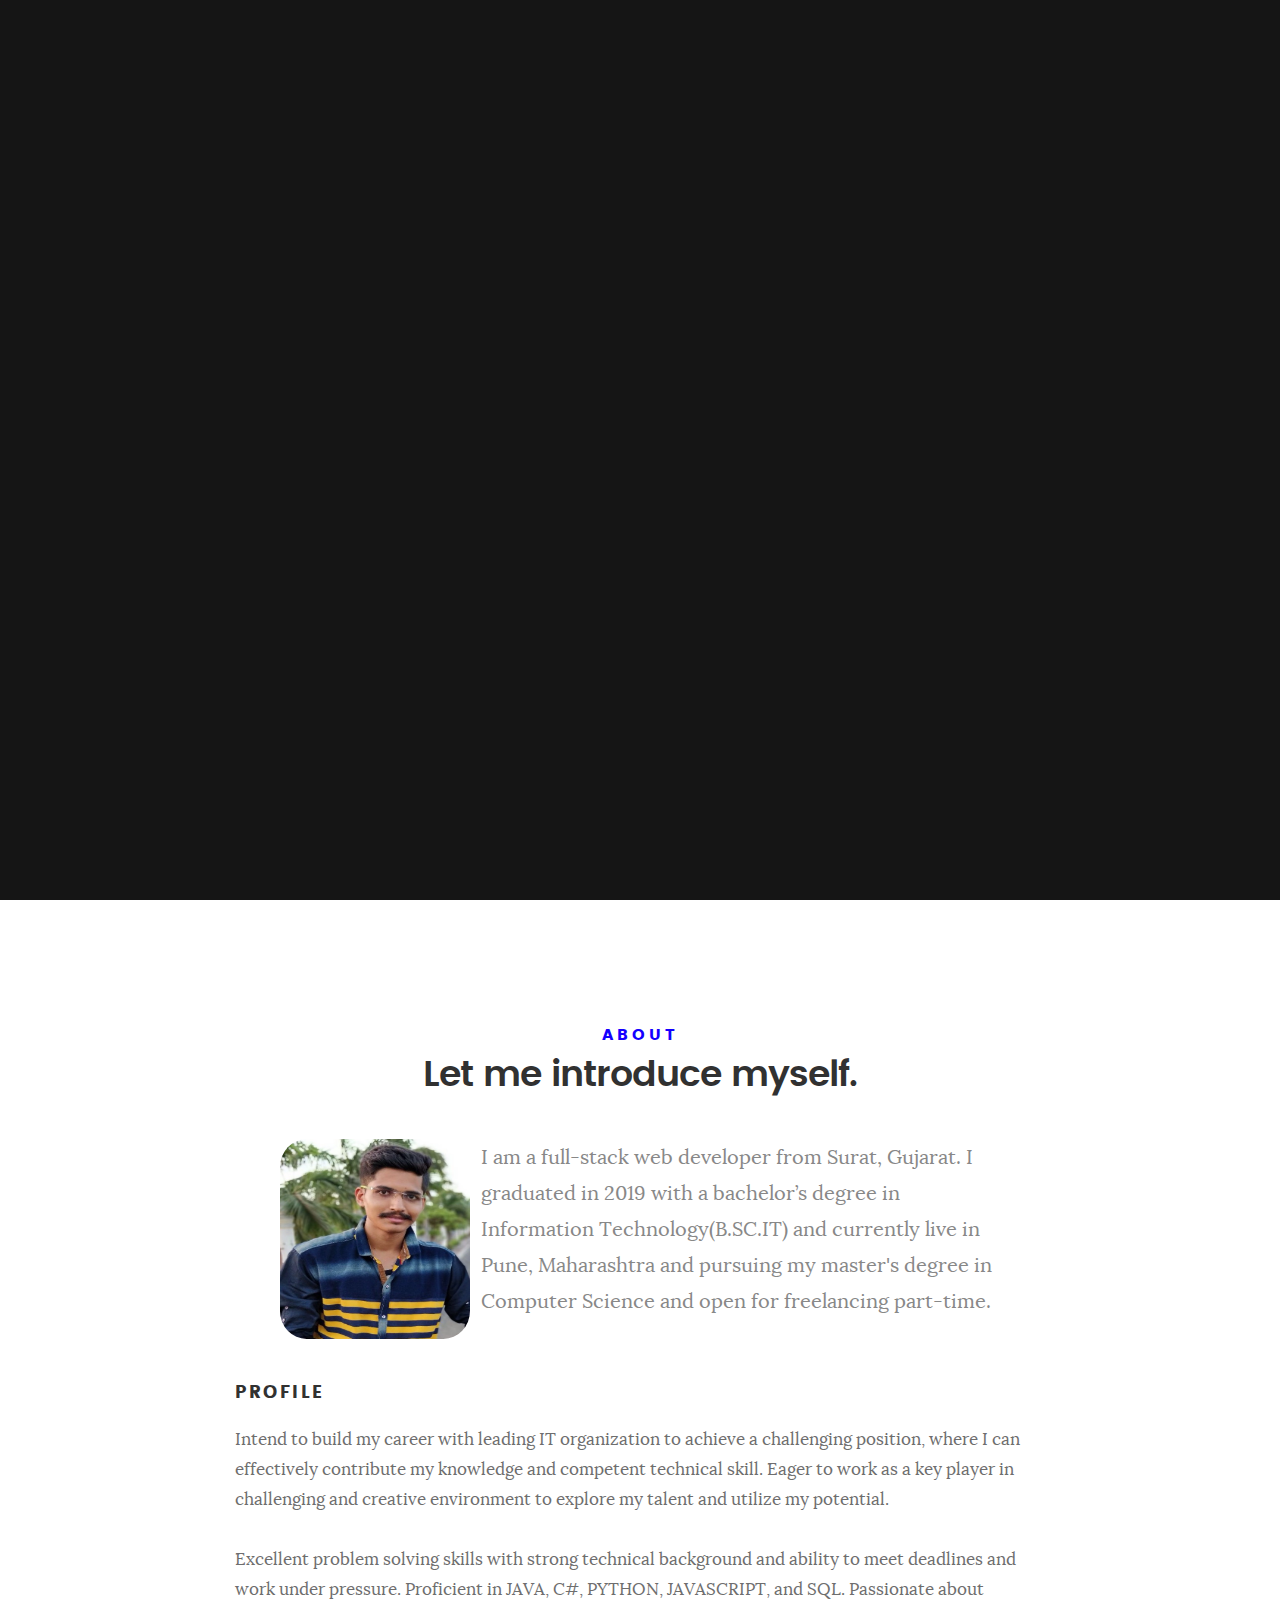
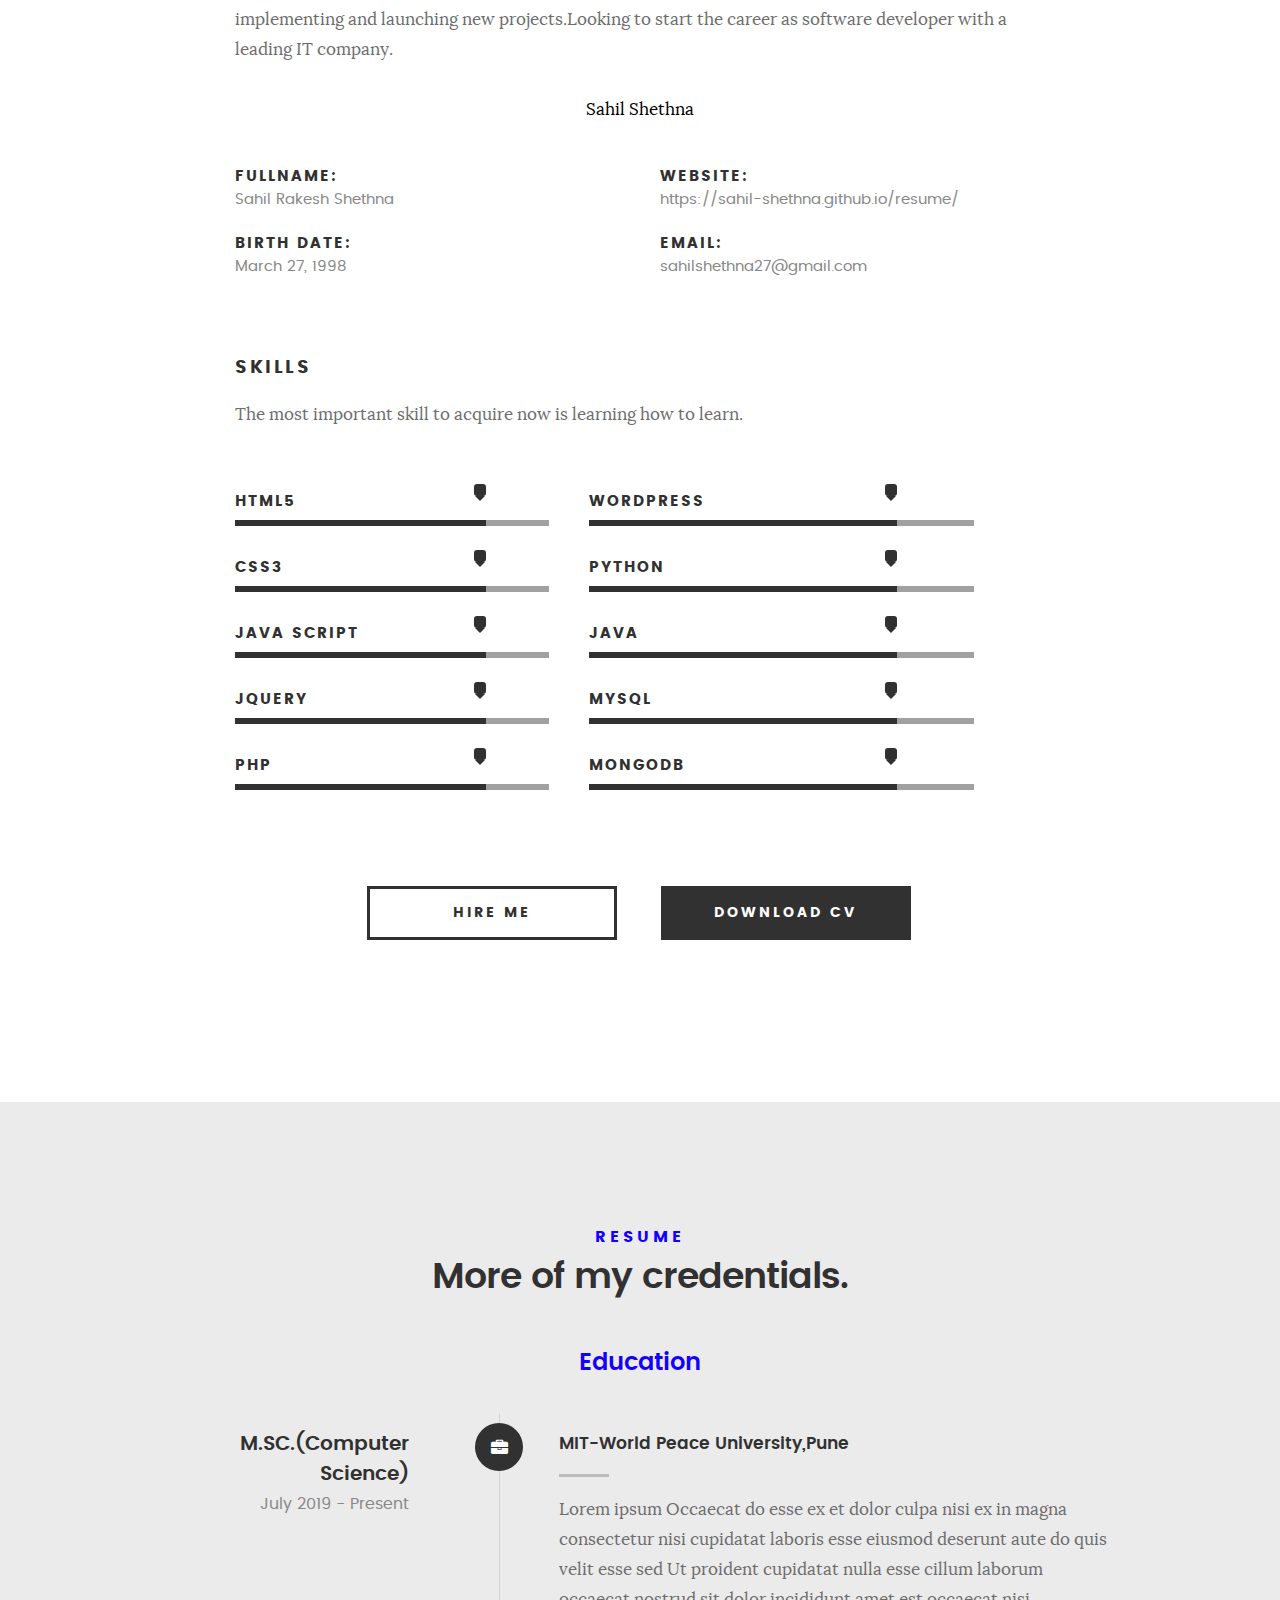
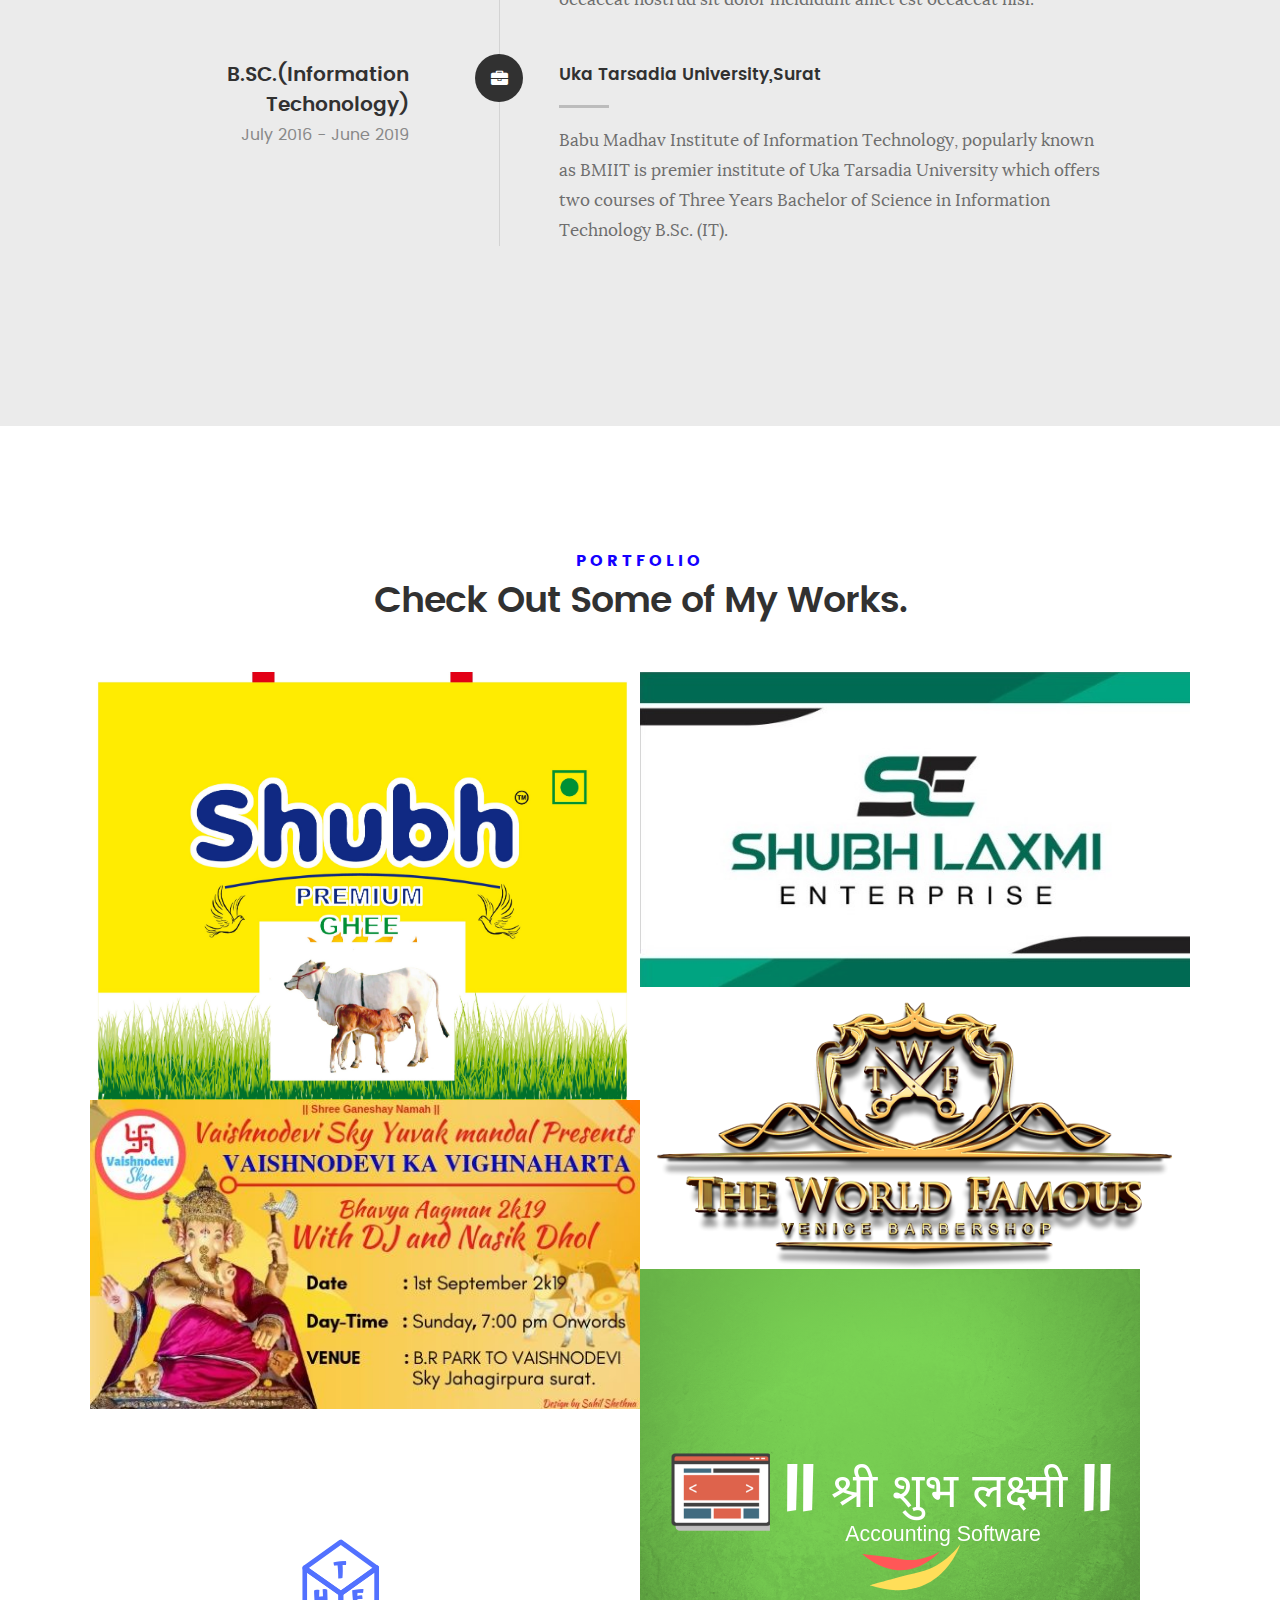
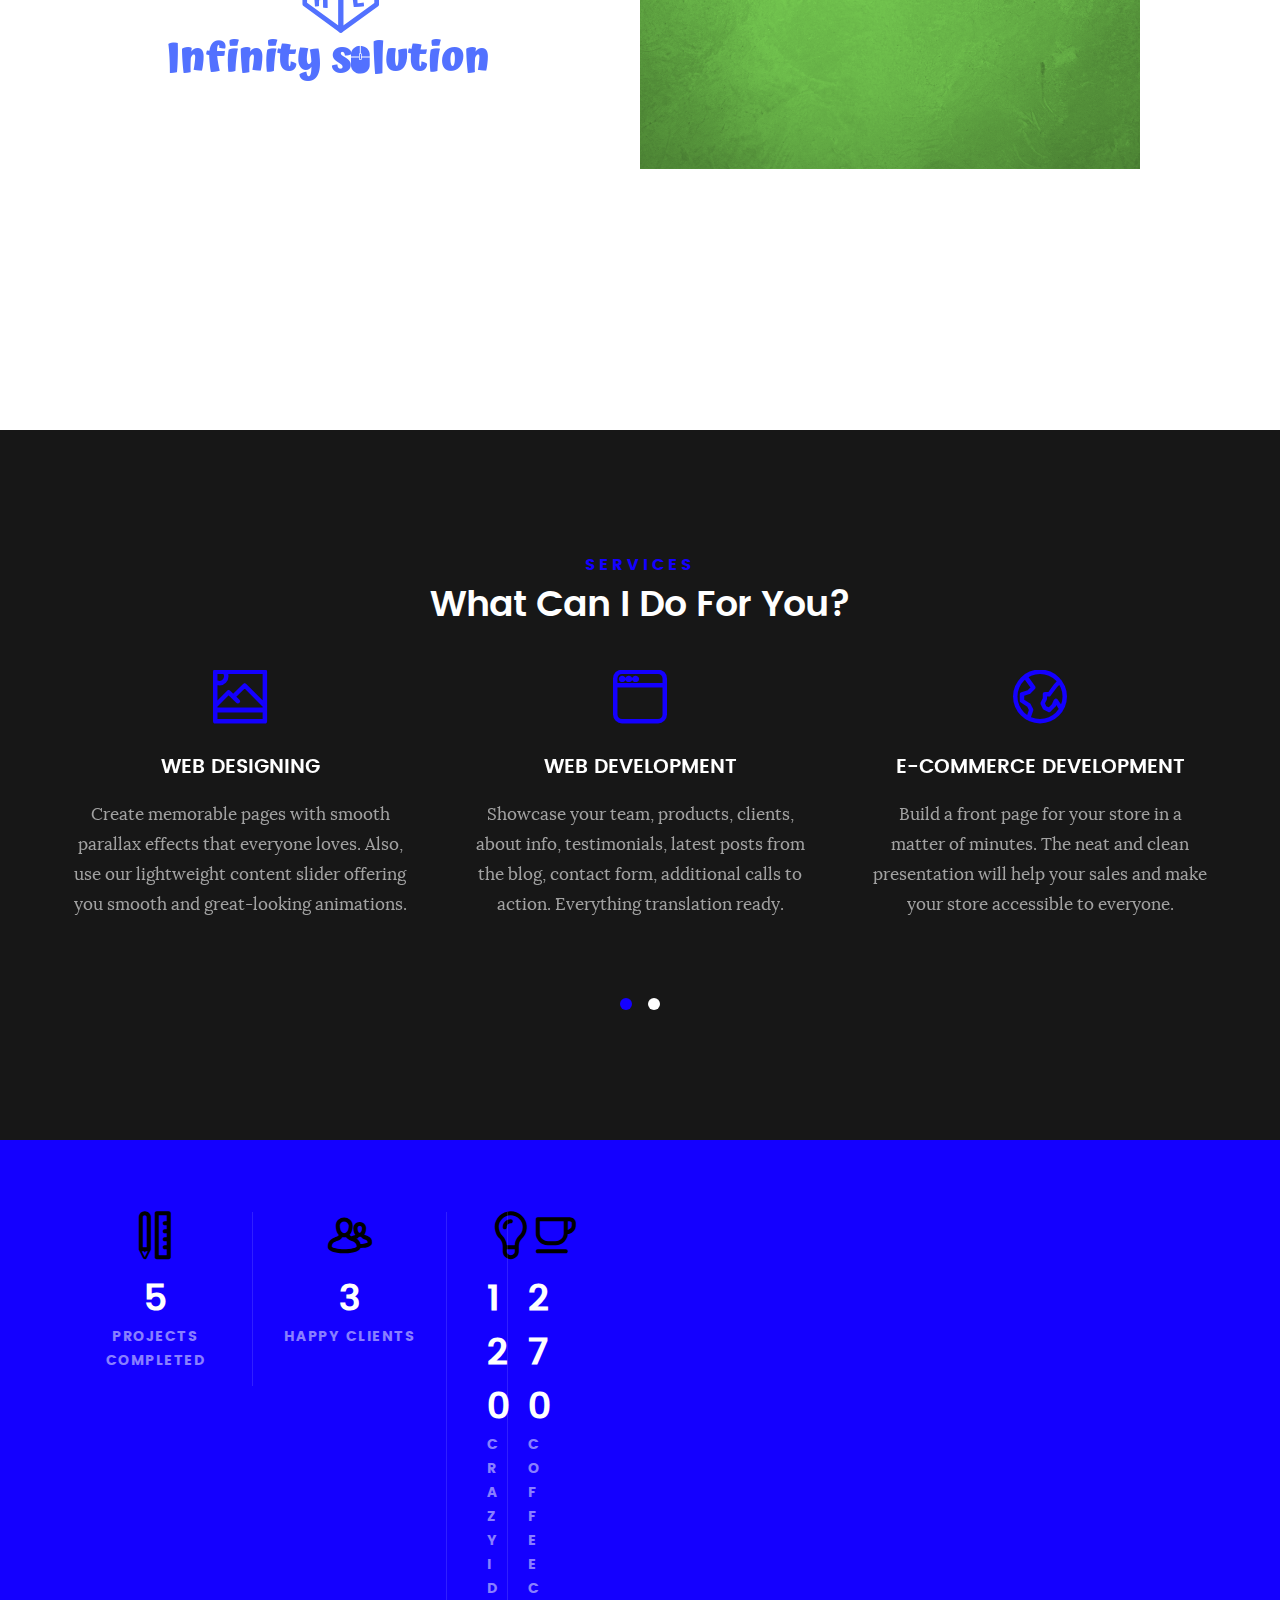
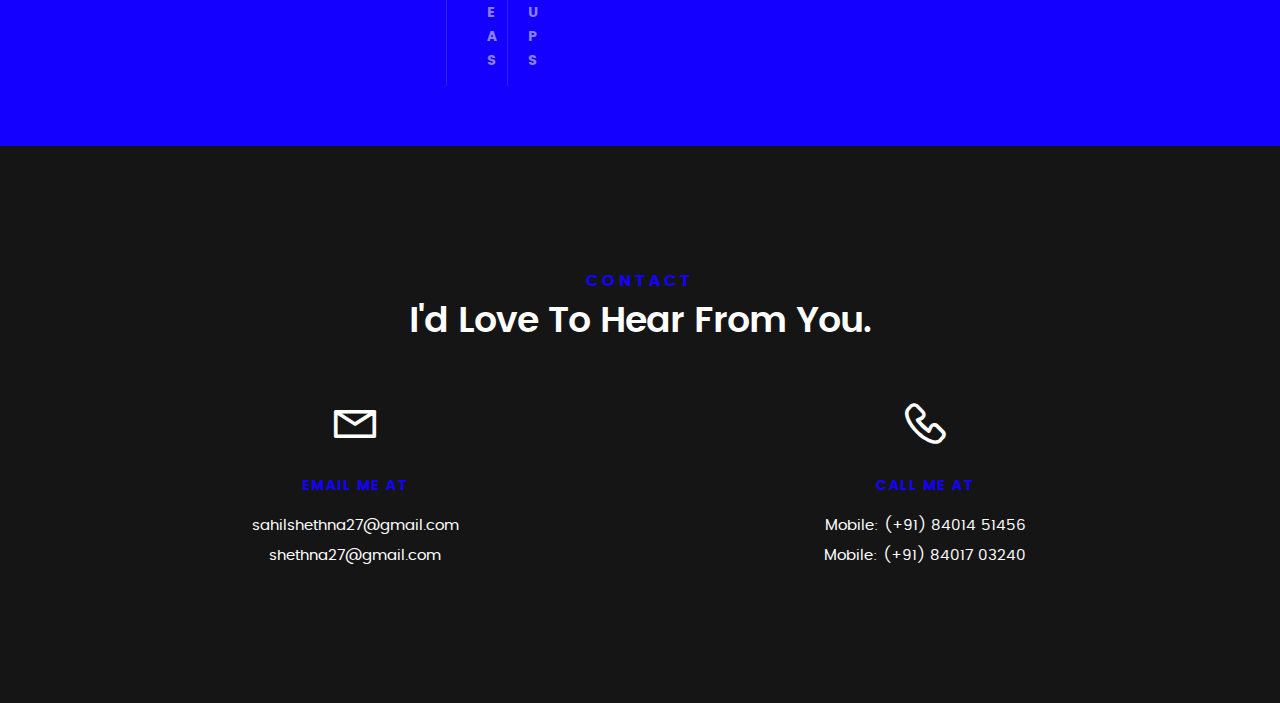
==== resume/index.html @ 9609a7d6 "Update index.html" ====
<!DOCTYPE html>
<!--[if IE 8 ]><html class="no-js oldie ie8" lang="en"> <![endif]-->
<!--[if IE 9 ]><html class="no-js oldie ie9" lang="en"> <![endif]-->
<!--[if (gte IE 9)|!(IE)]><!--><html class="no-js" lang="en"> <!--<![endif]-->
<head>

   <!--- basic page needs
   ================================================== -->
   <meta charset="utf-8">
	<title>Sahil Shethna</title>
	<meta name="description" content="">  
	<meta name="author" content="">

   <!-- mobile specific metas
   ================================================== -->
	<meta name="viewport" content="width=device-width, initial-scale=1, maximum-scale=1">

 	<!-- CSS
   ================================================== -->
   <link rel="stylesheet" href="css/base.css">  
   <link rel="stylesheet" href="css/main.css">
   <link rel="stylesheet" href="css/vendor.css">     

   <!-- script
   ================================================== -->   
	<script src="js/modernizr.js"></script>
	<script src="js/pace.min.js"></script>

   <!-- favicons
	================================================== -->
	<link rel="icon" type="image/png" href="favicon.jpg">

</head>

<body id="top">

	<!-- header 
   ================================================== -->
   <header>   	
   	<div class="row">

   		<div class="top-bar">
   			<a class="menu-toggle" href="#"><span>Menu</span></a>

	   		<div class="logo">
		         <a href="index.html"></a>
		      </div>		      

		   	<nav id="main-nav-wrap">
					<ul class="main-navigation">
						<li class="current"><a class="smoothscroll"  href="#intro" title="">Home</a></li>
						<li><a class="smoothscroll"  href="#about" title="">About</a></li>
						<li><a class="smoothscroll"  href="#resume" title="">Resume</a></li>
						<li><a class="smoothscroll"  href="#portfolio" title="">Portfolio</a></li>
						<li><a class="smoothscroll"  href="#services" title="">Services</a></li>					
						<li><a class="smoothscroll"  href="#contact" title="">Contact</a></li>	
					</ul>
				</nav>    		
   		</div> <!-- /top-bar --> 
   		
   	</div> <!-- /row --> 		
   </header> <!-- /header -->

	<!-- intro section
   ================================================== -->
   <section id="intro">   

   	<div class="intro-overlay"></div>	

   	<div class="intro-content">
   		<div class="row">

   			<div class="col-twelve">

	   			<h5><!-- Hello, World. --></h5>
	   			<h1><!-- I'm Juan Dela Cruz. --></h1>

	   			<p class="intro-position" style="padding-top: 20%">
	   				<span>Full-Stack Web Developer</span>
	   				<span>Wordpress Developer</span> 
	   			</p>

	   			<a class="button stroke smoothscroll" href="#about" title="">More About Me</a>

	   		</div>  
   			
   		</div>   		 		
   	</div> <!-- /intro-content --> 

   	<ul class="intro-social">        
         <li><a href="https://github.com/Sahil-Shethna"><i class="fa fa-github"></i></a></li>
         <li><a href="https://www.linkedin.com/in/sahil-shethna-9a8258146/"><i class="fa fa-linkedin"></i></a></li>
         <li><a href="https://twitter.com/sahil_shethna"><i class="fa fa-twitter"></i></a></li>
         <li><a href="https://www.instagram.com/sahil_shethna/"><i class="fa fa-instagram"></i></a></li>
         <li><a href="https://www.facebook.com/sahil.shethna/"><i class="fa fa-facebook"></i></a></li>
      </ul> <!-- /intro-social -->      	

   </section> <!-- /intro -->


   <!-- about section
   ================================================== -->
   <section id="about">  

   	<div class="row section-intro">
   		<div class="col-twelve">

   			<h5>About</h5>
   			<h1>Let me introduce myself.</h1>


   			<div class="intro-info">
   				
   				
   				<img src="images/profile-pic.jpg" alt="Profile Picture">
   				
   					<p class="lead">I am a full-stack web developer from Surat, Gujarat. I graduated in 2019 with a bachelor’s degree in Information Technology(B.SC.IT) and currently live in Pune, Maharashtra and pursuing my master's degree in Computer Science and open for freelancing part-time.</p>	
   				
   				
   			</div>   			

   		</div>   		
   	</div> <!-- /section-intro -->


   	<div class="row about-content">


   		<div class="col-6 tab-full">

   			<h3>Profile</h3>
   			<p>Intend to build my career with leading IT organization to achieve a challenging position, where I can effectively contribute my knowledge and competent technical skill. Eager to work as a key player in challenging and creative environment to explore my talent and utilize my potential.</p>
   			<p>Excellent problem solving skills with strong technical background and ability to meet deadlines and work under pressure. Proficient in JAVA, C#, PYTHON, JAVASCRIPT, and SQL. Passionate about implementing and launching new projects.Looking to start the career as software developer with a leading IT company.</p>
		</div>
		<center>
			<div class="LI-profile-badge"  data-version="v1" data-size="medium" data-locale="en_US" data-type="vertical" data-theme="dark" data-vanity="sahil-shethna-9a8258146"><a class="LI-simple-link" href='https://in.linkedin.com/in/sahil-shethna-9a8258146?trk=profile-badge'>Sahil Shethna</a></div>
			
		</center>
</div>
	<div class="row about-content">
		<div class="col-six tab-full">

   			<ul class="info-list">
   				<li>
   					<strong>Fullname:</strong>
   					<span>Sahil Rakesh Shethna</span>
   				</li>
   				<li>
   					<strong>Birth Date:</strong>
   					<span>March 27, 1998</span>
   				</li>
   			</ul> <!-- /info-list -->

   		</div>
   		<div class="col-six tab-full">

   			<ul class="info-list">
   				
   				<li>
   					<strong>Website:</strong>
   					<span>https://sahil-shethna.github.io/resume/</span>
   				</li>
   				<li>
   					<strong>Email:</strong>
   					<span>sahilshethna27@gmail.com</span>
   				</li>

   			</ul> <!-- /info-list -->

   		</div>
</div>
<div class="row about-content">
	<div class="col-twelve tab-full">
		<h3>Skills</h3>
   		<p>The most important skill to acquire now is learning how to learn.</p>
</div>
		<div class="col-five tab-full">
				<ul class="skill-bars">
				   <li>
				   	<div class="progress percent80"><span></span></div>
				   	<strong>HTML5</strong>
				   </li>
				   <li>
				   	<div class="progress percent80"><span></span></div>
				   	<strong>CSS3</strong>
				   </li>
				   <li>
				   	<div class="progress percent80"><span></span></div>
				   	<strong>Java Script</strong>
				   </li>
				   <li>
				   	<div class="progress percent80"><span></span></div>
				   	<strong>JQuery</strong>
				   </li>
				   <li>
				   	<div class="progress percent80"><span></span></div>
				   	<strong>PHP</strong>
				   </li>
      
				</ul> <!-- /skill-bars -->		

   		</div>
   		<div class="col-six tab-full">
   			

				<ul class="skill-bars">
				   <li>
				   	<div class="progress percent80"><span></span></div>
				   	<strong>Wordpress</strong>
				   </li>
				   <li>
				   	<div class="progress percent80"><span></span></div>
				   	<strong>Python</strong>
				   </li>
				   <li>
				   	<div class="progress percent80"><span></span></div>
				   	<strong>Java</strong>
				   </li>
				   <li>
				   	<div class="progress percent80"><span></span></div>
				   	<strong>Mysql</strong>
				   </li>
				   <li>
				   	<div class="progress percent80"><span></span></div>
				   	<strong>MongoDB</strong>
				   </li>
      
				</ul> <!-- /skill-bars -->		

   		</div>
   	</div>

   	<div class="row button-section">
   		<div class="col-twelve">
   			<a href="mailto:sahilshethna27@gmail.com" title="Hire Me" class="button stroke smoothscroll">Hire Me</a>
   			<a href="Sahil_CV.pdf" title="Download CV" class="button button-primary" target="_blank">Download CV</a>
   		</div>   		
   	</div>

   </section> <!-- /process-->    


   <!-- resume Section
   ================================================== -->
	<section id="resume" class="grey-section">

		<div class="row section-intro">
   		<div class="col-twelve">

   			<h5>Resume</h5>
   			<h1>More of my credentials.</h1>

   			<!-- <p class="lead">Lorem ipsum Do commodo in proident enim in dolor cupidatat adipisicing dolore officia nisi aliqua incididunt Ut veniam lorem ipsum Consectetur ut in in eu do.</p> -->

   		</div>   		
   	</div> <!-- /section-intro--> 
   	
   	<div class="row resume-timeline">

   		<div class="col-twelve resume-header">

   			<h2>Education</h2>

   		</div> <!-- /resume-header -->

   		<div class="col-twelve">

   			<div class="timeline-wrap">

   				<div class="timeline-block">

	   				<div class="timeline-ico">
	   					<i class="fa fa-briefcase"></i>
	   				</div>

	   				<div class="timeline-header">
	   					<h3>M.SC.(Computer Science)</h3>
	   					<p>July 2019 - Present</p>
	   				</div>

	   				<div class="timeline-content">
	   					<h4>MIT-World Peace University,Pune</h4>
	   					<p>Lorem ipsum Occaecat do esse ex et dolor culpa nisi ex in magna consectetur nisi cupidatat laboris esse eiusmod deserunt aute do quis velit esse sed Ut proident cupidatat nulla esse cillum laborum occaecat nostrud sit dolor incididunt amet est occaecat nisi.</p>
	   				</div>

	   			</div> <!-- /timeline-block -->

	   			<div class="timeline-block">

	   				<div class="timeline-ico">
	   					<i class="fa fa-briefcase"></i>
	   				</div>

	   				<div class="timeline-header">
	   					<h3>B.SC.(Information Techonology) </h3>
	   					<p>July 2016 - June 2019</p>
	   				</div>

	   				<div class="timeline-content">
	   					<h4>Uka Tarsadia University,Surat</h4>
	   					<p>Babu Madhav Institute of Information Technology, popularly known as BMIIT is premier institute of Uka Tarsadia University which offers two courses of Three Years Bachelor of Science in Information Technology B.Sc. (IT).</p>
	   				</div>

	   			</div> <!-- /timeline-block -->

   			</div> <!-- /timeline-wrap -->   			

   		</div> <!-- /col-twelve -->
   		
   	</div> <!-- /resume-timeline -->
		
	</section> <!-- /features -->


	<!-- Portfolio Section
   ================================================== -->
	<section id="portfolio">

		<div class="row section-intro">
   		<div class="col-twelve">

   			<h5>Portfolio</h5>
   			<h1>Check Out Some of My Works.</h1>

   			<!-- <p class="lead">Lorem ipsum Do commodo in proident enim in dolor cupidatat adipisicing dolore officia nisi aliqua incididunt Ut veniam lorem ipsum Consectetur ut in in eu do.</p> -->

   		</div>   		
   	</div> <!-- /section-intro--> 

   	<div class="row portfolio-content">

   		<div class="col-twelve">

   			<!-- portfolio-wrapper -->
	         <div id="folio-wrapper" class="block-1-2 block-mob-full stack">

	         	<div class="bgrid folio-item">
	               <div class="item-wrap">
	               	<img src="images/portfolio/shubh.jpg" alt="Shubh cow Ghee">
	                  <a href="#modal-01" class="overlay">	                  	           
	                     <div class="folio-item-table">
	                     	<div class="folio-item-cell">
		     					       <h3 class="folio-title">COMPANY PORTFOLIO</h3>	   		    
		     					    	 <span class="folio-types">
		     					       	  Web Design
		     					       </span>
		     					   </div>	                      	
	                     </div>                    
	                  </a>
	               </div>	               
	        		</div> <!-- /folio-item -->

	        		<div class="bgrid folio-item">
	               <div class="item-wrap">
	               	<img src="images/portfolio/shubhlaxmi.jpeg" alt="SHUBHLAXMI ACCOUNT SOFTWARE">
	               	<a href="#modal-02" class="overlay">              		                  
	                     <div class="folio-item-table">
	                     	<div class="folio-item-cell">
	                     		<h3 class="folio-title">SHUBHLAXMI ACCOUNT SOFTWARE</h3>	     					    
		     					    	<span class="folio-types">
		     					       	  Web Development
		     					      </span>		     		
		     					   </div> 	                      	
	                     </div>                    
	                  </a>
	               </div>
	        		</div> <!-- /folio-item -->

	            <div class="bgrid folio-item">
	               <div class="item-wrap">
	               	<img src="images/portfolio/project.png"alt="THE WORLD FAMOUS SALON">
	                  <a href="#modal-03" class="overlay">             		                  
	                     <div class="folio-item-table">
	                     	<div class="folio-item-cell">
	                     		<h3 class="folio-title">THE WORLD FAMOUS SALON</h3>	     					    
		     					    	<span class="folio-types">
		     					       	  Project E-commerce Website
		     					      </span>		     		
		     					   </div> 	                      	
	                     </div>                    
	                  </a>
	               </div>
	        		</div> <!-- /folio-item -->

	            <div class="bgrid folio-item">
	               <div class="item-wrap">
	               	<img src="images/portfolio/poster.jpg" alt="Banner">
	                  <a href="#modal-04" class="overlay">                  	                 
	                     <div class="folio-item-table">
	                     	<div class="folio-item-cell">
	                     		<h3 class="folio-title">Ganesh Aagman Banner </h3>	     					    
		     					    	<span class="folio-types">
		     					       	  Banner Design
		     					      </span>		     		
		     					   </div>  	                      	
	                     </div>                    
	                  </a>
	               </div>
	        		</div> <!-- /folio-item -->     

	        		<div class="bgrid folio-item">
	               <div class="item-wrap">
	               	<img src="images/portfolio/logo.png" alt="logo">
	                  <a href="#modal-05" class="overlay">             		                  
	                     <div class="folio-item-table">
	                     	<div class="folio-item-cell">
	                     		<h3 class="folio-title">SHUBHLAXMI ACCOUNT SOFTWARE</h3>	     					    
		     					    	<span class="folio-types">
		     					       	 Logo Design
		     					      </span>		     		
		     					   </div> 	                      	
	                     </div>                    
	                  </a>
	               </div>
	        		</div> <!-- /folio-item -->

	            <div class="bgrid folio-item">
	               <div class="item-wrap">
	               	<img src="images/portfolio/Infinitysolution.png" alt="Infinitysolution">
	                  <a href="#modal-06" class="overlay">
	                     <div class="folio-item-table">
	                     	<div class="folio-item-cell">
	                     		<h3 class="folio-title">THE INFINITY SOLUTION</h3>	     					    
		     					    	<span class="folio-types">
		     					       	  Wordpress Website
		     					      </span>		     		
		     					   </div>	                      	
	                     </div>                    
	                  </a>
	               </div>
	        		</div> <!-- /folio-item -->   

	            <!-- modal popups - begin
	            ============================================================= -->
	            <div id="modal-01" class="popup-modal slider mfp-hide">	

				     	<div class="media">
				     		<img src="images/portfolio/modals/shubh.jpg" alt="Shubh cow Ghee" />
				     	</div>      	

					   <div class="description-box">
					      <h4>Shubh cow Ghee</h4>		      
					      <p>Shubh Cow Ghee has made a name for itself in the list of top suppliers of dairy product in India, The supplier company located in Surat, Gujarat</p>

					      <div class="categories">Web Design</div>			               
					   </div>

			         <div class="link-box">
			            <a href="http://www.shubhghee.in/">Open Website</a>
					      <a href="#" class="popup-modal-dismiss">Close</a>
			         </div>		      

				   </div> <!-- /modal-01 -->

				   <div id="modal-02" class="popup-modal slider mfp-hide">	

				     	<div class="media">
				     		<img src="images/portfolio/modals/shubhlaxmi.jpeg" alt="shubhlaxmi" />
				     	</div>      	

					   <div class="description-box">
					      <h4>SHUBHLAXMI ACCOUNT SOFTWARE</h4>		      
					      <p>Shree Shubh laxmi know for accounting software in multiple languages since 2004.easy and simple software to use.</p>

					      <div class="categories">Web Development</div>			               
					   </div>

			         <div class="link-box">
			            <a href="http://shubhlaxmiaccountsoft.in/index.php">Open Website</a>
					      <a href="#" class="popup-modal-dismiss">Close</a>
			         </div>		      

				   </div> <!-- /modal-02 -->

				   <div id="modal-03" class="popup-modal slider mfp-hide">	

				     	<div class="media">
				     		<img src="images/portfolio/modals/Project.png" alt="Project" />
				     	</div>      	

					   <div class="description-box">
					      <h4>Project</h4>		      
					      <p>The purpose of Unisex Salon Management system is to provide online appointment.  It also provide a facility to buy a product online. At the last our system will maintain all the records of customer and employee.</p>

					      <div class="categories">E-commerce Website</div>			               
					   </div>

			         <div class="link-box">
			            <a href="http://theworldfamoussalon.epizy.com/?i=1">Open Website</a>
					      <a href="#" class="popup-modal-dismiss">Close</a>
			         </div>		      

				   </div> <!-- /modal-03 -->

				   <div id="modal-04" class="popup-modal slider mfp-hide">	

				     	<div class="media">
				     		<img src="images/portfolio/modals/poster.jpg" alt="poster" />
				     	</div>      	

					   <div class="description-box">
					      <h4>Ganesh Aagman Banner</h4>		      
					      <p>Ganesh aagman banner design for residential Society</p>

					      <div class="categories">Banner design</div>			               
					   </div>

			         <div class="link-box">
			            <!-- <a href="">Details</a> -->
					      <a href="#" class="popup-modal-dismiss">Close</a>
			         </div>		      

				   </div> <!-- /modal-04 -->

				   <div id="modal-05" class="popup-modal slider mfp-hide">	

				     	<div class="media">
				     		<img src="images/portfolio/modals/logo.png" alt="logo" />
				     	</div>      	

					   <div class="description-box">
					      <h4>SHUBHLAXMI ACCOUNT SOFTWARE</h4>		      
					      <p></p>

					      <div class="categories">Logo Design</div>			               
					   </div>

			         <div class="link-box">
			           
					      <a href="#" class="popup-modal-dismiss">Close</a>
			         </div>		      

				   </div> <!-- /modal-05 -->

				   <div id="modal-06" class="popup-modal slider mfp-hide">	

				     	<div class="media">
				     		<img src="images/portfolio/modals/Infinitysolution.png" alt="Infinitysolution" />
				     	</div>      	

					   <div class="description-box">
					      <h4>TheInfinitysolution</h4>		      
					      <p>Wordpress Website with live chat Feture.which contain my all projects</p>

					      <div class="categories">Wrodpress Website</div>			               
					   </div>

			         <div class="link-box">
			            <a href="http://theinfinitysolution.in/?i=1">Open Website</a>
					      <a href="#" class="popup-modal-dismiss">Close</a>
			         </div>		      

				   </div> <!-- /modal-06 -->


				   <!-- modal popups - end
	            ============================================================= -->

	         </div> <!-- /portfolio-wrapper --> 

   		</div>  <!-- /twelve -->   

   	</div> <!-- /portfolio-content --> 
		
	</section> <!-- /portfolio --> 


	<!-- CTA Section
   ================================================== -->
<!-- 	<section id="cta" class="grey-section">

   	<div class="row cta-content">

   		<div class="col-twelve section-ads">  

	     		<h2 class="h01"><a href="http://www.dreamhost.com/r.cgi?287326|STYLESHOUT">Styleshout Recommends Dreamhost.</a></h2>

		      <p class="lead">
		      Looking for an awesome and reliable webhosting? Try <a href="http://www.dreamhost.com/r.cgi?287326|STYLESHOUT"><span>DreamHost</span></a>.
				Get <span>$50 off</span> when you sign up with the promocode <span>styleshout</span>. 
				
				</p>

				<div class="action">
			      <a class="button button-primary large" href="http://www.dreamhost.com/r.cgi?287326|STYLESHOUT">Sign Up Now</a>
		      </div>		     	

   		</div>

   	</div> 

   </section> --> <!-- /cta --> 

	
	<!-- services Section
   ================================================== -->
	<section id="services">

		<div class="overlay"></div>

		<div class="row section-intro">
   		<div class="col-twelve">

   			<h5>Services</h5>
   			<h1>What Can I Do For You?</h1>

   			<!-- <p class="lead">Lorem ipsum Do commodo in proident enim in dolor cupidatat adipisicing dolore officia nisi aliqua incididunt Ut veniam lorem ipsum Consectetur ut in in eu do.</p> -->

   		</div>   		
   	</div> <!-- /section-intro -->

   	<div class="row services-content">

   		<div id="owl-slider" class="owl-carousel services-list">

	      	<div class="service">	

	      		<span class="icon"><i class="icon-image"></i></span>            

	            <div class="service-content">	

	            	 <h3>WEB DESIGNING</h3>

		            <p class="desc">Create memorable pages with smooth parallax effects that everyone loves. Also, use our lightweight content slider offering you smooth and great-looking animations.
	         		</p>
	         		
	         	</div> 	         	 

				</div> <!-- /service -->

				<div class="service">	

					<span class="icon"><i class="icon-window"></i></span>                          

	            <div class="service-content">	

	            	<h3>WEB DEVELOPMENT</h3>  

		            <p class="desc">Showcase your team, products, clients, about info, testimonials, latest posts from the blog, contact form, additional calls to action. Everything translation ready.
	         		</p>

	            </div>	                          

			   </div> <!-- /service -->

			   <div class="service">

			   	<span class="icon"><i class="icon-earth"></i></span>		            

	            <div class="service-content">

	            	<h3>E-COMMERCE DEVELOPMENT</h3>

		            <p class="desc">Build a front page for your store in a matter of minutes. The neat and clean presentation will help your sales and make your store accessible to everyone.
	        			</p> 

	            </div> 	            	               

			   </div> <!-- /service -->

				<div class="service">

					<span class="icon"><i class="icon-light-bulb"></i></span>	              

	            <div class="service-content">

	            	<h3>BUSINESS LOGO DESIGN</h3>

		            <p class="desc">A logo is a graphic mark, emblem, or symbol used to aid and promote public identification and recognition. It may be of a figurative design or include the text of the name it represents as in a wordmark.
	         		</p> 
	         		
	            </div>                

				</div> <!-- /service -->

			   <div class="service">

			   	<span class="icon"><i class="icon-window"></i></span>	            

	            <div class="service-content">

	            	<h3>WORDPRESS DEVELOPMENT</h3>

		            <p class="desc">Open source software which you can use to easily create a beautiful website, blog, or app.Find the perfect theme for your WordPress website.
	        			</p>

	            </div>	               

			   </div> <!-- /service -->

			   <div class="service">

			   	<span class="icon"><i class="icon-chat"></i></span>	   	           

	            <div class="service-content">

	            	 <h3>BLOG DESIGN</h3>

		            <p class="desc">Publish your passions your way. Whether you'd like to share your knowledge, experiences or the latest news, create a unique and beautiful blog for free.
	        			</p> 
	        			
	            </div>	               

			   </div> <!-- /service -->

	      </div> <!-- /services-list -->
   		
   	</div> <!-- /services-content -->
		
	</section> <!-- /services -->	


	<!-- stats Section
   ================================================== -->
	<section id="stats" class="count-up">

		<div class="row">
			<div class="col-twelve">

				<div class="block-1-6 block-s-1-3 block-tab-1-2 block-mob-full stats-list">

					<div class="bgrid stat">

						<div class="icon-part">
							<i class="icon-pencil-ruler"></i>
						</div>

						<h3 class="stat-count">
							5
						</h3>

						<h5 class="stat-title">
							Projects Completed
						</h5>

					</div> <!-- /stat -->					

					<div class="bgrid stat">

						<div class="icon-part">
							<i class="icon-users"></i>
						</div>

						<h3 class="stat-count">
							3
						</h3>

						<h5 class="stat-title">
							Happy Clients
						</h5>

					</div> <!-- /stat -->

					<div class="bgrid stat">
<!-- 
						<div class="icon-part">
							<i class="icon-badge"></i>
						</div>

						<h3 class="stat-count">
							200
						</h3>

						<h5 class="stat-title">
							Awards Received
						</h5>

					</div> --> <!-- /stat -->									

					<div class="bgrid stat">

						<div class="icon-part">
							<i class="icon-light-bulb"></i>
						</div>

						<h3 class="stat-count">
							120
						</h3>

						<h5 class="stat-title">
							Crazy Ideas
						</h5>

					</div> <!-- /stat -->

					<div class="bgrid stat">

						<div class="icon-part">
							<i class="icon-cup"></i>
						</div>

						<h3 class="stat-count">
							270
						</h3>

						<h5 class="stat-title">
							Coffee Cups
						</h5>

					</div> <!-- /stat -->

					<!-- <div class="bgrid stat">

						<div class="icon-part">
							<i class="icon-clock"></i>
						</div>

						<h3 class="stat-count">
							7200
						</h3>

						<h5 class="stat-title">
							Hours
						</h5>

					</div> --> <!-- /stat -->

				</div> <!-- /stats-list -->

			</div> <!-- /twelve -->
		</div> <!-- /row -->

	</section> <!-- /stats -->

	
   <!-- contact
   ================================================== -->
	<section id="contact">

		<div class="row section-intro">
   		<div class="col-twelve">

   			<h5>Contact</h5>
   			<h1>I'd Love To Hear From You.</h1>

   			<!-- <p class="lead">Lorem ipsum Do commodo in proident enim in dolor cupidatat adipisicing dolore officia nisi aliqua incididunt Ut veniam lorem ipsum Consectetur ut in in eu do.</p>
 -->
   		</div> 
   	</div> <!-- /section-intro -->

   	<div class="row contact-info">

   		<div class="col-six tab-full collapse">
   			<a href="mailto:sahilshethna27@gmail.com" style="color: white">
   			<div class="icon">
   				<i class="icon-mail"></i>
   			</div>

   			<h5>Email Me At</h5>

   			<p>sahilshethna27@gmail.com<br>
			   	shethna27@gmail.com	</p>
			   </a>
   		</div>

   		<div class="col-six tab-full">
   			<a href="tel:8401451456" style="color: white">
   			<div class="icon">
   				<i class="icon-phone"></i>
   			</div>

   			<h5>Call Me At</h5>

   			<p>Mobile: (+91) 84014 51456 <br>
			   	Mobile: (+91) 84017 03240 <br>
			   
			   </p>
			</a>
   		</div>

   		<!-- <div class="col-4 tab-full ">

   			<a href="mailto:sahilshethna27@gmail.com" style="color: white">
   			<div class="icon">
   				<i class="icon-mail"></i>
   			</div>

   			<h5>Skype</h5>

   			<p>sahilshethna27@gmail.com		     
			   </p>
			</a>
   		</div>

   		<div class="col-4 tab-full collapse">
   			<a href="mailto:sahilshethna27@gmail.com" style="color: white">
   			<div class="icon">
   				<i class="icon-mail"></i>
   			</div>

   			<h5>Email Me At</h5>

   			<p>sahilshethna27@gmail.com<br>
			   	shethna27@gmail.com			     
			   </p>
			</a>
   		</div>

   		<div class="col-4 tab-full ">
   			<a href="tel:8401451456" style="color: white">
   			<div class="icon">
   				<i class="icon-phone"></i>
   			</div>

   			<h5>Call Me At</h5>

   			<p>What's App: (+91) 8401451456<br>
			   	Mobile: (+91) 8401451456 , (+91) 8401703240 
			   </p>
			</a>
   		</div>
   		 -->
   	</div> <!-- /contact-info -->
		
	</section> <!-- /contact -->


   <!-- footer
   ================================================== -->

   <footer>
     	<div class="row">
      	<div class="col-six tab-full">
	      	<div id="go-top">
		         <a class="smoothscroll" title="Back to Top" href="#top"><i class="fa fa-long-arrow-up"></i></a>
		      </div>

      	</div> <!-- /row -->     	
   </footer>  

   <div id="preloader"> 
    	<div id="loader"></div>
   </div> 

   <!-- Java Script
   ================================================== --> 
   <script src="js/jquery-2.1.3.min.js"></script>
   <script src="js/plugins.js"></script>
   <script src="js/main.js"></script>
   <script type="text/javascript" src="https://platform.linkedin.com/badges/js/profile.js" async defer></script>
</body>

</html>
---- resume/css/base.css ----
/**
 * =================================================================== 
 *
 *  Kards v1.0 Base Stylesheet
 *  url: styleshout.com
 *  03-01-2016
 *  ------------------------------------------------------------------
 *  TOC:
 *  01. reset
 *  02. basic/base setup styles
 *  03. grid
 *  04. MISC
 *
 * =================================================================== 
 */

/** 
 * ===================================================================
 * 01. reset - normalize.css v3.0.2 | MIT License | git.io/normalize
 *
 * ------------------------------------------------------------------- 
 */
html {
	font-family: sans-serif;
	-ms-text-size-adjust: 100%;
	-webkit-text-size-adjust: 100%;
}

body {
	margin: 0;
}

article,
aside,
details,
figcaption,
figure,
footer,
header,
hgroup,
main,
menu,
nav,
section,
summary {
	display: block;
}

audio,
canvas,
progress,
video {
	display: inline-block;
	vertical-align: baseline;
}

audio:not([controls]) {
	display: none;
	height: 0;
}

[hidden],
template {
	display: none;
}

a {
	background: transparent;
}

a:active,
a:hover {
	outline: 0;
}

abbr[title] {
	border-bottom: 1px dotted;
}

b,
strong {
	font-weight: bold;
}

dfn {
	font-style: italic;
}

h1 {
	font-size: 2em;
	margin: 0.67em 0;
}

mark {
	background: #ff0;
	color: #000;
}

small {
	font-size: 80%;
}

sub,
sup {
	font-size: 75%;
	line-height: 0;
	position: relative;
	vertical-align: baseline;
}

sup {
	top: -0.5em;
}

sub {
	bottom: -0.25em;
}

img {
	border: 0;
}

svg:not(:root) {
	overflow: hidden;
}

figure {
	margin: 1em 40px;
}

hr {
	-moz-box-sizing: content-box;
	box-sizing: content-box;
	height: 0;
}

pre {
	overflow: auto;
}

code,
kbd,
pre,
samp {
	font-family: monospace, monospace;
	font-size: 1em;
}

button,
input,
optgroup,
select,
textarea {
	color: inherit;
	font: inherit;
	margin: 0;
}

button {
	overflow: visible;
}

button,
select {
	text-transform: none;
}

button,
html input[type="button"],
input[type="reset"],
input[type="submit"] {
	-webkit-appearance: button;
	cursor: pointer;
}

button[disabled],
html input[disabled] {
	cursor: default;
}

button::-moz-focus-inner,
input::-moz-focus-inner {
	border: 0;
	padding: 0;
}

input {
	line-height: normal;
}

input[type="checkbox"],
input[type="radio"] {
	box-sizing: border-box;
	padding: 0;
}

input[type="number"]::-webkit-inner-spin-button,
input[type="number"]::-webkit-outer-spin-button {
	height: auto;
}

input[type="search"] {
	-webkit-appearance: textfield;
	-moz-box-sizing: content-box;
	-webkit-box-sizing: content-box;
	box-sizing: content-box;
}

input[type="search"]::-webkit-search-cancel-button,
input[type="search"]::-webkit-search-decoration {
	-webkit-appearance: none;
}

fieldset {
	border: 1px solid #c0c0c0;
	margin: 0 2px;
	padding: 0.35em 0.625em 0.75em;
}

legend {
	border: 0;
	padding: 0;
}

textarea {
	overflow: auto;
}

optgroup {
	font-weight: bold;
}

table {
	border-collapse: collapse;
	border-spacing: 0;
}

td,
th {
	padding: 0;
}

/** 
 * ===================================================================
 * 02. basic/base setup styles - (_basic.scss)
 *
 * ------------------------------------------------------------------- 
 */
html {
	font-size: 62.5%;
	box-sizing: border-box;
}

*,
*::before,
*::after {
	box-sizing: inherit;
}

body {
	font-weight: normal;
	line-height: 1;
	text-rendering: optimizeLegibility;
	word-wrap: break-word;
	-webkit-overflow-scrolling: touch;
	-webkit-text-size-adjust: none;
}

body,
input,
button {
	-moz-osx-font-smoothing: grayscale;
	-webkit-font-smoothing: antialiased;
}

/**
 * Media - (_basic.scss)
 * ------------------------------------------------------------------- 
 */
img,
video {
	max-width: 100%;
	height: auto;
}

/**
 * Typography resets - (_basic.scss)
 * ------------------------------------------------------------------- 
 */
div,
dl,
dt,
dd,
ul,
ol,
li,
h1,
h2,
h3,
h4,
h5,
h6,
pre,
form,
p,
blockquote,
th,
td {
	margin: 0;
	padding: 0;
}

h1,
h2,
h3,
h4,
h5,
h6 {
	-webkit-font-variant-ligatures: common-ligatures;
	-moz-font-variant-ligatures: common-ligatures;
	font-variant-ligatures: common-ligatures;
	text-rendering: optimizeLegibility;
}

em,
i {
	font-style: italic;
	line-height: inherit;
}

strong,
b {
	font-weight: bold;
	line-height: inherit;
}

small {
	font-size: 60%;
	line-height: inherit;
}

ol,
ul {
	list-style: none;
}

li {
	display: block;
}

/**
 * links - (_basic.scss)
 * ------------------------------------------------------------------- 
 */
a {
	text-decoration: none;
	line-height: inherit;
}

a img {
	border: none;
}

/**
 * inputs - (_basic.scss)
 * ------------------------------------------------------------------- 
 */
fieldset {
	margin: 0;
	padding: 0;
}

input[type="email"],
input[type="number"],
input[type="search"],
input[type="text"],
input[type="tel"],
input[type="url"],
input[type="password"],
textarea {
	-webkit-appearance: none;
	-moz-appearance: none;
	-ms-appearance: none;
	-o-appearance: none;
	appearance: none;
}

/** 
 * ===================================================================
 * 03. grid - (_grid.scss)
 *
 * ------------------------------------------------------------------- 
 */
.row {
	width: 94%;
	max-width: 1140px;
	margin: 0 auto;
}

.row:before,
.row:after {
	content: "";
	display: table;
}

.row:after {
	clear: both;
}

.row .row {
	width: auto;
	max-width: none;
	margin-left: -20px;
	margin-right: -20px;
}

[class*="col-"],
.bgrid {
	float: left;
}

[class*="col-"] + [class*="col-"].end {
	float: right;
}

[class*="col-"] {
	padding: 0 20px;
}

.col-one {
	width: 8.33333%;
}

.col-two,
.col-1-6 {
	width: 16.66667%;
}

.col-three,
.col-1-4 {
	width: 25%;
}

.col-four,
.col-1-3 {
	width: 33.33333%;
}

.col-five {
	width: 41.66667%;
}

.col-six,
.col-1-2 {
	width: 50%;
}

.col-seven {
	width: 58.33333%;
}

.col-eight,
.col-2-3 {
	width: 66.66667%;
}

.col-nine,
.col-3-4 {
	width: 75%;
}

.col-ten,
.col-5-6 {
	width: 83.33333%;
}

.col-eleven {
	width: 91.66667%;
}

.col-twelve,
.col-full {
	width: 100%;
}

/**
 * small screens - (_grid.scss)
 * --------------------------------------------------------------- 
 */
@media screen and (max-width:1024px) {
	.row .row {
		margin-left: -18px;
		margin-right: -18px;
	}

	[class*="col-"] {
		padding: 0 18px;
	}

}

/**
 * tablets - (_grid.scss)
 * --------------------------------------------------------------- 
 */
@media screen and (max-width:768px) {
	.row {
		width: auto;
		padding-left: 30px;
		padding-right: 30px;
	}

	.row .row {
		padding-left: 0;
		padding-right: 0;
		margin-left: -15px;
		margin-right: -15px;
	}

	[class*="col-"] {
		padding: 0 15px;
	}

	.tab-1-4 {
		width: 25%;
	}

	.tab-1-3 {
		width: 33.33333%;
	}

	.tab-1-2 {
		width: 50%;
	}

	.tab-2-3 {
		width: 66.66667%;
	}

	.tab-3-4 {
		width: 75%;
	}

	.tab-full {
		width: 100%;
	}

}

/**
 * large mobile devices - (_grid.scss)
 * --------------------------------------------------------------- 
 */
@media screen and (max-width:600px) {
	.row {
		padding-left: 25px;
		padding-right: 25px;
	}

	.row .row {
		margin-left: -10px;
		margin-right: -10px;
	}

	[class*="col-"] {
		padding: 0 10px;
	}

	.mob-1-4 {
		width: 25%;
	}

	.mob-1-2 {
		width: 50%;
	}

	.mob-3-4 {
		width: 75%;
	}

	.mob-full {
		width: 100%;
	}

}

/**
 * small mobile devices - (_grid.scss)
 * --------------------------------------------------------------- 
 */
@media screen and (max-width:400px) {
	.row .row {
		padding-left: 0;
		padding-right: 0;
		margin-left: 0;
		margin-right: 0;
	}

	[class*="col-"] {
		width: 100% !important;
		float: none !important;
		clear: both !important;
		margin-left: 0;
		margin-right: 0;
		padding: 0;
	}

	[class*="col-"] + [class*="col-"].end {
		float: none;
	}

}

/** 
 * ===================================================================
 * block grids - (_grid.scss)
 *
 * ------------------------------------------------------------------- 
 */
[class*="block-"]:before,
[class*="block-"]:after {
	content: "";
	display: table;
}

[class*="block-"]:after {
	clear: both;
}

.block-1-6 .bgrid {
	width: 16.66667%;
}

.block-1-4 .bgrid {
	width: 25%;
}

.block-1-3 .bgrid {
	width: 33.33333%;
}

.block-1-2 .bgrid {
	width: 50%;
}

/**
 * Clearing for block grid columns. Allow columns with 
 * different heights to align properly.
 */
.block-1-6 .bgrid:nth-child(6n+1),
.block-1-4 .bgrid:nth-child(4n+1),
.block-1-3 .bgrid:nth-child(3n+1),
.block-1-2 .bgrid:nth-child(2n+1) {
	clear: both;
}

/**
 * small screens - (_grid.scss)
 * --------------------------------------------------------------- 
 */
@media screen and (max-width:1024px) {
	.block-s-1-6 .bgrid {
		width: 16.66667%;
	}

	.block-s-1-4 .bgrid {
		width: 25%;
	}

	.block-s-1-3 .bgrid {
		width: 33.33333%;
	}

	.block-s-1-2 .bgrid {
		width: 50%;
	}

	.block-s-full .bgrid {
		width: 100%;
		clear: both;
	}

	[class*="block-s-"] .bgrid:nth-child(n) {
		clear: none;
	}

	.block-s-1-6 .bgrid:nth-child(6n+1),
	.block-s-1-4 .bgrid:nth-child(4n+1),
	.block-s-1-3 .bgrid:nth-child(3n+1),
	.block-s-1-2 .bgrid:nth-child(2n+1) {
		clear: both;
	}

}

/**
 * tablets - (_grid.scss)
 * --------------------------------------------------------------- 
 */
@media screen and (max-width:768px) {
	.block-tab-1-6 .bgrid {
		width: 16.66667%;
	}

	.block-tab-1-4 .bgrid {
		width: 25%;
	}

	.block-tab-1-3 .bgrid {
		width: 33.33333%;
	}

	.block-tab-1-2 .bgrid {
		width: 50%;
	}

	.block-tab-full .bgrid {
		width: 100%;
		clear: both;
	}

	[class*="block-tab-"] .bgrid:nth-child(n) {
		clear: none;
	}

	.block-tab-1-6 .bgrid:nth-child(6n+1),
	.block-tab-1-4 .bgrid:nth-child(4n+1),
	.block-tab-1-3 .bgrid:nth-child(3n+1),
	.block-tab-1-2 .bgrid:nth-child(2n+1) {
		clear: both;
	}

}

/**
 * large mobile devices - (_grid.scss)
 * --------------------------------------------------------------- 
 */
@media screen and (max-width:600px) {
	.block-mob-1-6 .bgrid {
		width: 16.66667%;
	}

	.block-mob-1-4 .bgrid {
		width: 25%;
	}

	.block-mob-1-3 .bgrid {
		width: 33.33333%;
	}

	.block-mob-1-2 .bgrid {
		width: 50%;
	}

	.block-mob-full .bgrid {
		width: 100%;
		clear: both;
	}

	[class*="block-mob-"] .bgrid:nth-child(n) {
		clear: none;
	}

	.block-mob-1-6 .bgrid:nth-child(6n+1),
	.block-mob-1-4 .bgrid:nth-child(4n+1),
	.block-mob-1-3 .bgrid:nth-child(3n+1),
	.block-mob-1-2 .bgrid:nth-child(2n+1) {
		clear: both;
	}

}

/**
 * stack on small mobile devices - (_grid.scss)
 * --------------------------------------------------------------- 
 */
@media screen and (max-width:400px) {
	.stack .bgrid {
		width: 100% !important;
		float: none !important;
		clear: both !important;
		margin-left: 0;
		margin-right: 0;
	}

}

/** 
 * ===================================================================
 * 04. MISC  - (_grid.scss)
 *
 * ------------------------------------------------------------------- 
 */

/**
 * Clearing - (http://nicolasgallagher.com/micro-clearfix-hack/
 */
.group:before,
.group:after {
	content: "";
	display: table;
}

.group:after {
	clear: both;
}

/**
 * Misc Helper Styles 
 */
.hide {
	display: none;
}

.invisible {
	visibility: hidden;
}

.antialiased {
	-webkit-font-smoothing: antialiased;
	-moz-osx-font-smoothing: grayscale;
}

.remove-bottom {
	margin-bottom: 0;
}

.half-bottom {
	margin-bottom: 1.5rem !important;
}

.add-bottom {
	margin-bottom: 3rem !important;
}

.no-border {
	border: none;
}

.full-width {
	width: 100%;
}

.text-center {
	text-align: center;
}

.text-left {
	text-align: left;
}

.text-right {
	text-align: right;
}

.pull-left {
	float: left;
}

.pull-right {
	float: right;
}

.align-center {
	margin-left: auto;
	margin-right: auto;
	text-align: center;
}

/*# sourceMappingURL=base.css.map */
---- resume/css/main.css ----
/**
 * =================================================================== 
 *
 *  Kards v1.0 Main Stylesheet
 *  url: styleshout.com
 *  03-01-2016
 *  ------------------------------------------------------------------
 *  TOC:
 *  01. webfonts and iconfonts
 *  02. base style overrides
 *  03. typography & general theme styles
 *  04. preloader
 *  05. forms
 *  06. buttons 
 *  07. other components
 *  08. common styles
 *  09. header styles
 *  10. intro
 *  11. about
 *  12. resume
 *  13. portfolio
 *  14. call-to-action section
 *  15. services
 *  16. stats
 *  17. contact
 *  18. footer
 *
 * =================================================================== 
 */


/** 
 * ===================================================================
 * 01. webfonts and iconfonts - (_document-setup.scss)
 *
 * ------------------------------------------------------------------- 
 */
@import url("fonts.css");
@import url("font-awesome/css/font-awesome.min.css");
@import url("micons/micons.css");


/** 
 * ===================================================================
 * 02. base style overrides - (_document-setup.scss)
 *
 * ------------------------------------------------------------------- 
 */
html {
	font-size: 10px;
}

@media only screen and (max-width:1024px) {
	html {
		font-size: 9.411764705882353px;
	}
}
@media only screen and (max-width:768px) {
	html {
		font-size: 10px;
	}
}
@media only screen and (max-width:400px) {
	html {
		font-size: 9.411764705882353px;
	}
}

html, body {
	height: 100%;
}
body {
	background: #151515;
	font-family: "lora-regular", serif;
	font-size: 1.7rem;
	line-height: 3rem;
	color: #6e6e6e;
}

/**
 * links - (_document-setup.scss)
 * -------------------------------------------------------------------
 */
a, a:visited {
	color: #000000;
	-moz-transition: all 0.3s ease-in-out;
	-o-transition: all 0.3s ease-in-out;
	-webkit-transition: all 0.3s ease-in-out;
	-ms-transition: all 0.3s ease-in-out;
	transition: all 0.3s ease-in-out;
}
a:hover, a:focus, a:active {
	color: #1400FF;
	outline: 0;
}

/** 
 * ===================================================================
 * 03. typography & general theme styles - (_document-setup.scss)
 *
 * ------------------------------------------------------------------- 
 */
h1, h2, h3, h4, h5, h6, .h01, .h02, .h03, .h04, .h05, .h06 {
	font-family: "poppins-semibold", sans-serif;
	color: #313131;
	font-style: normal;
	text-rendering: optimizeLegibility;
	margin-bottom: 2.1rem;
}
h3, .h03, h4, .h04 {
	margin-bottom: 1.8rem;
}
h5, .h05, h6, .h06 {
	font-family: "poppins-bold";
	margin-bottom: 1.2rem;
}
h1, .h01 {
	font-size: 3.1rem;
	line-height: 1.355;
	letter-spacing: -.1rem;
}
@media only screen and (max-width:600px) {
	h1, .h01 {
		font-size: 2.6rem;
		letter-spacing: -.07rem;
	}
}
h2, .h02 {
	font-size: 2.4rem;
	line-height: 1.25;
}
h3, .h03 {
	font-size: 2rem;
	line-height: 1.5;
}
h4, .h04 {
	font-size: 1.7rem;
	line-height: 1.765;
}
h5, .h05 {
	font-size: 1.4rem;
	line-height: 1.714;
	text-transform: uppercase;
	letter-spacing: .15rem;
}
h6, .h06 {
	font-size: 1.3rem;
	line-height: 1.846;
	text-transform: uppercase;
	letter-spacing: .15rem;
}
p img {
	margin: 0;
}
p.lead {
	font-family: "lora-regular", serif;
	font-size: 2rem;
	line-height: 1.8;
	color: #888888;
}
@media only screen and (max-width:768px) {
	p.lead {
		font-size: 1.7rem;
	}
}
em, i, strong, b {
	font-size: 1.7rem;
	line-height: 3rem;
	font-style: normal;
	font-weight: normal;
}
em, i {
	font-family: "lora-italic", serif;
}
strong, b {
	font-family: "lora-bold", serif;
}
small {
	font-size: 1.2rem;
	line-height: inherit;
}
blockquote {
	margin: 3rem 0;
	padding-left: 4rem;
	position: relative;
}
blockquote:before {
	content: "\201C";
	font-size: 8rem;
	line-height: 0px;
	margin: 0;
	color: #313131;
	font-family: arial, sans-serif;
	position: absolute;
	top: 3rem;
	left: 0;
}
blockquote p {
	font-family: georgia, serif;
	font-style: italic;
	padding: 0;
	font-size: 1.9rem;
	line-height: 1.737;
}
blockquote cite {
	display: block;
	font-size: 1.3rem;
	font-style: normal;
	line-height: 1.616;
}
blockquote cite:before {
	content: "\2014 \0020";
}
blockquote cite a, blockquote cite a:visited {
	color: #888888;
	border: none;
}
abbr {
	font-family: "poppins-bold", serif;
	font-variant: small-caps;
	text-transform: lowercase;
	letter-spacing: .05rem;
	color: #888888;
}
var, kbd, samp, code, pre {
	font-family: Consolas, "Andale Mono", Courier, "Courier New", monospace;
}
pre {
	padding: 2.4rem 3rem 3rem;
	background: #F1F1F1;
}
code {
	font-size: 1.4rem;
	margin: 0 .2rem;
	padding: .3rem .6rem;
	white-space: nowrap;
	background: #F1F1F1;
	border: 1px solid #E1E1E1;
	border-radius: 3px;
}
pre > code {
	display: block;
	white-space: pre;
	line-height: 2;
	padding: 0;
	margin: 0;
}
pre.prettyprint > code {
	border: none;
}
del {
	text-decoration: line-through;
}
abbr[title], dfn[title] {
	border-bottom: 1px dotted;
	cursor: help;
}
mark {
	background: #FFF49B;
	color: #000;
}
hr {
	border: solid #d2d2d2;
	border-width: 1px 0 0;
	clear: both;
	margin: 2.4rem 0 1.5rem;
	height: 0;
}

/**
 * Lists - (_document-setup.scss)  
 * -------------------------------------------------------------------
 */
ol {
	list-style: decimal;
}
ul {
	list-style: disc;
}
li {
	display: list-item;
}
ol, ul {
	margin-left: 1.7rem;
}
ul li {
	padding-left: .4rem;
}
ul ul, ul ol, ol ol, ol ul {
	margin: .6rem 0 .6rem 1.7rem;
}
ul.disc li {
	display: list-item;
	list-style: none;
	padding: 0 0 0 .8rem;
	position: relative;
}
ul.disc li::before {
	content: "";
	display: inline-block;
	width: 8px;
	height: 8px;
	border-radius: 50%;
	background: #1400FF;
	position: absolute;
	left: -17px;
	top: 11px;
	vertical-align: middle;
}
dt {
	margin: 0;
	color: #1400FF;
}
dd {
	margin: 0 0 0 2rem;
}

/**
 * tables - (_document-setup.scss)  
 * -------------------------------------------------------------------
 */
table {
	border-width: 0;
	width: 100%;
	max-width: 100%;
	font-family: "lora-regular", sans-serif;
}
th, td {
	padding: 1.5rem 3rem;
	text-align: left;
	border-bottom: 1px solid #E8E8E8;
}
th {
	color: #313131;
	font-family: "poppins-bold", sans-serif;
}
td {
	line-height: 1.5;
}
th:first-child, td:first-child {
	padding-left: 0;
}
th:last-child, td:last-child {
	padding-right: 0;
}
.table-responsive {
	overflow-x: auto;
	-webkit-overflow-scrolling: touch;
}

/**
 * Spacing - (_document-setup.scss)  
 * -------------------------------------------------------------------
 */
button, .button {
	margin-bottom: 1.2;
}
fieldset {
	margin-bottom: 1.5rem;
}
input,
textarea,
select,
pre,
blockquote,
figure,
table,
p,
ul,
ol,
dl,
form,
.fluid-video-wrapper,
.ss-custom-select {
	margin-bottom: 3rem;
}

/**
 * floated image - (_document-setup.scss)  
 * -------------------------------------------------------------------
 */
img.pull-right {
	margin: .9rem 0 0 2.4rem;
}
img.pull-left {
	margin: .9rem 2.4rem 0 0;
}

/**
 * block grid paddings - (_document-setup.scss) 
 * -------------------------------------------------------------------
 */
.bgrid {
	padding: 0 20px;
}
@media only screen and (max-width:1024px) {
	.bgrid {
		padding: 0 18px;
	}
}
@media only screen and (max-width:768px) {
	.bgrid {
		padding: 0 15px;
	}
}
@media only screen and (max-width:600px) {
	.bgrid {
		padding: 0 10px;
	}
}
@media only screen and (max-width:400px) {
	.bgrid {
		padding: 0;
	}
}

/**
 * pace.js styles - minimal  - (_document-setup.scss)
 * -------------------------------------------------------------------
 */
.pace {
	-webkit-pointer-events: none;
	pointer-events: none;
	-webkit-user-select: none;
	-moz-user-select: none;
	user-select: none;
}
.pace-inactive {
	display: none;
}
.pace .pace-progress {
	background: #1400FF;
	position: fixed;
	z-index: 900;
	top: 0;
	right: 100%;
	width: 100%;
	height: 6px;
}

/** 
 * ===================================================================
 * 04. preloader - (_preloader-1.scss)
 *
 * ------------------------------------------------------------------- 
 */
#preloader {
	position: fixed;
	top: 0;
	left: 0;
	right: 0;
	bottom: 0;
	background: #151515;
	z-index: 800;
	height: 100%;
	width: 100%;
}
.no-js #preloader, .oldie #preloader {
	display: none;
}
#loader {
	position: absolute;
	left: 50%;
	top: 50%;
	width: 60px;
	height: 60px;
	margin: -30px 0 0 -30px;
	padding: 0;
}
#loader:before {
	content: "";
	border-top: 11px solid rgba(255, 255, 255, 0.1);
	border-right: 11px solid rgba(255, 255, 255, 0.1);
	border-bottom: 11px solid rgba(255, 255, 255, 0.1);
	border-left: 11px solid #1400FF;
	-webkit-animation: load 1.1s infinite linear;
	animation: load 1.1s infinite linear;
	display: block;
	border-radius: 50%;
	width: 60px;
	height: 60px;
}
@-webkit-keyframes load {
	0% {
		-webkit-transform: rotate(0deg);
		transform: rotate(0deg);
	}
	100% {
		-webkit-transform: rotate(360deg);
		transform: rotate(360deg);
	}
}
@keyframes load {
	0% {
		-webkit-transform: rotate(0deg);
		transform: rotate(0deg);
	}
	100% {
		-webkit-transform: rotate(360deg);
		transform: rotate(360deg);
	}
}

/** 
 * ===================================================================
 * 05. forms - (_forms.scss)
 *
 * ------------------------------------------------------------------- 
 */
fieldset {
	border: none;
}
input[type="email"],
input[type="number"],
input[type="search"],
input[type="text"],
input[type="tel"],
input[type="url"],
input[type="password"],
textarea,
select {
	display: block;
	height: 6rem;
	padding: 1.5rem 0;
	border: 0;
	outline: none;
	vertical-align: middle;
	color: #313131;
	font-family: "poppins-regular", sans-serif;
	font-size: 1.5rem;
	line-height: 3rem;
	max-width: 100%;
	background: transparent;
	border-bottom: 1px solid rgba(0, 0, 0, 0.3);
	-moz-transition: all 0.3s ease-in-out;
	-o-transition: all 0.3s ease-in-out;
	-webkit-transition: all 0.3s ease-in-out;
	-ms-transition: all 0.3s ease-in-out;
	transition: all 0.3s ease-in-out;
}
.ss-custom-select {
	position: relative;
	padding: 0;
}
.ss-custom-select select {
	-webkit-appearance: none;
	-moz-appearance: none;
	-ms-appearance: none;
	-o-appearance: none;
	appearance: none;
	text-indent: 0.01px;
	text-overflow: '';
	margin: 0;
	line-height: 3rem;
	vertical-align: middle;
}
.ss-custom-select select option {
	padding-left: 2rem;
	padding-right: 2rem;
}
.ss-custom-select select::-ms-expand {
	display: none;
}
.ss-custom-select::after {
	content: '\f0d7';
	font-family: 'FontAwesome';
	position: absolute;
	top: 50%;
	right: 1.5rem;
	margin-top: -10px;
	bottom: auto;
	width: 20px;
	height: 20px;
	line-height: 20px;
	font-size: 18px;
	text-align: center;
	pointer-events: none;
	color: #252525;
}

/* IE9 and below */
.oldie .ss-custom-select::after {
	display: none;
}
textarea {
	min-height: 25rem;
}
input[type="email"]:focus,
input[type="number"]:focus,
input[type="search"]:focus,
input[type="text"]:focus,
input[type="tel"]:focus,
input[type="url"]:focus,
input[type="password"]:focus,
textarea:focus,
select:focus {
	color: #1400FF;
	border-bottom: 1px solid #1400FF;
}
label, legend {
	font-family: "poppins-bold", sans-serif;
	font-size: 1.4rem;
	margin-bottom: .6rem;
	color: #3b3b3b;
	display: block;
}
input[type="checkbox"], input[type="radio"] {
	display: inline;
}
label > .label-text {
	display: inline-block;
	margin-left: 1rem;
	font-family: "poppins-regular", sans-serif;
	line-height: inherit;
}
label > input[type="checkbox"], label > input[type="radio"] {
	margin: 0;
	position: relative;
	top: .15rem;
}

/**
 * Style Placeholder Text  
 * -
 */
::-webkit-input-placeholder {
	color: #a1a1a1;
}
:-moz-placeholder {
	color: #a1a1a1;  /* Firefox 18- */
}
::-moz-placeholder {
	color: #a1a1a1;  /* Firefox 19+ */
}
:-ms-input-placeholder {
	color: #a1a1a1;
}
.placeholder {
	color: #a1a1a1 !important;
}

/** 
 * ===================================================================
 * 06. buttons - (_button-essentials.scss)
 *
 * ------------------------------------------------------------------- 
 */
.button,
a.button,
button,
input[type="submit"],
input[type="reset"],
input[type="button"] {
	display: inline-block;
	font-family: "poppins-bold", sans-serif;
	font-size: 1.4rem;
	text-transform: uppercase;
	letter-spacing: .3rem;
	height: 5.4rem;
	line-height: 5.4rem;
	padding: 0 3rem;
	margin: 0 .3rem 1.2rem 0;
	background: #d8d8d8;
	color: #313131;
	text-decoration: none;
	cursor: pointer;
	text-align: center;
	white-space: nowrap;
	border: none;
	-moz-transition: all 0.3s ease-in-out;
	-o-transition: all 0.3s ease-in-out;
	-webkit-transition: all 0.3s ease-in-out;
	-ms-transition: all 0.3s ease-in-out;
	transition: all 0.3s ease-in-out;
}
.button:hover,
a.button:hover,
button:hover,
input[type="submit"]:hover,
input[type="reset"]:hover,
input[type="button"]:hover,
.button:focus,
button:focus,
input[type="submit"]:focus,
input[type="reset"]:focus,
input[type="button"]:focus {
	background: #bebebe;
	color: #000000;
	outline: 0;
}
.button.button-primary,
a.button.button-primary,
button.button-primary,
input[type="submit"].button-primary,
input[type="reset"].button-primary,
input[type="button"].button-primary {
	background: #313131;
	color: #FFFFFF;
}
.button.button-primary:hover,
a.button.button-primary:hover,
button.button-primary:hover,
input[type="submit"].button-primary:hover,
input[type="reset"].button-primary:hover,
input[type="button"].button-primary:hover,
.button.button-primary:focus,
button.button-primary:focus,
input[type="submit"].button-primary:focus,
input[type="reset"].button-primary:focus,
input[type="button"].button-primary:focus {
	background: #1f1f1f;
}
button.full-width, .button.full-width {
	width: 100%;
	margin-right: 0;
}
button.medium, .button.medium {
	height: 5.7rem !important;
	line-height: 5.7rem !important;
	padding: 0 1.8rem !important;
}
button.large, .button.large {
	height: 6rem !important;
	line-height: 6rem !important;
	padding: 0rem 3rem !important;
}
button.stroke, .button.stroke {
	background: transparent !important;
	border: 3px solid #313131;
	line-height: 4.8rem;
}
button.stroke.medium, .button.stroke.medium {
	line-height: 5.1rem !important;
}
button.stroke.large, .button.stroke.large {
	line-height: 5.4rem !important;
}
button.stroke:hover, .button.stroke:hover {
	border: 3px solid #1400FF;
	color: #1400FF;
}
button::-moz-focus-inner, input::-moz-focus-inner {
	border: 0;
	padding: 0;
}


/** 
 * ===================================================================
 * 07. other components - (_others.scss)
 *
 * ------------------------------------------------------------------- 
 */

/**
 * alert box - (_alert-box.scss)
 * -------------------------------------------------------------------
 */
.alert-box {
	padding: 2.1rem 4rem 2.1rem 3rem;
	position: relative;
	margin-bottom: 3rem;
	border-radius: 3px;
	font-family: "poppins-regular", sans-serif;
	font-size: 1.5rem;
}
.alert-box .close {
	position: absolute;
	right: 1.8rem;
	top: 1.8rem;
	cursor: pointer;
}
.ss-error {
	background-color: #ffd1d2;
	color: #e65153;
}
.ss-success {
	background-color: #c8e675;
	color: #758c36;
}
.ss-info {
	background-color: #d7ecfb;
	color: #4a95cc;
}
.ss-notice {
	background-color: #fff099;
	color: #bba31b;
}

/**
 * additional typo styles - (_additional-typo.scss)
 * -------------------------------------------------------------------
 */

/**
 * drop cap 
 */
.drop-cap:first-letter {
	float: left;
	margin: 0;
	padding: 1.5rem .6rem 0 0;
	font-size: 8.4rem;
	font-family: "poppins-bold", sans-serif;
	line-height: 6rem;
	text-indent: 0;
	background: transparent;
	color: #313131;
}

/**
 * line definition style
 */
.lining dt, .lining dd {
	display: inline;
	margin: 0;
}
.lining dt + dt:before, .lining dd + dt:before {
	content: "\A";
	white-space: pre;
}
.lining dd + dd:before {
	content: ", ";
}
.lining dd + dd:before {
	content: ", ";
}
.lining dd:before {
	content: ": ";
	margin-left: -0.2em;
}

/**
 * dictionary definition style
 */
.dictionary-style dt {
	display: inline;
	counter-reset: definitions;
}
.dictionary-style dt + dt:before {
	content: ", ";
	margin-left: -0.2em;
}
.dictionary-style dd {
	display: block;
	counter-increment: definitions;
}
.dictionary-style dd:before {
	content: counter(definitions, decimal) ". ";
}

/** 
 * Pull Quotes
 * -----------
 * markup:
 *
 * <aside class="pull-quote">
 *		<blockquote>
 *			<p></p>
 *		</blockquote>
 *	</aside>
 *
 * --------------------------------------------------------------------- 
 */
.pull-quote {
	position: relative;
	padding: 2.1rem 3rem 2.1rem 0px;
}
.pull-quote:before, .pull-quote:after {
	height: 1em;
	position: absolute;
	font-size: 8rem;
	font-family: Arial, Sans-Serif;
	color: #333;
}
.pull-quote:before {
	content: "\201C";
	top: 33px;
	left: 0;
}
.pull-quote:after {
	content: '\201D';
	bottom: -33px;
	right: 0;
}
.pull-quote blockquote {
	margin: 0;
}
.pull-quote blockquote:before {
	content: none;
}

/** 
 * Stats Tab
 * ---------
 * markup:
 *
 * <ul class="stats-tabs">
 *		<li><a href="#">[value]<em>[name]</em></a></li>
 *	</ul>
 *
 * Extend this object into your markup.
 *
 * ---------------------------------------------------------------------
 */
.stats-tabs {
	padding: 0;
	margin: 3rem 0;
}
.stats-tabs li {
	display: inline-block;
	margin: 0 1.5rem 3rem 0;
	padding: 0 1.5rem 0 0;
	border-right: 1px solid #ccc;
}
.stats-tabs li:last-child {
	margin: 0;
	padding: 0;
	border: none;
}
.stats-tabs li a {
	display: inline-block;
	font-size: 2.5rem;
	font-family: "poppins-bold", sans-serif;
	border: none;
	color: #252525;
}
.stats-tabs li a:hover {
	color: #1400FF;
}
.stats-tabs li a em {
	display: block;
	margin: .6rem 0 0 0;
	font-size: 1.4rem;
	font-family: "poppins-regular", sans-serif;
	color: #888888;
}

/**
 * skillbars - (_skillbars.scss)
 * -------------------------------------------------------------------
 */
.skill-bars {
	list-style: none;
	margin: 6rem 0 3rem;
}
.skill-bars li {
	height: .6rem;
	background: #a1a1a1;
	width: 100%;
	margin-bottom: 6rem;
	padding: 0;
	position: relative;
}
.skill-bars li strong {
	position: absolute;
	left: 0;
	top: -3rem;
	font-family: "poppins-bold", sans-serif;
	color: #313131;
	text-transform: uppercase;
	letter-spacing: .2rem;
	font-size: 1.5rem;
	line-height: 2.4rem;
}
.skill-bars li .progress {
	background: #313131;
	position: relative;
	height: 100%;
}
.skill-bars li .progress span {
	position: absolute;
	right: 0;
	top: -3.6rem;
	display: block;
	font-family: "poppins-regular", sans-serif;
	color: white;
	font-size: 1.1rem;
	line-height: 1;
	background: #313131;
	padding: .6rem .6rem;
	border-radius: 3px;
}
.skill-bars li .progress span::after {
	position: absolute;
	left: 50%;
	bottom: -5px;
	margin-left: -5px;
	border-right: 5px solid transparent;
	border-left: 5px solid transparent;
	border-top: 5px solid #313131;
	content: "";
}

.skill-bars li .percent5   { width: 5%; }
.skill-bars li .percent10  { width: 10%; }
.skill-bars li .percent15  { width: 15%; }
.skill-bars li .percent20  { width: 20%; }
.skill-bars li .percent25  { width: 25%; }
.skill-bars li .percent30  { width: 30%; }
.skill-bars li .percent35  { width: 35%; }
.skill-bars li .percent40  { width: 40%; }
.skill-bars li .percent45  { width: 45%; }
.skill-bars li .percent50  { width: 50%; }
.skill-bars li .percent55  { width: 55%; }
.skill-bars li .percent60  { width: 60%; }
.skill-bars li .percent65  { width: 65%; }
.skill-bars li .percent70  { width: 70%; }
.skill-bars li .percent75  { width: 75%; }
.skill-bars li .percent80  { width: 80%; }
.skill-bars li .percent85  { width: 85%; }
.skill-bars li .percent90  { width: 90%; }
.skill-bars li .percent95  { width: 95%; }
.skill-bars li .percent100 { width: 100%; }


/** 
 * ===================================================================
 * 08. common styles (_layout.scss)
 *
 * ------------------------------------------------------------------- 
 */
.grey-section {
	background: #ebebeb;
}
.grey-section p.lead {
	color: #7d7d7d;
}
.section-intro {
	max-width: 700px;
	margin-left: auto;
	margin-right: auto;
	text-align: center;
	margin-bottom: 3.6rem;
	position: relative;
}
.section-intro h1 {
	font-family: "poppins-semibold", serif;
	font-size: 3.6rem;
	color: #313131;
	line-height: 1.25;
	margin-bottom: 1.2rem;
}
.section-intro h5 {
	color: #1400FF;
	font-size: 1.6rem;
	line-height: 1.875;
	margin-bottom: 0.3rem;
	letter-spacing: .4rem;
}

/**
 * responsive:
 * common styles
 * ------------------------------------------------------------------- 
 */
@media only screen and (max-width:768px) {
	.section-intro {
		max-width: 650px;
	}
	.section-intro h1 {
		font-size: 3rem;
	}
}
@media only screen and (max-width:600px) {
	.section-intro h1 {
		font-size: 2.6rem;
	}
	.section-intro h5 {
		font-size: 1.5rem;
		letter-spacing: .3rem;
	}
}
@media only screen and (max-width:400px) {
	.section-intro h1 {
		font-size: 2.4rem;
	}
}


/** 
 * ===================================================================
 * 09. header styles - (_layout.scss)
 *
 * ------------------------------------------------------------------- 
 */
header {
	position: fixed;
	width: 100%;
	min-height: 66px;
	z-index: 600;
}
header .row {
	position: relative;
	min-height: 66px;
}
header .top-bar {
	display: block;
	background: #000000;
	min-width: 220px;
	min-height: 66px;
	position: absolute;
	left: 90px;
	top: 0;
}
header .logo {
	float: left;
	margin-left: 20px;
	margin-right: 50px;
	margin-top: 25px;
	position: relative;
}
header .logo a {
	display: block;
	margin: 0;
	padding: 0;
	border: none;
	font: 0/0 a;
	text-shadow: none;
	color: transparent;
	width: 100px;
	height: 22px;
	background: url("../images/logo.png") no-repeat center;
	background-size: 100px 22px;
}

/**
 * menu toggle - (_layout.css)
 * ------------------------------------------------------------------- 
 */
.menu-toggle {
	float: left;
	width: 40px;
	height: 40px;
	margin-left: 20px;
	margin-top: 13px;
	display: block;
	position: relative;
}
.menu-toggle span {
	display: block;
	background-color: #1400FF;
	width: 24px;
	height: 3px;
	margin-top: -1.5px;
	font: 0/0 a;
	text-shadow: none;
	color: transparent;
	position: absolute;
	right: 8px;
	top: 50%;
	bottom: auto;
	left: auto;
	-moz-transition: background 0.2s ease-in-out;
	-o-transition: background 0.2s ease-in-out;
	-webkit-transition: background 0.2s ease-in-out;
	-ms-transition: background 0.2s ease-in-out;
	transition: background 0.2s ease-in-out;
}
.menu-toggle span::before, .menu-toggle span::after {
	content: '';
	width: 100%;
	height: 100%;
	background-color: inherit;
	position: absolute;
	left: 0;
	-moz-transition-duration: 0.2s, 0.2s;
	-o-transition-duration: 0.2s, 0.2s;
	-webkit-transition-duration: 0.2s, 0.2s;
	-ms-transition-duration: 0.2s, 0.2s;
	transition-duration: 0.2s, 0.2s;
	-moz-transition-delay: 0.2s, 0s;
	-o-transition-delay: 0.2s, 0s;
	-webkit-transition-delay: 0.2s, 0s;
	-ms-transition-delay: 0.2s, 0s;
	transition-delay: 0.2s, 0s;
}
.menu-toggle span::before {
	top: -8px;
	-moz-transition-property: top, transform;
	-o-transition-property: top, transform;
	-webkit-transition-property: top, transform;
	-ms-transition-property: top, transform;
	transition-property: top, transform;
}
.menu-toggle span::after {
	bottom: -8px;
	-moz-transition-property: bottom, transform;
	-o-transition-property: bottom, transform;
	-webkit-transition-property: bottom, transform;
	-ms-transition-property: bottom, transform;
	transition-property: bottom, transform;
}

/* is clicked */
.menu-toggle.is-clicked span {
	background-color: rgba(255, 0, 119, 0);
}
.menu-toggle.is-clicked span::before, .menu-toggle.is-clicked span::after {
	background-color: #1400FF;
	-moz-transition-delay: 0s, 0.2s;
	-o-transition-delay: 0s, 0.2s;
	-webkit-transition-delay: 0s, 0.2s;
	-ms-transition-delay: 0s, 0.2s;
	transition-delay: 0s, 0.2s;
}
.menu-toggle.is-clicked span::before {
	top: 0;
	-webkit-transform: rotate(45deg);
	-ms-transform: rotate(45deg);
	transform: rotate(45deg);
}
.menu-toggle.is-clicked span::after {
	bottom: 0;
	-webkit-transform: rotate(-45deg);
	-ms-transform: rotate(-45deg);
	transform: rotate(-45deg);
}

/* navigation panel */
#main-nav-wrap {
	display: block;
	width: 100%;
	font-family: "poppins-medium", sans-serif;
	font-size: 1.5rem;
	position: absolute;
	top: 100%;
	left: 0;
}

/* dropdown nav */
.main-navigation {
	background: #000000;
	padding: 24px 30px 42px;
	margin: 0;
	width: 100%;
	height: auto;
	clear: both;
	display: none;
}
.main-navigation > li {
	display: block;
	height: auto;
	text-align: left;
	padding: 0;
}
.main-navigation li a {
	display: block;
	color: #FFFFFF;
	width: auto;
	padding: 15px 0;
	line-height: 16px;
	border: none;
}
.main-navigation li a:hover {
	color: #1400FF;
	padding-left: 1rem;
}
.main-navigation li.current > a {
	background: none;
	color: #1400FF;
}

/**
 * responsive:
 * header styles
 * --------------------------------------------------------------- 
 */
@media only screen and (max-width:1024px) {
	header .top-bar {
		left: 60px;
	}
}
@media only screen and (max-width:768px) {
	header .top-bar {
		left: 50px;
	}
}
@media only screen and (max-width:600px) {
	header .top-bar {
		left: 35px;
	}
}
@media only screen and (max-width:400px) {
	header .top-bar {
		left: 25px;
	}
}


/** 
 * ===================================================================
 * 10. intro - (_layout.scss) 
 *
 * ------------------------------------------------------------------- 
 */
#intro {
	background: #151515 url(../images/intro-bg.JPG) no-repeat center bottom;
	-webkit-background-size: cover;
	-moz-background-size: cover;
	background-size: cover;
	background-attachment: fixed;
	width: 100%;
	height: 100%;
	min-height: 720px;
	display: table;
	position: relative;
	text-align: center;
}
.intro-overlay {
	position: absolute;
	top: 0;
	left: 0;
	width: 100%;
	height: 100%;
	background: #111111;
	opacity: .2;
}

.intro-content {
	display: table-cell;
	vertical-align: middle;
	text-align: center;
	-webkit-transform: translateY(-2.1rem);
	-ms-transform: translateY(-2.1rem);
	transform: translateY(-2.1rem);
}
.intro-content h1 {
	color: #FFFFFF;
	font-family: "poppins-medium", sans-serif;
	font-size: 8.4rem;
	line-height: 1.071;
	max-width: 900px;
	margin-top: 0;
	margin-bottom: .6rem;
	margin-left: auto;
	margin-right: auto;
	text-shadow: 0 0 20px rgba(0, 0, 0, 0.5);
}
.intro-content h5 {
	color: #1400FF;
	font-family: "poppins-bold", sans-serif;
	font-size: 2.3rem;
	line-height: 1.565;
	margin-bottom: 0;
	text-transform: uppercase;
	letter-spacing: .3rem;
	text-shadow: 0 0 6px rgba(0, 0, 0, 0.2);
}
.intro-content .intro-position {
	font-family: "lora-regular", serif;
	font-size: 1.7rem;
	line-height: 2.4rem;
	text-transform: uppercase;
	letter-spacing: .2rem;
	color: #FFFFFF;
	text-shadow: 0 0 6px rgba(0, 0, 0, 0.2);
}
.intro-content .intro-position span {
	display: inline-block;
}
.intro-content .intro-position span::after {
	content: "|";
	text-align: center;
	display: inline-block;
	padding: 0 8px 0 14px;
	color: rgba(255, 255, 255, 0.3);
}
.intro-content .intro-position span:first-child::before {
	content: "|";
	text-align: center;
	display: inline-block;
	padding: 0 14px 0 8px;
	color: rgba(255, 255, 255, 0.3);
}
.intro-content .button {
	color: #FFFFFF !important;
	border-color: rgba(255, 255, 255, 0.3);
	height: 6rem !important;
	line-height: 5.4rem !important;
	padding: 0 3.5rem 0 3rem !important;
	margin-top: .6rem;
	font-size: 1.3rem;
	text-transform: uppercase;
	letter-spacing: .25rem;
}
.intro-content .button:hover, .intro-content .button:focus {
	border-color: #1400FF;
}
.intro-content .button::after {
	display: inline-block;
	content: "\f107";
	font-family: fontAwesome;
	font-size: 1.6rem;
	line-height: inherit;
	text-align: center;
	position: relative;
	left: 1.2rem;
}

.intro-social {
	display: block;
	position: absolute;
	width: 100%;
	left: 0;
	bottom: 7.2rem;
	font-size: 3.3rem;
	margin: 0;
	padding: 0;
}
.intro-social li {
	display: inline-block;
	margin: 0 20px;
	padding: 0;
}
.intro-social li a, .intro-social li a:visited {
	color: #FFFFFF;
}
.intro-social li a:hover, .intro-social li a:focus {
	color: #1400FF;
}

/**
 * responsive:
 * Intro
 * --------------------------------------------------------------- 
 */
@media only screen and (max-width:1024px) {
	.intro-content h1 {
		font-size: 7.6rem;
	}
	.intro-social {
		font-size: 3rem;
	}
	.intro-social li {
		margin: 0 15px;
	}
}
@media only screen and (max-width:768px) {
	#intro {
		min-height: 660px;
	}
	.intro-content h1 {
		font-size: 5.2rem;
	}
	.intro-content h5 {
		font-size: 1.8rem;
	}
	.intro-content .intro-position {
		font-size: 1.3rem;
	}
	.intro-social {
		font-size: 2.5rem;
	}
	.intro-social li {
		margin: 0 10px;
	}
}
@media only screen and (max-width:600px) {
	#intro {
		min-height: 600px;
	}
	.intro-content h1 {
		font-size: 4.6rem;
		margin-bottom: .6rem;
	}
	.intro-content h5 {
		font-size: 1.5rem;
		margin-bottom: .3rem;
		letter-spacing: .2rem;
	}
	.intro-content .intro-position {
		font-size: 1.2rem;
	}
	.intro-content .intro-position span {
		padding: 0 .6rem;
	}
	.intro-content .intro-position span::before, .intro-content .intro-position span::after {
		display: none !important;
	}
	.intro-social {
		font-size: 2.4rem;
	}
}


/** 
 * ===================================================================
 * 11. about - (_layout.scss)
 *
 * ------------------------------------------------------------------- 
 */
#about {
	background: #FFFFFF;
	padding-top: 12rem;
	padding-bottom: 15rem;
}
#about .section-intro {
	margin-bottom: 3rem;
}

.intro-info {
	margin-top: 4.2rem;
	margin-right: -30px;
	margin-left: -30px;
}
.intro-info img {
	height: 20rem;
	width: 19rem;
	border-radius: 14%;
	margin: -0.1rem 11px 0 0;
	float: left;
}
.intro-info .lead {
	text-align: left;
	padding-left: 13rem;
}

.about-content {
	position: relative;
	text-align: left;
	max-width: 850px;
	margin-bottom: 3.6rem;
}
.about-content h3 {
	font-family: "poppins-bold", sans-serif;
	font-size: 1.8rem;
	text-transform: uppercase;
	letter-spacing: .25rem;
}
.about-content .info-list {
	list-style: none;
	margin-left: 0;
}
.about-content .info-list li {
	padding: 0 0 1.5rem 0;
	margin-bottom: .6rem;
}
.about-content .info-list li strong {
	font-family: "poppins-bold", sans-serif;
	color: #313131;
	text-transform: uppercase;
	letter-spacing: .2rem;
	font-size: 1.5rem;
	line-height: 3rem;
}
.about-content .info-list li span {
	display: block;
	font-family: "poppins-regular", sans-serif;
	color: #888888;
	font-size: 1.5rem;
	line-height: 1;
}
.about-content .skill-bars {
	margin-top: 6rem;
}

.button-section {
	text-align: center;
}
.button-section .button {
	width: 250px;
}
.button-section [class*="col-"] .button:first-child {
	margin-right: 4rem;
}

/**
 * responsive:
 * about
 * ------------------------------------------------------------------- 
 */
@media only screen and (max-width:1024px) {
	.intro-info {
		margin-right: 0;
		margin-left: 0;
	}
}
@media only screen and (max-width:768px) {
	.intro-info img {
		height: 7.8rem;
		width: 7.8rem;
	}
	.intro-info .lead {
		padding-left: 11rem;
	}
	.about-content h3 {
		text-align: center;
	}
	.about-content .info-list, .about-content .skill-bars {
		margin-bottom: 4.2rem;
	}
	.button-section .button {
		width: 100%;
		margin-bottom: 3rem;
	}
	.button-section [class*="col-"] .button:first-child {
		margin-right: 0;
	}
}
@media only screen and (max-width:600px) {
	.intro-info {
		text-align: center;
		margin-top: 3rem;
	}
	.intro-info img {
		height: 6.6rem;
		width: 6.6rem;
		float: none;
		display: inline-block;
	}
	.intro-info .lead {
		padding-left: 0;
		text-align: center;
	}
}

/** 
 * ===================================================================
 * 12. resume - (_layout.scss)
 *
 * ------------------------------------------------------------------- 
 */
#resume {
	padding-top: 12rem;
	padding-bottom: 12rem;
}

#resume .resume-header {
	text-align: center;
}
#resume .resume-header h2 {
	color: #1400FF;
}

#resume .resume-timeline {
	max-width: 980px;
}
#resume .timeline-wrap {
	position: relative;
	margin-top: 1.5rem;
	margin-bottom: 6rem;
}
#resume .timeline-wrap::before {
	content: "";
	display: block;
	width: 1px;
	height: 100%;
	background: rgba(0, 0, 0, 0.1);
	position: absolute;
	left: 35%;
	top: 0;
}
#resume .timeline-block {
	position: relative;
	padding-top: 1.5rem;
}
#resume .timeline-ico {
	height: 4.8rem;
	width: 4.8rem;
	line-height: 4.8rem;
	background: #313131;
	border-radius: 50%;
	text-align: center;
	color: #FFFFFF;
	position: absolute;
	left: 35%;
	top: .9rem;
	margin-left: -2.4rem;
}
#resume .timeline-ico i {
	position: relative;
	left: .05rem;
	top: .2rem;
}

#resume .timeline-header {
	float: left;
	width: 35%;
	padding-right: 90px;
	text-align: right;
}
#resume .timeline-header h3 {
	margin-bottom: 0;
}
#resume .timeline-header p {
	font-family: "poppins-regular", sans-serif;
	font-size: 1.6rem;
	color: #888888;
}
#resume .timeline-content {
	margin-left: 35%;
	padding-left: 60px;
}
#resume .timeline-content h4 {
	position: relative;
	padding-bottom: 1.8rem;
}
#resume .timeline-content h4::after {
	content: "";
	display: block;
	height: 3px;
	width: 50px;
	background: rgba(0, 0, 0, 0.2);
	position: absolute;
	left: 0;
	bottom: 0;
}

/**
 * responsive:
 * resume
 * ------------------------------------------------------------------- 
 */
@media only screen and (max-width:1024px) {
	#resume .timeline-header {
		padding-right: 50px;
	}
	#resume .timeline-header h3 {
		font-size: 1.8rem;
	}
	#resume .timeline-header p {
		font-size: 1.4rem;
	}
	#resume .timeline-content {
		padding-left: 50px;
	}
}
@media only screen and (max-width:768px) {
	#resume .timeline-wrap::before {
		left: 2.4rem;
	}
	#resume .timeline-ico {
		left: 2.4rem;
	}
	#resume .timeline-header {
		float: none;
		width: auto;
		padding-right: 15px;
		text-align: left;
	}
	#resume .timeline-header h3 {
		font-size: 2rem;
	}
	#resume .timeline-header p {
		font-size: 1.5rem;
		margin-bottom: 1.5rem;
	}
	#resume .timeline-content {
		margin: 0;
	}
	#resume .timeline-content h4 {
		padding-bottom: 0;
		padding-top: 2.1rem;
		margin-bottom: .6rem;
		font-size: 1.7rem;
	}
	#resume .timeline-content h4::after {
		bottom: auto;
		top: 0;
	}
	#resume .timeline-header, #resume .timeline-content {
		padding-left: 7rem;
	}
}
@media only screen and (max-width:480px) {
	#resume .resume-header h2 {
		font-size: 2.2rem;
	}
	#resume .timeline-wrap::before {
		left: 1.8rem;
	}
	#resume .timeline-ico {
		height: 3.6rem;
		width: 3.6rem;
		line-height: 3.6rem;
		left: 1.8rem;
		margin-left: -1.8rem;
		font-size: 1.5rem;
	}
	#resume .timeline-header, #resume .timeline-content {
		padding-left: 5.5rem;
	}
}


/** 
 * ===================================================================
 * 13. portfolio - (_layout.scss)
 *
 * ------------------------------------------------------------------- 
 */
#portfolio {
	background: #FFFFFF;
	padding-top: 12rem;
	padding-bottom: 12rem;
}
#portfolio .folio-item {
	padding: 0;
	position: relative;
	overflow: hidden;
}
#portfolio .folio-item img {
	vertical-align: middle;
	-moz-transition: all 0.5s ease-in-out;
	-o-transition: all 0.5s ease-in-out;
	-webkit-transition: all 0.5s ease-in-out;
	-ms-transition: all 0.5s ease-in-out;
	transition: all 0.5s ease-in-out;
}

#portfolio .overlay {
	position: absolute;
	top: 0;
	left: 0;
	width: 100%;
	height: 100%;
	background: transparent;
	-moz-transition: all 0.5s ease-in-out;
	-o-transition: all 0.5s ease-in-out;
	-webkit-transition: all 0.5s ease-in-out;
	-ms-transition: all 0.5s ease-in-out;
	transition: all 0.5s ease-in-out;
}

#portfolio .folio-item-table {
	display: table;
	width: 100%;
	height: 100%;
}
#portfolio .folio-item-cell {
	display: table-cell;
	vertical-align: middle;
	text-align: center;
	-moz-transition: all 0.5s ease-in-out;
	-o-transition: all 0.5s ease-in-out;
	-webkit-transition: all 0.5s ease-in-out;
	-ms-transition: all 0.5s ease-in-out;
	transition: all 0.5s ease-in-out;
	position: relative;
	left: -100%;
}

#portfolio .folio-title {
	color: #FFFFFF;
	font-size: 3.3rem;
	padding: 0 3rem;
	margin-bottom: 0;
}
#portfolio .folio-types {
	margin: 0;
	padding: 0;
	text-transform: uppercase;
	font-family: "poppins-regular", sans-serif;
	font-size: 1.2rem;
	letter-spacing: .1rem;
	color: rgba(255, 255, 255, 0.6);
}
#portfolio .folio-item:hover .overlay {
	background: rgba(0, 0, 0, 0.8);
}
#portfolio .folio-item:hover .folio-item-cell {
	left: 0;
}
#portfolio .folio-item:hover img {
	-webkit-transform: scale(1.05);
	-ms-transform: scale(1.05);
	transform: scale(1.05);
}

/**
 * responsive:
 * portfolio
 * ------------------------------------------------------------------- 
 */
@media only screen and (max-width:1024px) {
	#portfolio .folio-title {
		font-size: 3.1rem;
	}
}
@media only screen and (max-width:768px) {
	#portfolio .folio-title {
		font-size: 2.5rem;
	}
}
@media only screen and (max-width:400px) {
	#portfolio .folio-title {
		font-size: 2.2rem;
	}
}

/**
 * Popup Modal - (_layout.scss)
 * ------------------------------------------------------------------
 */
.popup-modal {
	max-width: 550px;
	background: #FFFFFF;
	position: relative;
	margin: 0 auto;
}
.popup-modal .media {
	position: relative;
}
.popup-modal img {
	vertical-align: bottom;
}
.popup-modal .description-box {
	padding: 1.8rem 3.6rem 3rem;
}
.popup-modal .description-box h4 {
	font-family: "poppins-bold", sans-serif;
	font-size: 1.5rem;
	line-height: 2.4rem;
	margin-bottom: .6rem;
}
.popup-modal .description-box p {
	font-family: "poppins-regular", sans-serif;
	font-size: 1.4rem;
	line-height: 2.4rem;
	margin-bottom: 12px;
}
.popup-modal .categories {
	font-family: "poppins-bold", sans-serif;
	font-size: 1.1rem;
	line-height: 1.8rem;
	text-transform: uppercase;
	letter-spacing: .1rem;
	display: block;
	text-align: left;
	color: rgba(0, 0, 0, 0.5);
}
.popup-modal .link-box {
	width: 100%;
	overflow: hidden;
	background: #000000;
}
.popup-modal .link-box a {
	font-family: "poppins-bold", sans-serif;
	font-size: 1.2rem;
	line-height: 6rem;
	color: #FFFFFF;
	text-transform: uppercase;
	letter-spacing: 3px;
	cursor: pointer;
	display: block;
	text-align: center;
	float: left;
	width: 50%;
	-moz-transition: all 0.3s ease-in-out;
	-o-transition: all 0.3s ease-in-out;
	-webkit-transition: all 0.3s ease-in-out;
	-ms-transition: all 0.3s ease-in-out;
	transition: all 0.3s ease-in-out;
}
.popup-modal .link-box a:first-child {
	border-right: 1px solid rgba(200, 200, 200, 0.1);
}
.popup-modal .link-box a:hover {
	background: #1400FF;
	border: none;
}
@media only screen and (max-width:600px) {
	.popup-modal {
		width: auto;
		margin: 0 20px;
	}
}

/**
 * transition effect for modal popup - (_layout.scss)
 * ------------------------------------------------------------------ 
 */

/* overlay at start */
.mfp-fade.mfp-bg {
	opacity: 0;
	-moz-transition: all 0.3s ease-in-out;
	-o-transition: all 0.3s ease-in-out;
	-webkit-transition: all 0.3s ease-in-out;
	-ms-transition: all 0.3s ease-in-out;
	transition: all 0.3s ease-in-out;
}

/* overlay animate in */
.mfp-fade.mfp-bg.mfp-ready {
	opacity: .9;
}

/* overlay animate out */
.mfp-fade.mfp-bg.mfp-removing {
	opacity: 0;
}

/* content at start */
.mfp-fade.mfp-wrap .mfp-content {
	opacity: 0;
	-webkit-transform: translateY(-100%);
	-ms-transform: translateY(-100%);
	transform: translateY(-100%);
	-moz-transition: all 0.3s ease-in-out;
	-o-transition: all 0.3s ease-in-out;
	-webkit-transition: all 0.3s ease-in-out;
	-ms-transition: all 0.3s ease-in-out;
	transition: all 0.3s ease-in-out;
}

/* content animate in */
.mfp-fade.mfp-wrap.mfp-ready .mfp-content {
	opacity: 1;
	-webkit-transform: translateY(0);
	-ms-transform: translateY(0);
	transform: translateY(0);
}

/* content animate out */
.mfp-fade.mfp-wrap.mfp-removing .mfp-content {
	opacity: 0;
	-webkit-transform: translateY(-100%);
	-ms-transform: translateY(-100%);
	transform: translateY(-100%);
}

/** 
 * ===================================================================
 * 14. call-to-action section - (_layout.scss)
 *
 * ------------------------------------------------------------------- 
 */
#cta {
	padding-top: 10.2rem;
	padding-bottom: 9rem;
	text-align: center;
}
#cta p.lead {
	color: #6e6e6e;
}
.cta-content {
	max-width: 640px;
}
.cta-thumb {
	display: inline-block;
	margin-bottom: 1.2rem;
}
.cta-thumb img {
	height: 7.8rem;
	width: 7.8rem;
	border-radius: 50%;
}

/**
 * section ads - (_layout.scss)
 * ------------------------------------------------------------------- 
 */
.section-ads h2 {
	position: relative;
	padding-bottom: 2.1rem;
}
.section-ads h2::after {
	content: "";
	display: block;
	height: 3px;
	width: 80px;
	background: rgba(0, 0, 0, 0.2);
	position: absolute;
	left: 50%;
	bottom: 0;
	margin-left: -40px;
}
.section-ads h2 a, .section-ads h2 a:visited {
	color: #313131;
}
.section-ads span {
	color: #3F0D39;
}

/**
 * responsive:
 * cta
 * -------------------------------------------------------------------
 */
@media only screen and (max-width:650px) {
	.cta-content {
		max-width: 650px;
	}
	.cta-content h2 {
		font-size: 2.4rem;
	}
}


/** 
 * ===================================================================
 * 15. services - (_layout.scss)
 *
 * ------------------------------------------------------------------- 
 */
#services {
	background: #313131 url(../images/bg.jpg) no-repeat center;
	-webkit-background-size: cover;
	-moz-background-size: cover;
	background-size: cover;
	padding-top: 12rem;
	padding-bottom: 12rem;
	color: white;
	position: relative;
}
#services .overlay {
	position: absolute;
	top: 0;
	left: 0;
	width: 100%;
	height: 100%;
	background: #151515;
	opacity: .9;
}

#services .section-intro {
	margin-bottom: 1.8rem;
}

#services .section-intro h1 {
	color: white;
}
#services .section-intro h5 {
	color: #1400FF;
}
#services .section-intro p {
	color: rgba(255, 255, 255, 0.7);
}
.services-content {
	max-width: 1200px;
}
.services-list {
	margin-top: 1.2rem;
	text-align: center;
}
.services-list .service {
	margin-bottom: 1.2rem;
	padding: 0 30px;
}
.services-list .icon {
	display: inline-block;
	margin-bottom: 2.1rem;
}
.services-list .icon i {
	font-size: 5.4rem;
	color: #1400FF;
}
.services-list h3 {
	color: #FFFFFF;
}
.services-list .desc {
	color: rgba(255, 255, 255, 0.6);
}

/* pagination */
.owl-pagination {
	text-align: center;
	width: 100%;
	margin: .6rem 0 0;
}
.owl-theme .owl-controls .owl-page {
	display: inline-block;
}
.owl-theme .owl-controls .owl-page span {
	display: block;
	width: 1.2rem;
	height: 1.2rem;
	margin: 1.2rem .8rem 0 .8rem;
	border-radius: 50%;
	display: inline-block;
	background: #FFFFFF;
}
.owl-theme .owl-controls .owl-page.active span {
	background: #1400FF;
}


/** 
 * ===================================================================
 * 16. stats - (_layout.scss)
 *
 * ------------------------------------------------------------------- 
 */
#stats {
	background: #1400FF;
	padding-top: 7.2rem;
	padding-bottom: 6rem;
	text-align: center;
}
#stats .row {
	max-width: 1440px;
}
#stats .stat {
	border-left: 1px solid rgba(255, 255, 255, 0.12);
	min-height: 17.4rem;
}
#stats .stat:first-child {
	border: none;
}
#stats .icon-part i {
	font-size: 4.8rem;
	color: #000000;
}
#stats .stat-count {
	color: #FFFFFF;
	font-size: 3.6rem;
	margin-top: 1.2rem;
	margin-bottom: 0;
	font-family: "poppins-medium", sans-serif;
	color: white;
}
#stats .stat-title {
	color: rgba(255, 255, 255, 0.5);
}

/**
 * responsive:
 * stats
 * -------------------------------------------------------------------
 */
@media only screen and (max-width:1024px) {
	#stats .stat:nth-child(n) {
		border-left: 1px solid rgba(255, 255, 255, 0.12);
		padding-bottom: 1.5rem;
	}
	#stats .stat:nth-child(3n+1) {
		border: none;
	}
}
@media only screen and (max-width:768px) {
	#stats .stat:nth-child(n) {
		border-left: 1px solid rgba(255, 255, 255, 0.12);
	}
	#stats .stat:nth-child(2n+1) {
		border: none;
	}
}
@media only screen and (max-width:600px) {
	#stats .stat:nth-child(n) {
		border: none;
	}
}


/** 
 * ===================================================================
 * 17. contact - (_layout.scss)
 *
 * ------------------------------------------------------------------- 
 */
#contact {
	background: #151515;
	padding-top: 12rem;
	padding-bottom: 7.2rem;
}
#contact .section-intro h1 {
	color: white;
}
#contact .section-intro h5 {
	color: #1400FF;
}
#contact .section-intro p {
	color: rgba(255, 255, 255, 0.7);
}

/* contact form */
.contact-form {
	max-width: 740px;
}

.contact-form ::-webkit-input-placeholder {
	color: rgba(255, 255, 255, 0.3);
}
.contact-form :-moz-placeholder {
	color: rgba(255, 255, 255, 0.3);  /* Firefox 18- */
}
.contact-form ::-moz-placeholder {
	color: rgba(255, 255, 255, 0.3);  /* Firefox 19+ */
}
.contact-form :-ms-input-placeholder {
	color: rgba(255, 255, 255, 0.3);
}
.contact-form .placeholder {
	color: rgba(255, 255, 255, 0.3) !important;
}

#contact form {
	margin-top: 0;
	margin-bottom: 3rem;
}
#contact form .form-field {
	position: relative;
}
#contact form .form-field:before, #contact form .form-field:after {
	content: "";
	display: table;
}
#contact form .form-field:after {
	clear: both;
}
#contact form .form-field label {
	font-family: "poppins-bold", sans-serif;
	font-size: 1.1rem;
	line-height: 2.4rem;
	position: absolute;
	bottom: -1.2rem;
	right: .6rem;
	text-transform: uppercase;
	letter-spacing: .1rem;
	padding: 0 2rem;
	margin: 0;
	color: #FFFFFF;
	background: #1400FF;
}
#contact form .form-field label::after {
	position: absolute;
	left: -5px;
	top: 50%;
	margin-top: -6px;
	border-top: 5px solid transparent;
	border-bottom: 5px solid transparent;
	border-right: 5px solid #1400FF;
	content: "";
}
#contact input[type="text"],
#contact input[type="password"],
#contact input[type="email"],
#contact textarea {
	width: 100%;
	color: rgba(255, 255, 255, 0.7);
	margin-bottom: 0;
	border: none;
	border-bottom: 1px solid rgba(255, 255, 255, 0.1);
}
#contact input[type="text"],
#contact input[type="password"],
#contact input[type="email"] {
	height: 6.6rem;
	padding: 1.8rem 2rem;
}
#contact input[type="text"]:focus,
#contact input[type="password"]:focus,
#contact input[type="email"]:focus {
	border-color: #1400FF;
	color: #FFFFFF;
}
#contact textarea {
	min-height: 20rem;
	padding: 1.8rem 2rem;
}
#contact textarea:focus {
	border-color: #1400FF;
	color: #FFFFFF;
}
#contact button.submitform {
	font-size: 1.5rem;
	display: block;
	letter-spacing: .2rem;
	height: 6.6rem;
	line-height: 6.6rem;
	padding: 0 3rem;
	margin-top: 4.8rem;
	width: 100%;
	background: #1400FF;
	color: #FFFFFF;
}
#contact button.submitform:hover, #contact button.submitform:focus {
	background: #1400FF;
}
#message-warning, #message-success {
	display: none;
	background: #0d0d0d;
	border-radius: 3px;
	padding: 3rem;
	margin-bottom: 3.6rem;
	width: 100%;
}
#message-warning {
	color: #fa0003;
}
#message-success {
	color: #1400FF;
}
#message-warning i, #message-success i {
	margin-right: 10px;
}

/* form loader */
#submit-loader {
	display: none;
	position: relative;
	left: 0;
	top: 1.8rem;
	width: 100%;
	text-align: center;
}
#submit-loader .text-loader {
	display: none;
	font-family: "poppins-bold", sans-serif;
	color: #FFFFFF;
	letter-spacing: .3rem;
	text-transform: uppercase;
}
.oldie #submit-loader .s-loader {
	display: none;
}
.oldie #submit-loader .text-loader {
	display: block;
}
.contact-info {
	margin: 4.8rem auto 0;
	font-family: "poppins-regular", sans-serif;
	font-size: 1.5rem;
	text-align: center;
}
.contact-info .collapse {
	padding: 0;
}
.contact-info .icon {
	margin-bottom: 2.1rem;
}
.contact-info .icon i {
	font-size: 4.2rem;
	color: #FFFFFF;
}
.contact-info h5 {
	color: #1400FF;
}

/**
 * loader animation - (_layout.scss)
 * --------------------------------------------------------------- 
 */
.s-loader {
	margin: 1.2rem auto 3rem;
	width: 70px;
	text-align: center;
	-webkit-transform: translateX(0.45rem);
	-ms-transform: translateX(0.45rem);
	transform: translateX(0.45rem);
}
.s-loader > div {
	width: 1rem;
	height: 1rem;
	background-color: #FFFFFF;
	border-radius: 100%;
	display: inline-block;
	margin-right: .9rem;
	-webkit-animation: sk-bouncedelay 1.4s infinite ease-in-out both;
	animation: sk-bouncedelay 1.4s infinite ease-in-out both;
}
.s-loader .bounce1 {
	-webkit-animation-delay: -0.32s;
	animation-delay: -0.32s;
}
.s-loader .bounce2 {
	-webkit-animation-delay: -0.16s;
	animation-delay: -0.16s;
}
@-webkit-keyframes sk-bouncedelay {
	0%, 80%, 100% {
		-webkit-transform: scale(0);
		-ms-transform: scale(0);
		transform: scale(0);
	}
	40% {
		-webkit-transform: scale(1);
		-ms-transform: scale(1);
		transform: scale(1);
	}
}
@keyframes sk-bouncedelay {
	0%, 80%, 100% {
		-webkit-transform: scale(0);
		-ms-transform: scale(0);
		transform: scale(0);
	}
	40% {
		-webkit-transform: scale(1);
		-ms-transform: scale(1);
		transform: scale(1);
	}
}


/** 
 * ===================================================================
 * 18. footer - (_layout.scss)
 *
 * ------------------------------------------------------------------- 
 */
footer {
	padding-bottom: 3rem;
	font-size: 1.4rem;
	font-family: "poppins-regular", sans-serif;
}
footer a, footer a:visited {
	color: #FFFFFF;
}
footer a:hover, footer a:focus {
	color: #1400FF;
}
footer .row {
	max-width: 900px;
}
footer .social {
	text-align: right;
}
footer .footer-social {
	display: inline-block;
	font-size: 2.1rem;
	margin: 0;
	padding: 0;
	position: relative;
	top: -.3rem;
}
footer .footer-social li {
	display: inline-block;
	margin: 0 12px;
	padding: 0;
}
footer .footer-social li a {
	color: #FFFFFF;
}
footer .copyright span {
	display: inline-block;
}
footer .copyright span::after {
	content: "|";
	display: inline-block;
	padding: 0 1rem 0 1.2rem;
	color: rgba(255, 255, 255, 0.1);
}
footer .copyright span:last-child::after {
	display: none;
}

/**
 * responsive:
 * footer
 * -------------------------------------------------------------------
 */
@media only screen and (max-width:768px) {
	footer {
		text-align: center;
	}
	footer .social {
		display: block;
		width: 100%;
		text-align: center;
		margin-bottom: 1.5rem;
	}
	footer .copyright span {
		display: block;
	}
	footer .copyright span::after {
		display: none;
	}
}

/**
 * go to top - (_layout.scss)
 * ------------------------------------------------------------------- 
 */
#go-top {
	position: fixed;
	bottom: 0;
	right: 0;
	z-index: 600;
	display: none;
}
#go-top a {
	text-decoration: none;
	border: 0 none;
	display: block;
	height: 6.6rem;
	width: 6rem;
	line-height: 6.6rem;
	text-align: center;
	background: #1400FF;
	color: #FFFFFF;
	text-align: center;
	text-transform: uppercase;
	-moz-transition: all 0.3s ease-in-out;
	-o-transition: all 0.3s ease-in-out;
	-webkit-transition: all 0.3s ease-in-out;
	-ms-transition: all 0.3s ease-in-out;
	transition: all 0.3s ease-in-out;
}
#go-top a i {
	font-size: 1.6rem;
	line-height: inherit;
}
#go-top a:hover {
	background: #000000;
}

/*# sourceMappingURL=main.css.map */
---- resume/css/vendor.css ----
/**
 * =================================================================== 
 *
 *  Kards v1.0 Vendor/Third Party CSS 
 *  url: styleshout.com
 *  03-01-2016
 *  ------------------------------------------------------------------
 *  TOC:
 *  01. Core Owl Carousel CSS File
 *  02. Magnific Popup CSS
 *
 * =================================================================== 
 */

/* 
 *  01. Core Owl Carousel CSS File
 *	 v1.3.3
 */

/* clearfix */
.owl-carousel .owl-wrapper:after {
	content: ".";
	display: block;
	clear: both;
	visibility: hidden;
	line-height: 0;
	height: 0;
}

/* display none until init */
.owl-carousel {
	display: none;
	position: relative;
	width: 100%;
	-ms-touch-action: pan-y;
}
.owl-carousel .owl-wrapper {
	display: none;
	position: relative;
	-webkit-transform: translate3d(0px, 0px, 0px);
}
.owl-carousel .owl-wrapper-outer {
	overflow: hidden;
	position: relative;
	width: 100%;
}
.owl-carousel .owl-wrapper-outer.autoHeight {
	-webkit-transition: height 500ms ease-in-out;
	-moz-transition: height 500ms ease-in-out;
	-ms-transition: height 500ms ease-in-out;
	-o-transition: height 500ms ease-in-out;
	transition: height 500ms ease-in-out;
}
.owl-carousel .owl-item {
	float: left;
}
.owl-controls .owl-page, .owl-controls .owl-buttons div {
	cursor: pointer;
}
.owl-controls {
	-webkit-user-select: none;
	-khtml-user-select: none;
	-moz-user-select: none;
	-ms-user-select: none;
	user-select: none;
	-webkit-tap-highlight-color: transparent;
}

/* mouse grab icon */
.grabbing {
	cursor: url(grabbing.png) 8 8, move;
}

/* fix */
.owl-carousel .owl-wrapper, .owl-carousel .owl-item {
	-webkit-backface-visibility: hidden;
	-moz-backface-visibility: hidden;
	-ms-backface-visibility: hidden;
	-webkit-transform: translate3d(0, 0, 0);
	-moz-transform: translate3d(0, 0, 0);
	-ms-transform: translate3d(0, 0, 0);
}

/* 
 *  Owl Carousel CSS3 Transitions 
 *  v1.3.2
 */
.owl-origin {
	-webkit-perspective: 1200px;
	-webkit-perspective-origin-x: 50%;
	-webkit-perspective-origin-y: 50%;
	-moz-perspective: 1200px;
	-moz-perspective-origin-x: 50%;
	-moz-perspective-origin-y: 50%;
	perspective: 1200px;
}

/* fade */
.owl-fade-out {
	z-index: 10;
	-webkit-animation: fadeOut .7s both ease;
	-moz-animation: fadeOut .7s both ease;
	animation: fadeOut .7s both ease;
}
.owl-fade-in {
	-webkit-animation: fadeIn .7s both ease;
	-moz-animation: fadeIn .7s both ease;
	animation: fadeIn .7s both ease;
}

/* backSlide */
.owl-backSlide-out {
	-webkit-animation: backSlideOut 1s both ease;
	-moz-animation: backSlideOut 1s both ease;
	animation: backSlideOut 1s both ease;
}
.owl-backSlide-in {
	-webkit-animation: backSlideIn 1s both ease;
	-moz-animation: backSlideIn 1s both ease;
	animation: backSlideIn 1s both ease;
}

/* goDown */
.owl-goDown-out {
	-webkit-animation: scaleToFade .7s ease both;
	-moz-animation: scaleToFade .7s ease both;
	animation: scaleToFade .7s ease both;
}
.owl-goDown-in {
	-webkit-animation: goDown .6s ease both;
	-moz-animation: goDown .6s ease both;
	animation: goDown .6s ease both;
}

/* scaleUp */
.owl-fadeUp-in {
	-webkit-animation: scaleUpFrom .5s ease both;
	-moz-animation: scaleUpFrom .5s ease both;
	animation: scaleUpFrom .5s ease both;
}
.owl-fadeUp-out {
	-webkit-animation: scaleUpTo .5s ease both;
	-moz-animation: scaleUpTo .5s ease both;
	animation: scaleUpTo .5s ease both;
}

/* Keyframes */

/*empty*/
@-webkit-keyframes empty {
	0% {
		opacity: 1;
	}
}
@-moz-keyframes empty {
	0% {
		opacity: 1;
	}
}
@keyframes empty {
	0% {
		opacity: 1;
	}
}
@-webkit-keyframes fadeIn {
	0% {
		opacity: 0;
	}
	100% {
		opacity: 1;
	}
}
@-moz-keyframes fadeIn {
	0% {
		opacity: 0;
	}
	100% {
		opacity: 1;
	}
}
@keyframes fadeIn {
	0% {
		opacity: 0;
	}
	100% {
		opacity: 1;
	}
}
@-webkit-keyframes fadeOut {
	0% {
		opacity: 1;
	}
	100% {
		opacity: 0;
	}
}
@-moz-keyframes fadeOut {
	0% {
		opacity: 1;
	}
	100% {
		opacity: 0;
	}
}
@keyframes fadeOut {
	0% {
		opacity: 1;
	}
	100% {
		opacity: 0;
	}
}
@-webkit-keyframes backSlideOut {
	25% {
		opacity: .5;
		-webkit-transform: translateZ(-500px);
	}
	75% {
		opacity: .5;
		-webkit-transform: translateZ(-500px) translateX(-200%);
	}
	100% {
		opacity: .5;
		-webkit-transform: translateZ(-500px) translateX(-200%);
	}
}
@-moz-keyframes backSlideOut {
	25% {
		opacity: .5;
		-moz-transform: translateZ(-500px);
	}
	75% {
		opacity: .5;
		-moz-transform: translateZ(-500px) translateX(-200%);
	}
	100% {
		opacity: .5;
		-moz-transform: translateZ(-500px) translateX(-200%);
	}
}
@keyframes backSlideOut {
	25% {
		opacity: .5;
		transform: translateZ(-500px);
	}
	75% {
		opacity: .5;
		transform: translateZ(-500px) translateX(-200%);
	}
	100% {
		opacity: .5;
		transform: translateZ(-500px) translateX(-200%);
	}
}
@-webkit-keyframes backSlideIn {
	0%, 25% {
		opacity: .5;
		-webkit-transform: translateZ(-500px) translateX(200%);
	}
	75% {
		opacity: .5;
		-webkit-transform: translateZ(-500px);
	}
	100% {
		opacity: 1;
		-webkit-transform: translateZ(0) translateX(0);
	}
}
@-moz-keyframes backSlideIn {
	0%, 25% {
		opacity: .5;
		-moz-transform: translateZ(-500px) translateX(200%);
	}
	75% {
		opacity: .5;
		-moz-transform: translateZ(-500px);
	}
	100% {
		opacity: 1;
		-moz-transform: translateZ(0) translateX(0);
	}
}
@keyframes backSlideIn {
	0%, 25% {
		opacity: .5;
		transform: translateZ(-500px) translateX(200%);
	}
	75% {
		opacity: .5;
		transform: translateZ(-500px);
	}
	100% {
		opacity: 1;
		transform: translateZ(0) translateX(0);
	}
}
@-webkit-keyframes scaleToFade {
	to {
		opacity: 0;
		-webkit-transform: scale(0.8);
	}
}
@-moz-keyframes scaleToFade {
	to {
		opacity: 0;
		-moz-transform: scale(0.8);
	}
}
@keyframes scaleToFade {
	to {
		opacity: 0;
		transform: scale(0.8);
	}
}
@-webkit-keyframes goDown {
	from {
		-webkit-transform: translateY(-100%);
	}
}
@-moz-keyframes goDown {
	from {
		-moz-transform: translateY(-100%);
	}
}
@keyframes goDown {
	from {
		transform: translateY(-100%);
	}
}
@-webkit-keyframes scaleUpFrom {
	from {
		opacity: 0;
		-webkit-transform: scale(1.5);
	}
}
@-moz-keyframes scaleUpFrom {
	from {
		opacity: 0;
		-moz-transform: scale(1.5);
	}
}
@keyframes scaleUpFrom {
	from {
		opacity: 0;
		transform: scale(1.5);
	}
}
@-webkit-keyframes scaleUpTo {
	to {
		opacity: 0;
		-webkit-transform: scale(1.5);
	}
}
@-moz-keyframes scaleUpTo {
	to {
		opacity: 0;
		-moz-transform: scale(1.5);
	}
}
@keyframes scaleUpTo {
	to {
		opacity: 0;
		transform: scale(1.5);
	}
}


/* 
 *  02. Magnific Popup CSS
 */
.mfp-bg {
	top: 0;
	left: 0;
	width: 100%;
	height: 100%;
	z-index: 1042;
	overflow: hidden;
	position: fixed;
	background: #0b0b0b;
	opacity: 0.8;
	filter: alpha(opacity=80);
}
.mfp-wrap {
	top: 0;
	left: 0;
	width: 100%;
	height: 100%;
	z-index: 1043;
	position: fixed;
	outline: none !important;
	-webkit-backface-visibility: hidden;
}
.mfp-container {
	text-align: center;
	position: absolute;
	width: 100%;
	height: 100%;
	left: 0;
	top: 0;
	padding: 0 8px;
	-webkit-box-sizing: border-box;
	-moz-box-sizing: border-box;
	box-sizing: border-box;
}
.mfp-container:before {
	content: '';
	display: inline-block;
	height: 100%;
	vertical-align: middle;
}
.mfp-align-top .mfp-container:before {
	display: none;
}
.mfp-content {
	position: relative;
	display: inline-block;
	vertical-align: middle;
	margin: 0 auto;
	text-align: left;
	z-index: 1045;
}
.mfp-inline-holder .mfp-content, .mfp-ajax-holder .mfp-content {
	width: 100%;
	cursor: auto;
}
.mfp-ajax-cur {
	cursor: progress;
}
.mfp-zoom-out-cur, .mfp-zoom-out-cur .mfp-image-holder .mfp-close {
	cursor: -moz-zoom-out;
	cursor: -webkit-zoom-out;
	cursor: zoom-out;
}
.mfp-zoom {
	cursor: pointer;
	cursor: -webkit-zoom-in;
	cursor: -moz-zoom-in;
	cursor: zoom-in;
}
.mfp-auto-cursor .mfp-content {
	cursor: auto;
}
.mfp-close, .mfp-arrow, .mfp-preloader, .mfp-counter {
	-webkit-user-select: none;
	-moz-user-select: none;
	user-select: none;
}
.mfp-loading.mfp-figure {
	display: none;
}
.mfp-hide {
	display: none !important;
}
.mfp-preloader {
	color: #CCC;
	position: absolute;
	top: 50%;
	width: auto;
	text-align: center;
	margin-top: -0.8em;
	left: 8px;
	right: 8px;
	z-index: 1044;
}
.mfp-preloader a {
	color: #CCC;
}
.mfp-preloader a:hover {
	color: #FFF;
}
.mfp-s-ready .mfp-preloader {
	display: none;
}
.mfp-s-error .mfp-content {
	display: none;
}
button.mfp-close, button.mfp-arrow {
	overflow: visible;
	cursor: pointer;
	background: transparent;
	border: 0;
	-webkit-appearance: none;
	display: block;
	outline: none;
	padding: 0;
	z-index: 1046;
	-webkit-box-shadow: none;
	box-shadow: none;
}
button::-moz-focus-inner {
	padding: 0;
	border: 0;
}
.mfp-close {
	width: 44px;
	height: 44px;
	line-height: 44px;
	position: absolute;
	right: 0;
	top: 0;
	text-decoration: none;
	text-align: center;
	opacity: 0.65;
	filter: alpha(opacity=65);
	padding: 0 0 18px 10px;
	color: #FFF;
	font-style: normal;
	font-size: 28px;
	font-family: Arial, Baskerville, monospace;
}
.mfp-close:hover, .mfp-close:focus {
	opacity: 1;
	filter: alpha(opacity=100);
}
.mfp-close:active {
	top: 1px;
}
.mfp-close-btn-in .mfp-close {
	color: #333;
}
.mfp-image-holder .mfp-close, .mfp-iframe-holder .mfp-close {
	color: #FFF;
	right: -6px;
	text-align: right;
	padding-right: 6px;
	width: 100%;
}
.mfp-counter {
	position: absolute;
	top: 0;
	right: 0;
	color: #CCC;
	font-size: 12px;
	line-height: 18px;
	white-space: nowrap;
}
.mfp-arrow {
	position: absolute;
	opacity: 0.65;
	filter: alpha(opacity=65);
	margin: 0;
	top: 50%;
	margin-top: -55px;
	padding: 0;
	width: 90px;
	height: 110px;
	-webkit-tap-highlight-color: transparent;
}
.mfp-arrow:active {
	margin-top: -54px;
}
.mfp-arrow:hover, .mfp-arrow:focus {
	opacity: 1;
	filter: alpha(opacity=100);
}
.mfp-arrow:before, .mfp-arrow:after, .mfp-arrow .mfp-b, .mfp-arrow .mfp-a {
	content: '';
	display: block;
	width: 0;
	height: 0;
	position: absolute;
	left: 0;
	top: 0;
	margin-top: 35px;
	margin-left: 35px;
	border: medium inset transparent;
}
.mfp-arrow:after, .mfp-arrow .mfp-a {
	border-top-width: 13px;
	border-bottom-width: 13px;
	top: 8px;
}
.mfp-arrow:before, .mfp-arrow .mfp-b {
	border-top-width: 21px;
	border-bottom-width: 21px;
	opacity: 0.7;
}
.mfp-arrow-left {
	left: 0;
}
.mfp-arrow-left:after, .mfp-arrow-left .mfp-a {
	border-right: 17px solid #FFF;
	margin-left: 31px;
}
.mfp-arrow-left:before, .mfp-arrow-left .mfp-b {
	margin-left: 25px;
	border-right: 27px solid #3F3F3F;
}
.mfp-arrow-right {
	right: 0;
}
.mfp-arrow-right:after, .mfp-arrow-right .mfp-a {
	border-left: 17px solid #FFF;
	margin-left: 39px;
}
.mfp-arrow-right:before, .mfp-arrow-right .mfp-b {
	border-left: 27px solid #3F3F3F;
}
.mfp-iframe-holder {
	padding-top: 40px;
	padding-bottom: 40px;
}
.mfp-iframe-holder .mfp-content {
	line-height: 0;
	width: 100%;
	max-width: 900px;
}
.mfp-iframe-holder .mfp-close {
	top: -40px;
}
.mfp-iframe-scaler {
	width: 100%;
	height: 0;
	overflow: hidden;
	padding-top: 56.25%;
}
.mfp-iframe-scaler iframe {
	position: absolute;
	display: block;
	top: 0;
	left: 0;
	width: 100%;
	height: 100%;
	box-shadow: 0 0 8px rgba(0, 0, 0, 0.6);
	background: #000;
}

/* Main image in popup */
img.mfp-img {
	width: auto;
	max-width: 100%;
	height: auto;
	display: block;
	line-height: 0;
	-webkit-box-sizing: border-box;
	-moz-box-sizing: border-box;
	box-sizing: border-box;
	padding: 40px 0 40px;
	margin: 0 auto;
}

/* The shadow behind the image */
.mfp-figure {
	line-height: 0;
}
.mfp-figure:after {
	content: '';
	position: absolute;
	left: 0;
	top: 40px;
	bottom: 40px;
	display: block;
	right: 0;
	width: auto;
	height: auto;
	z-index: -1;
	box-shadow: 0 0 8px rgba(0, 0, 0, 0.6);
	background: #444;
}
.mfp-figure small {
	color: #BDBDBD;
	display: block;
	font-size: 12px;
	line-height: 14px;
}
.mfp-figure figure {
	margin: 0;
}
.mfp-bottom-bar {
	margin-top: -36px;
	position: absolute;
	top: 100%;
	left: 0;
	width: 100%;
	cursor: auto;
}
.mfp-title {
	text-align: left;
	line-height: 18px;
	color: #F3F3F3;
	word-wrap: break-word;
	padding-right: 36px;
}
.mfp-image-holder .mfp-content {
	max-width: 100%;
}
.mfp-gallery .mfp-image-holder .mfp-figure {
	cursor: pointer;
}
@media screen and (max-width:800px) and (orientation:landscape), screen and (max-height:300px) {

	/**
	     * Remove all paddings around the image on small screen
	     */
	.mfp-img-mobile .mfp-image-holder {
		padding-left: 0;
		padding-right: 0;
	}
	.mfp-img-mobile img.mfp-img {
		padding: 0;
	}
	.mfp-img-mobile .mfp-figure:after {
		top: 0;
		bottom: 0;
	}
	.mfp-img-mobile .mfp-figure small {
		display: inline;
		margin-left: 5px;
	}
	.mfp-img-mobile .mfp-bottom-bar {
		background: rgba(0, 0, 0, 0.6);
		bottom: 0;
		margin: 0;
		top: auto;
		padding: 3px 5px;
		position: fixed;
		-webkit-box-sizing: border-box;
		-moz-box-sizing: border-box;
		box-sizing: border-box;
	}
	.mfp-img-mobile .mfp-bottom-bar:empty {
		padding: 0;
	}
	.mfp-img-mobile .mfp-counter {
		right: 5px;
		top: 3px;
	}
	.mfp-img-mobile .mfp-close {
		top: 0;
		right: 0;
		width: 35px;
		height: 35px;
		line-height: 35px;
		background: rgba(0, 0, 0, 0.6);
		position: fixed;
		text-align: center;
		padding: 0;
	}
}
@media all and (max-width:900px) {
	.mfp-arrow {
		-webkit-transform: scale(0.75);
		transform: scale(0.75);
	}
	.mfp-arrow-left {
		-webkit-transform-origin: 0;
		transform-origin: 0;
	}
	.mfp-arrow-right {
		-webkit-transform-origin: 100%;
		transform-origin: 100%;
	}
	.mfp-container {
		padding-left: 6px;
		padding-right: 6px;
	}
}
.mfp-ie7 .mfp-img {
	padding: 0;
}
.mfp-ie7 .mfp-bottom-bar {
	width: 600px;
	left: 50%;
	margin-left: -300px;
	margin-top: 5px;
	padding-bottom: 5px;
}
.mfp-ie7 .mfp-container {
	padding: 0;
}
.mfp-ie7 .mfp-content {
	padding-top: 44px;
}
.mfp-ie7 .mfp-close {
	top: 0;
	right: 0;
	padding-top: 0;
}

/*# sourceMappingURL=vendor.css.map */
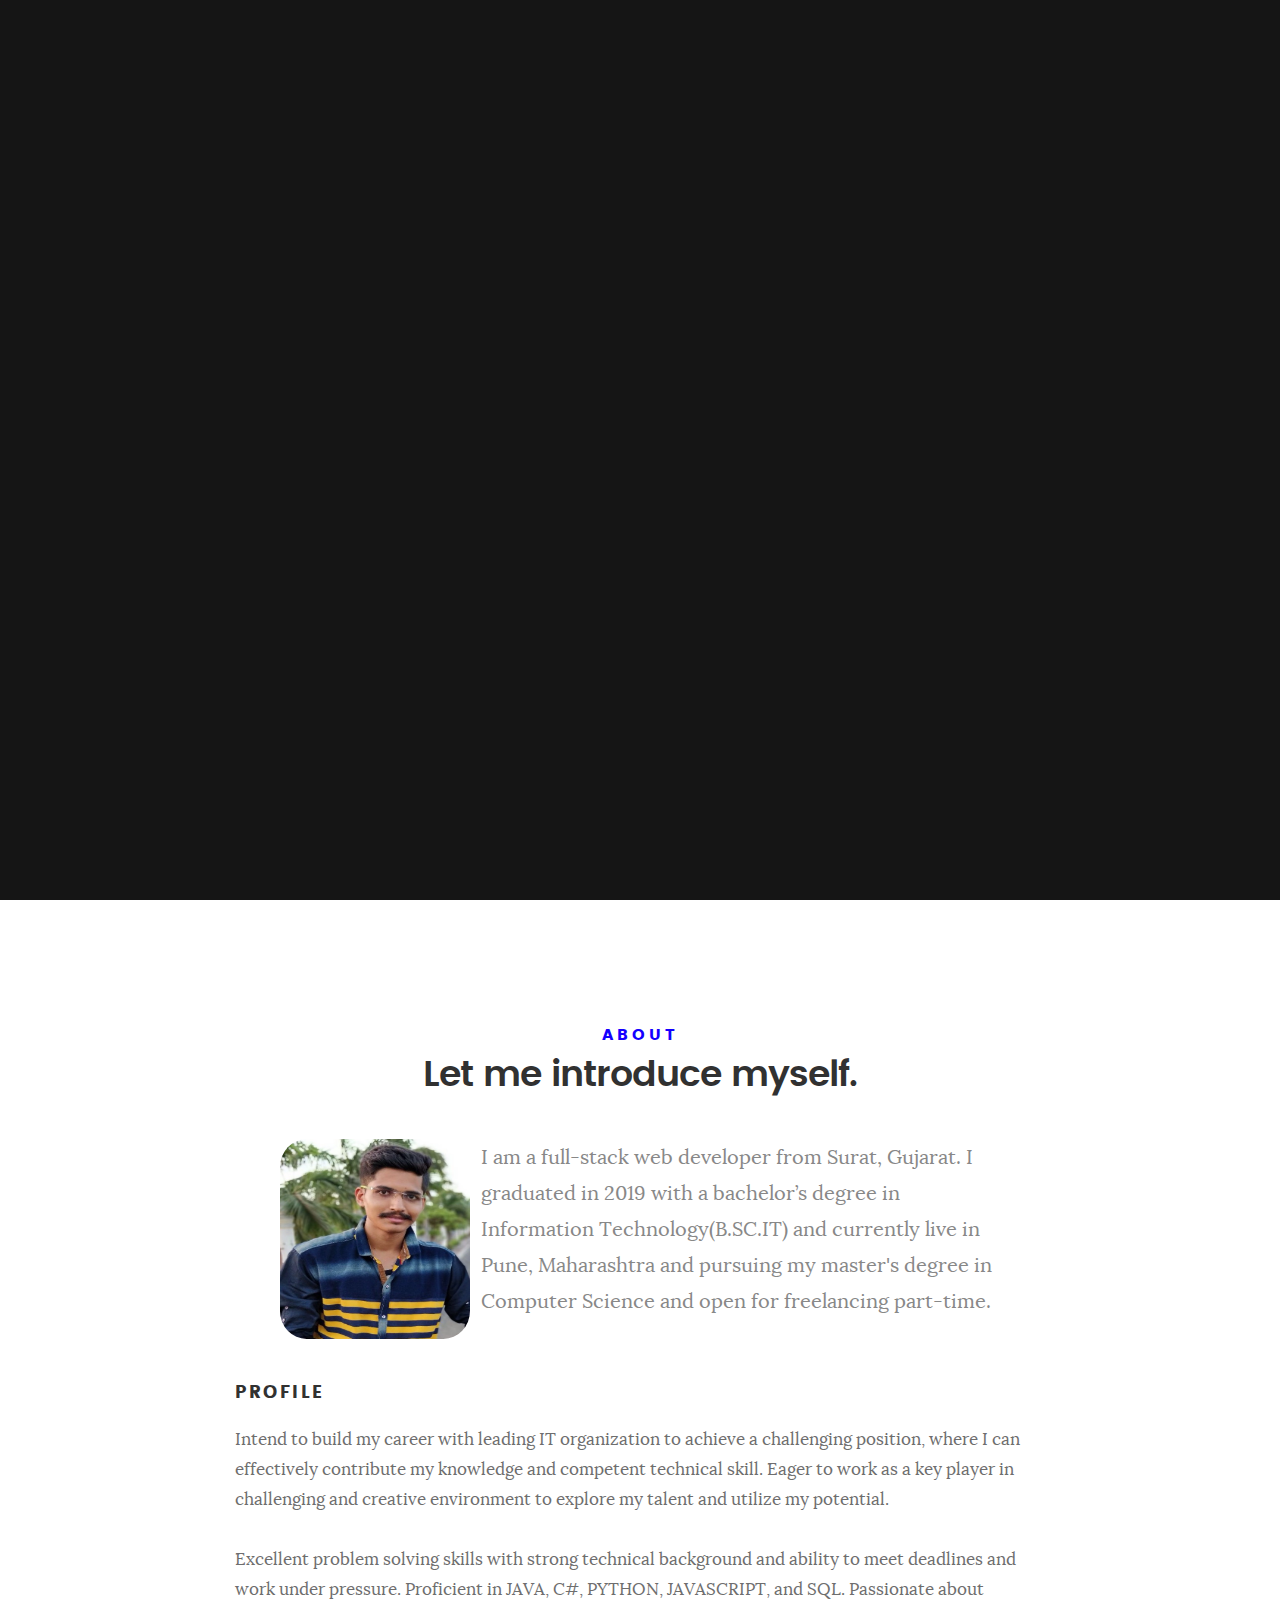
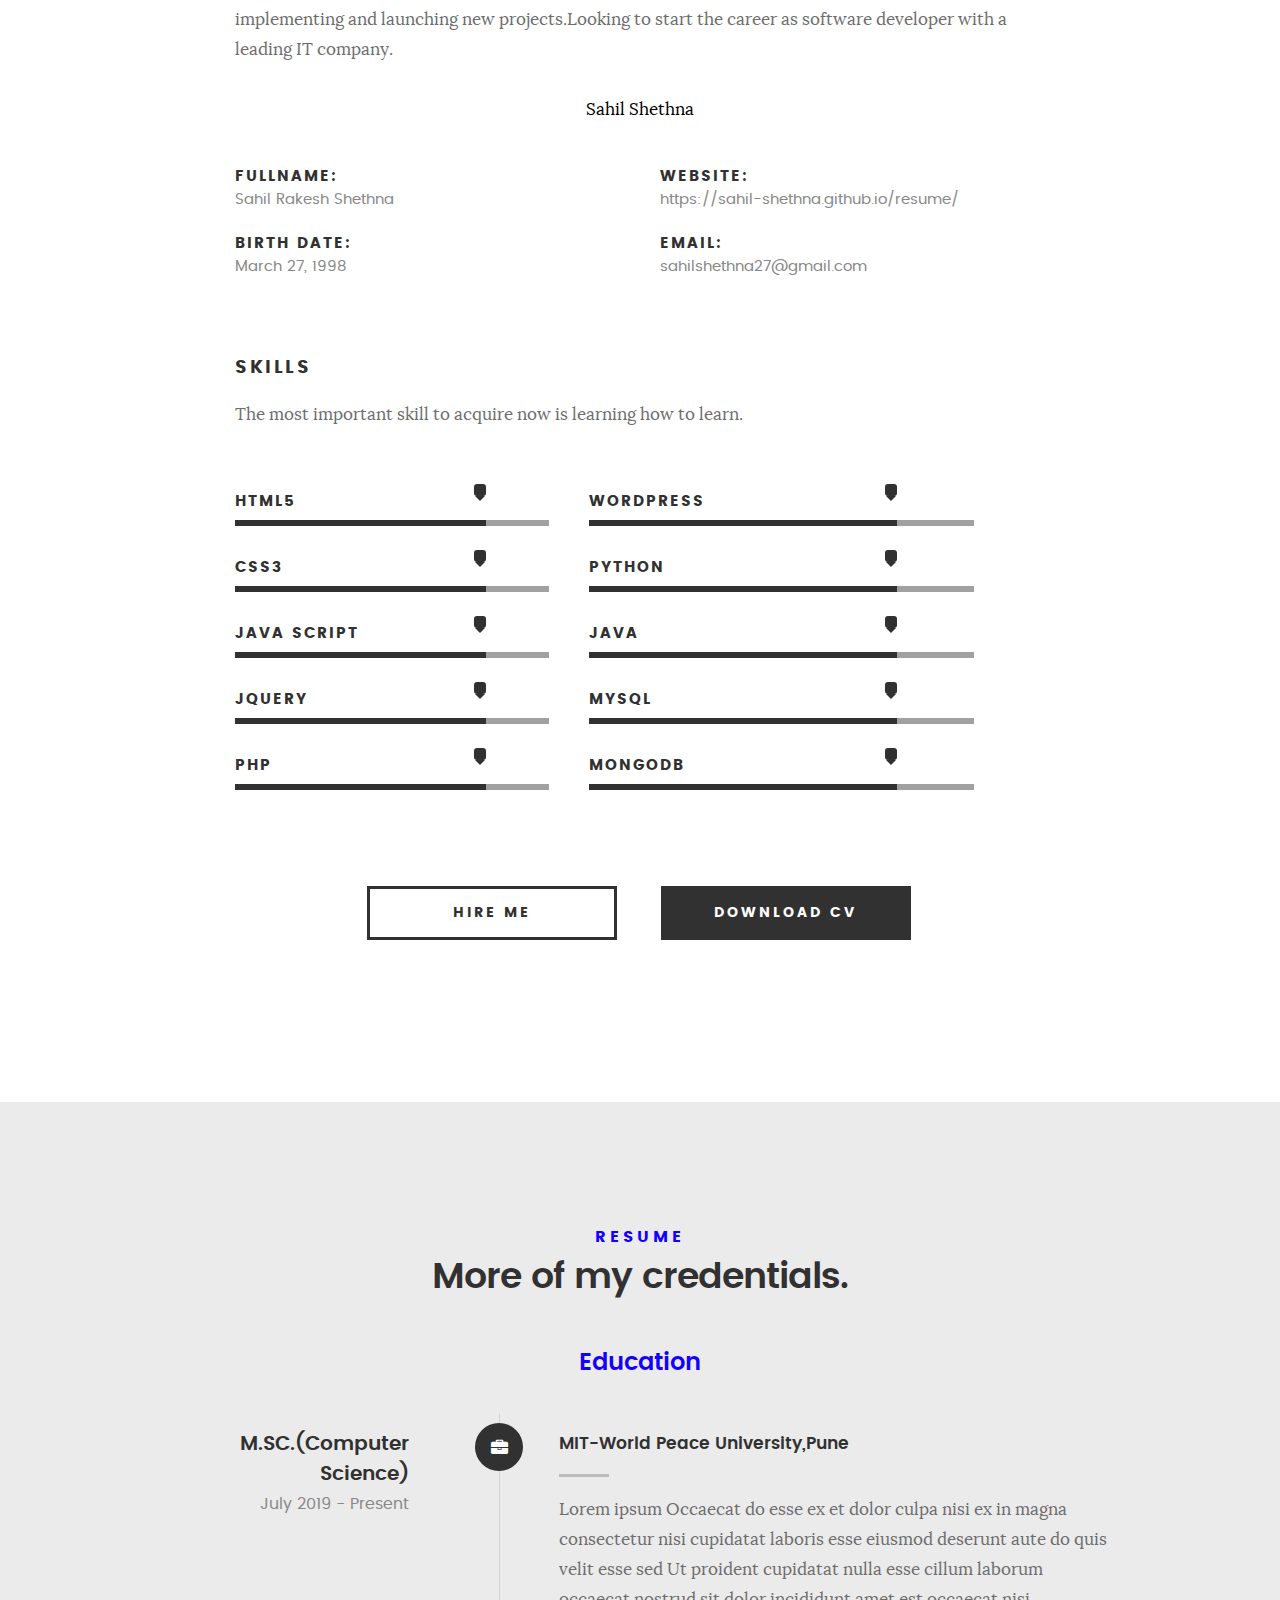
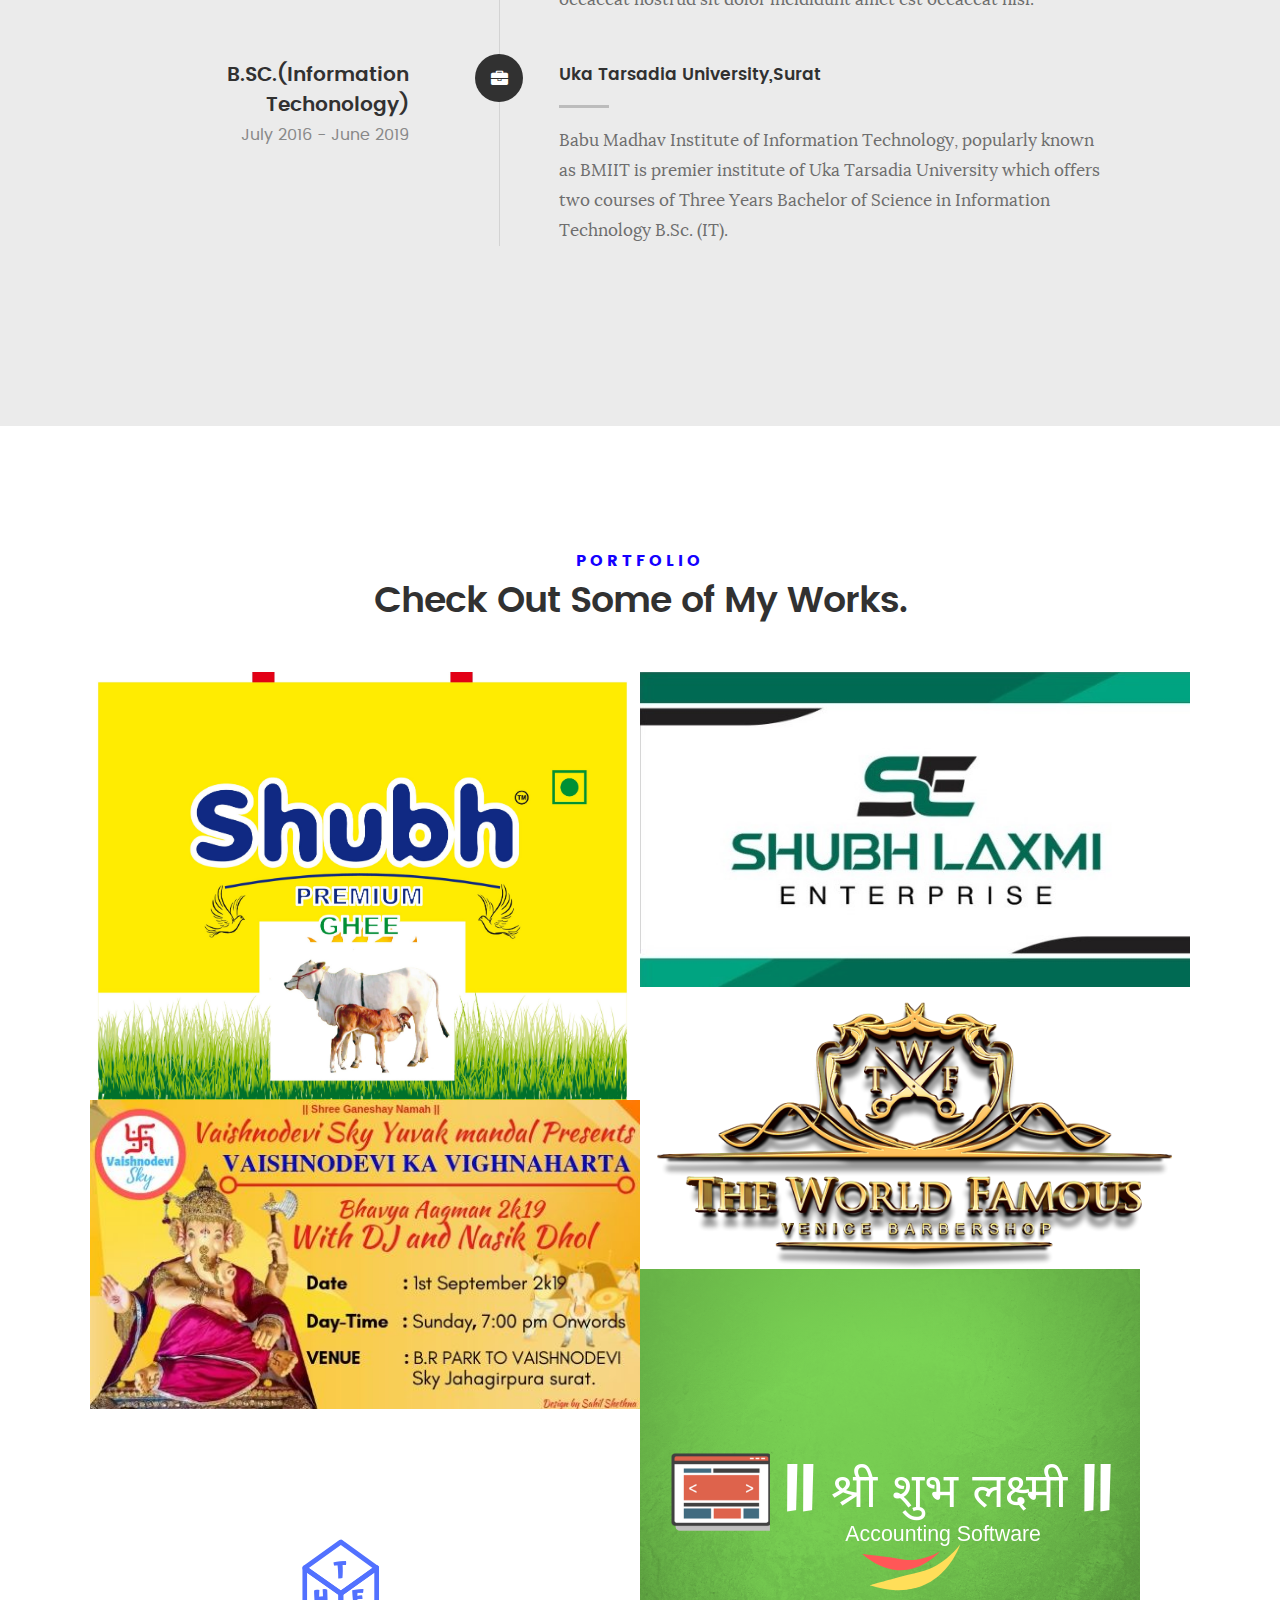
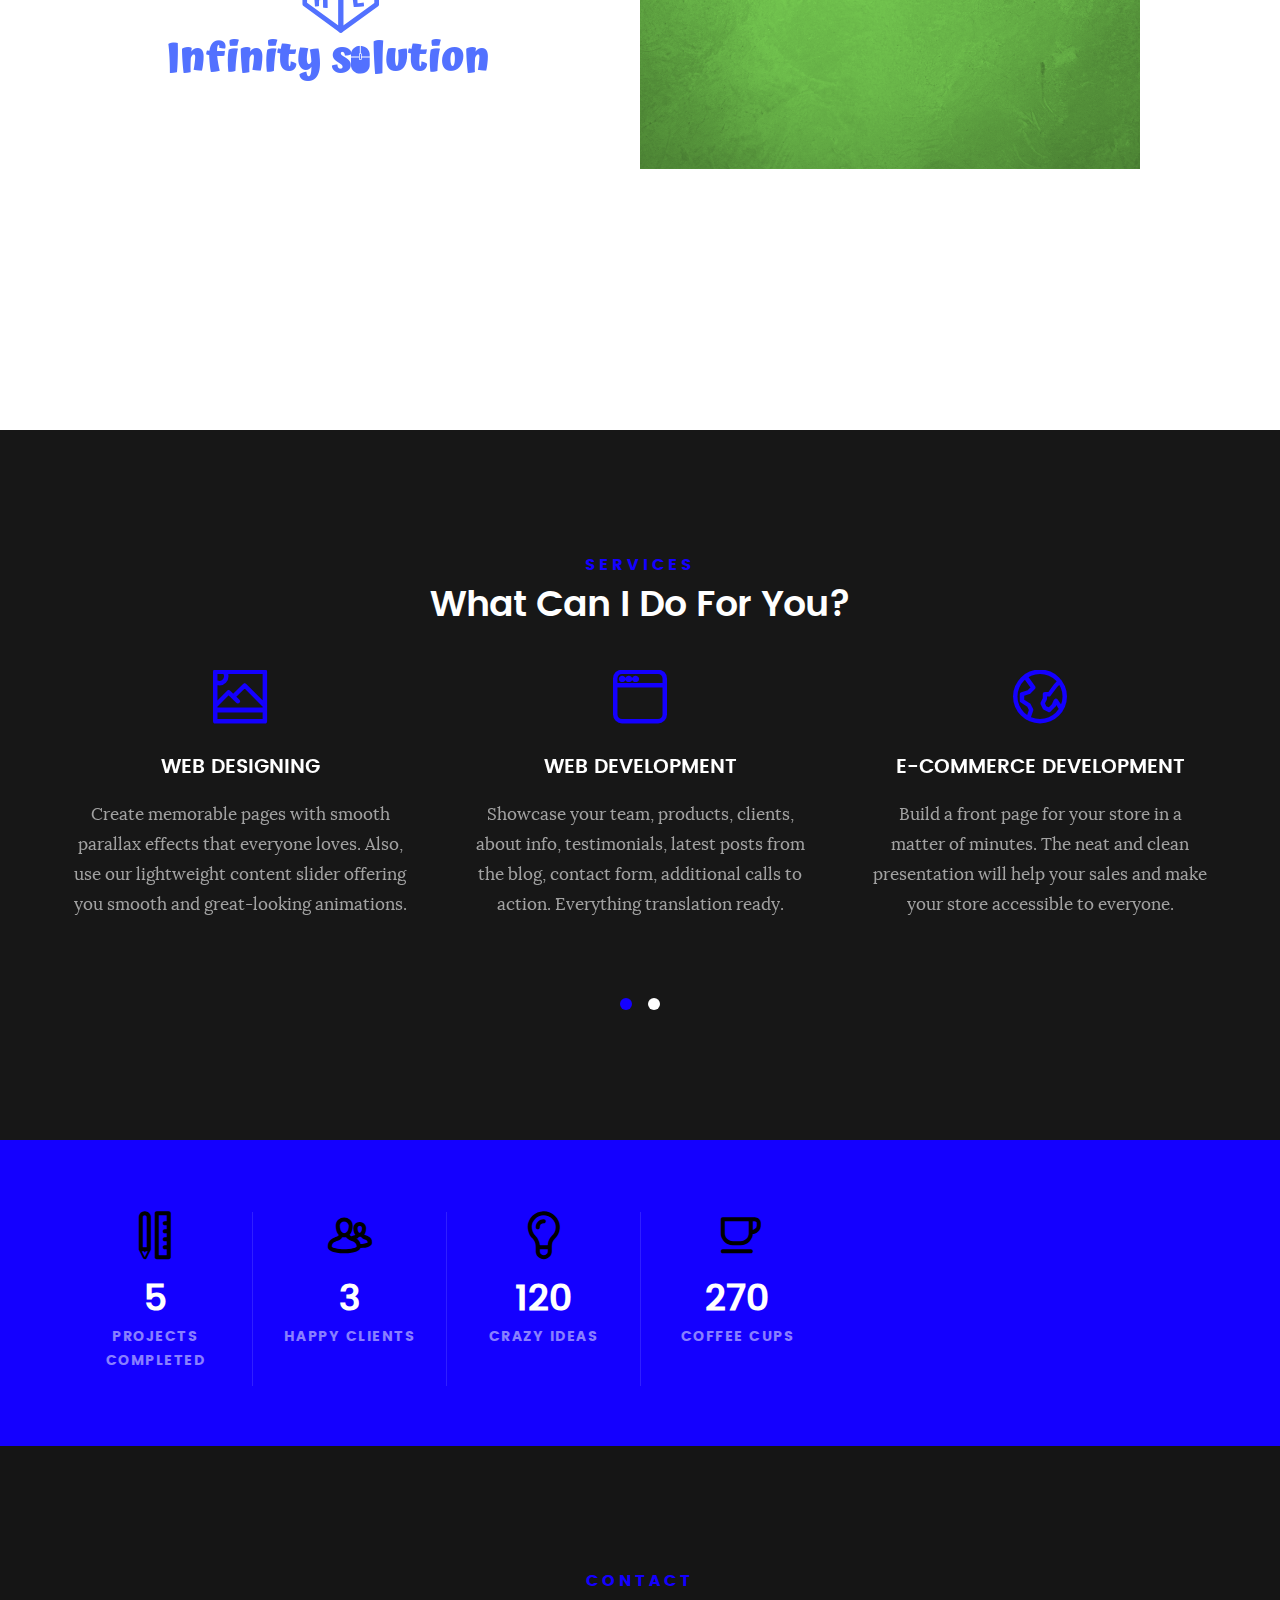
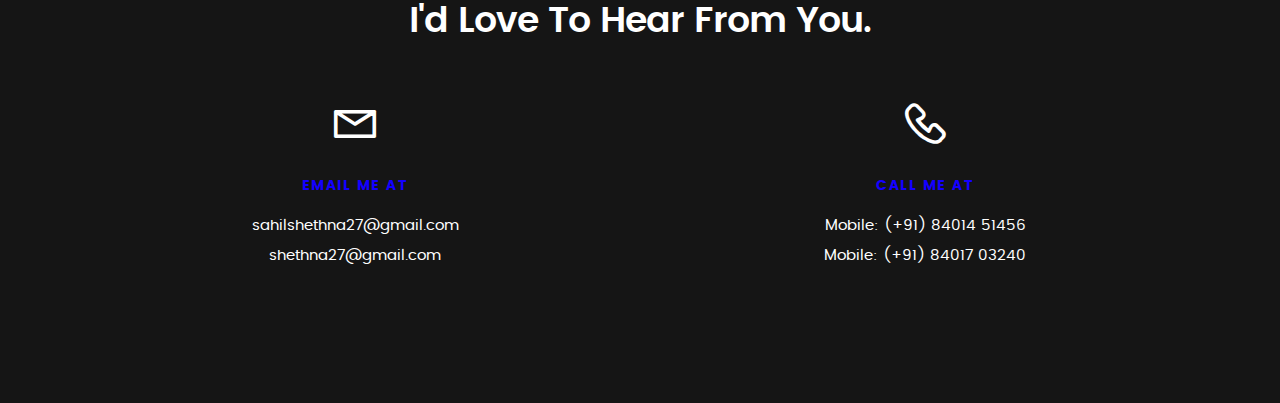
==== commit 2c6bf316: "Update index.html" ====
--- a/resume/index.html
+++ b/resume/index.html
@@ -751,8 +751,8 @@
 
 					</div> <!-- /stat -->
 
-					<div class="bgrid stat">
-<!-- 
+<!-- 					<div class="bgrid stat">
+
 						<div class="icon-part">
 							<i class="icon-badge"></i>
 						</div>
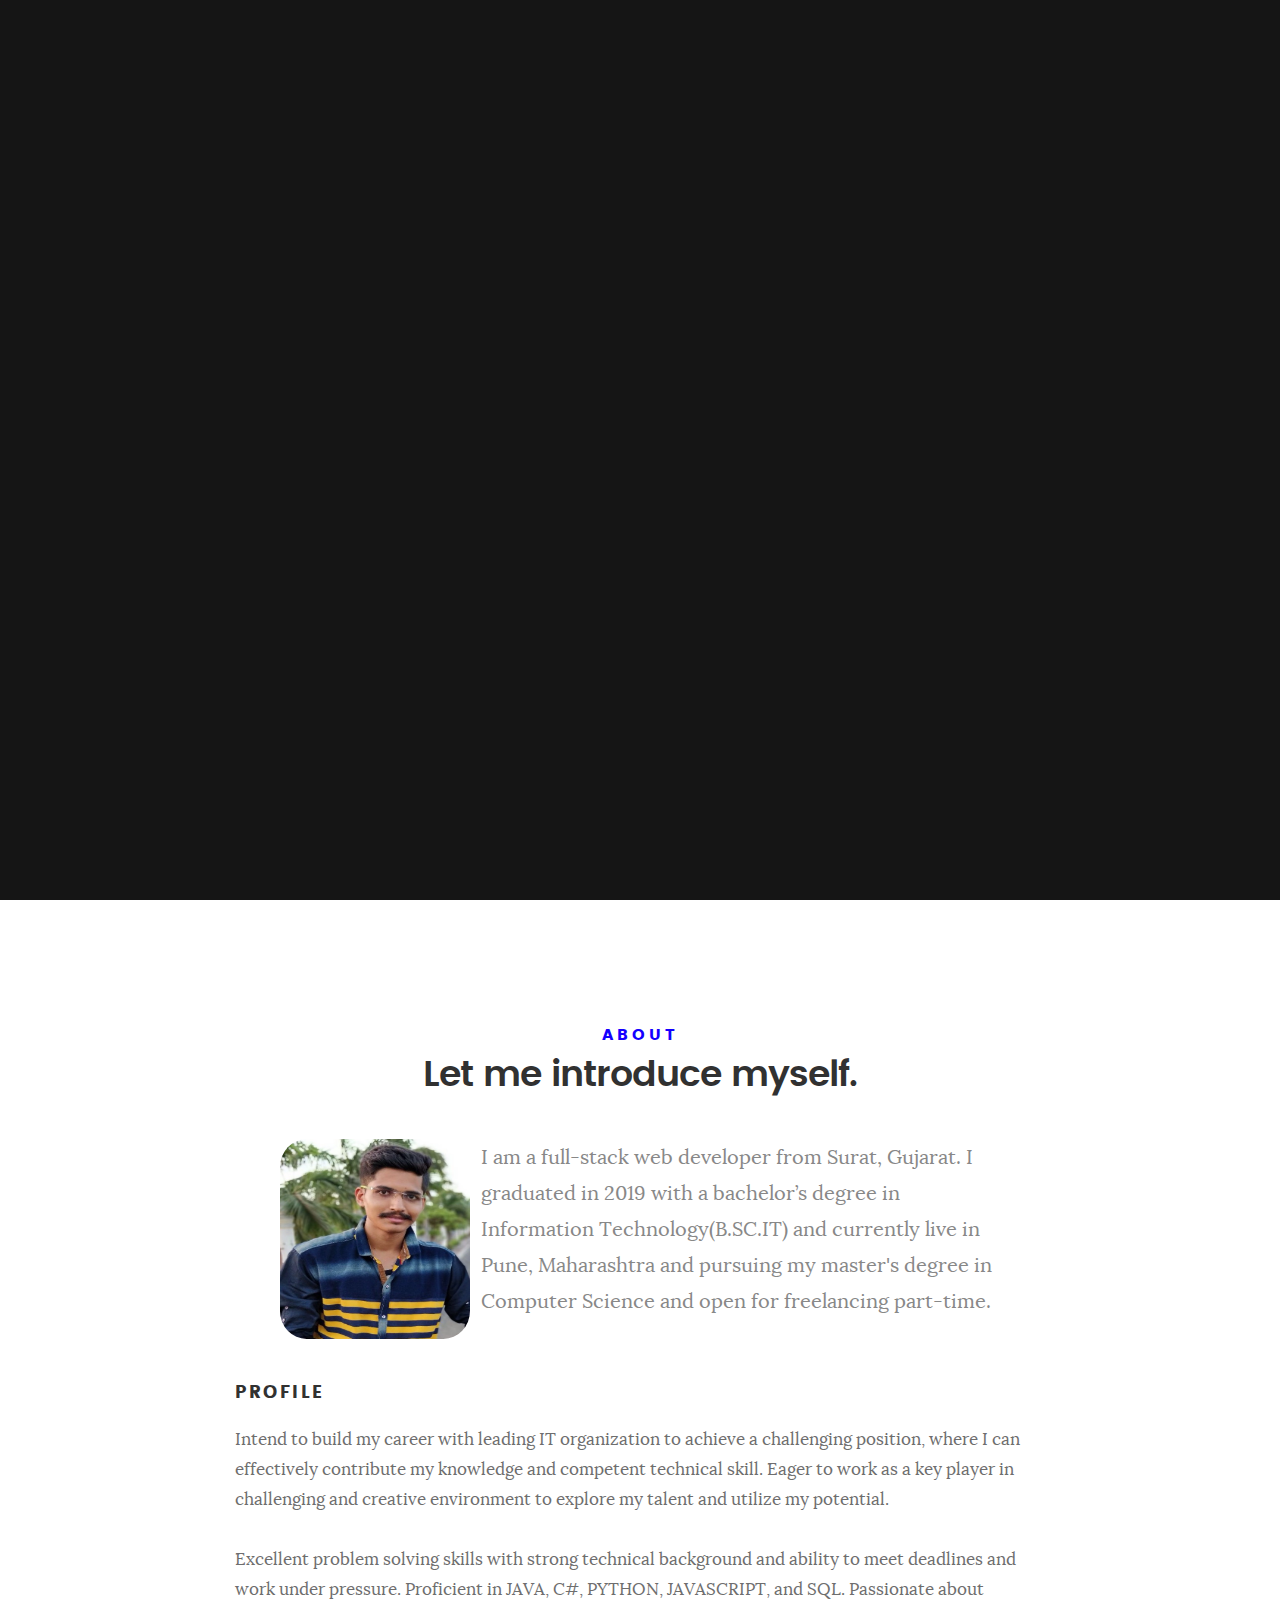
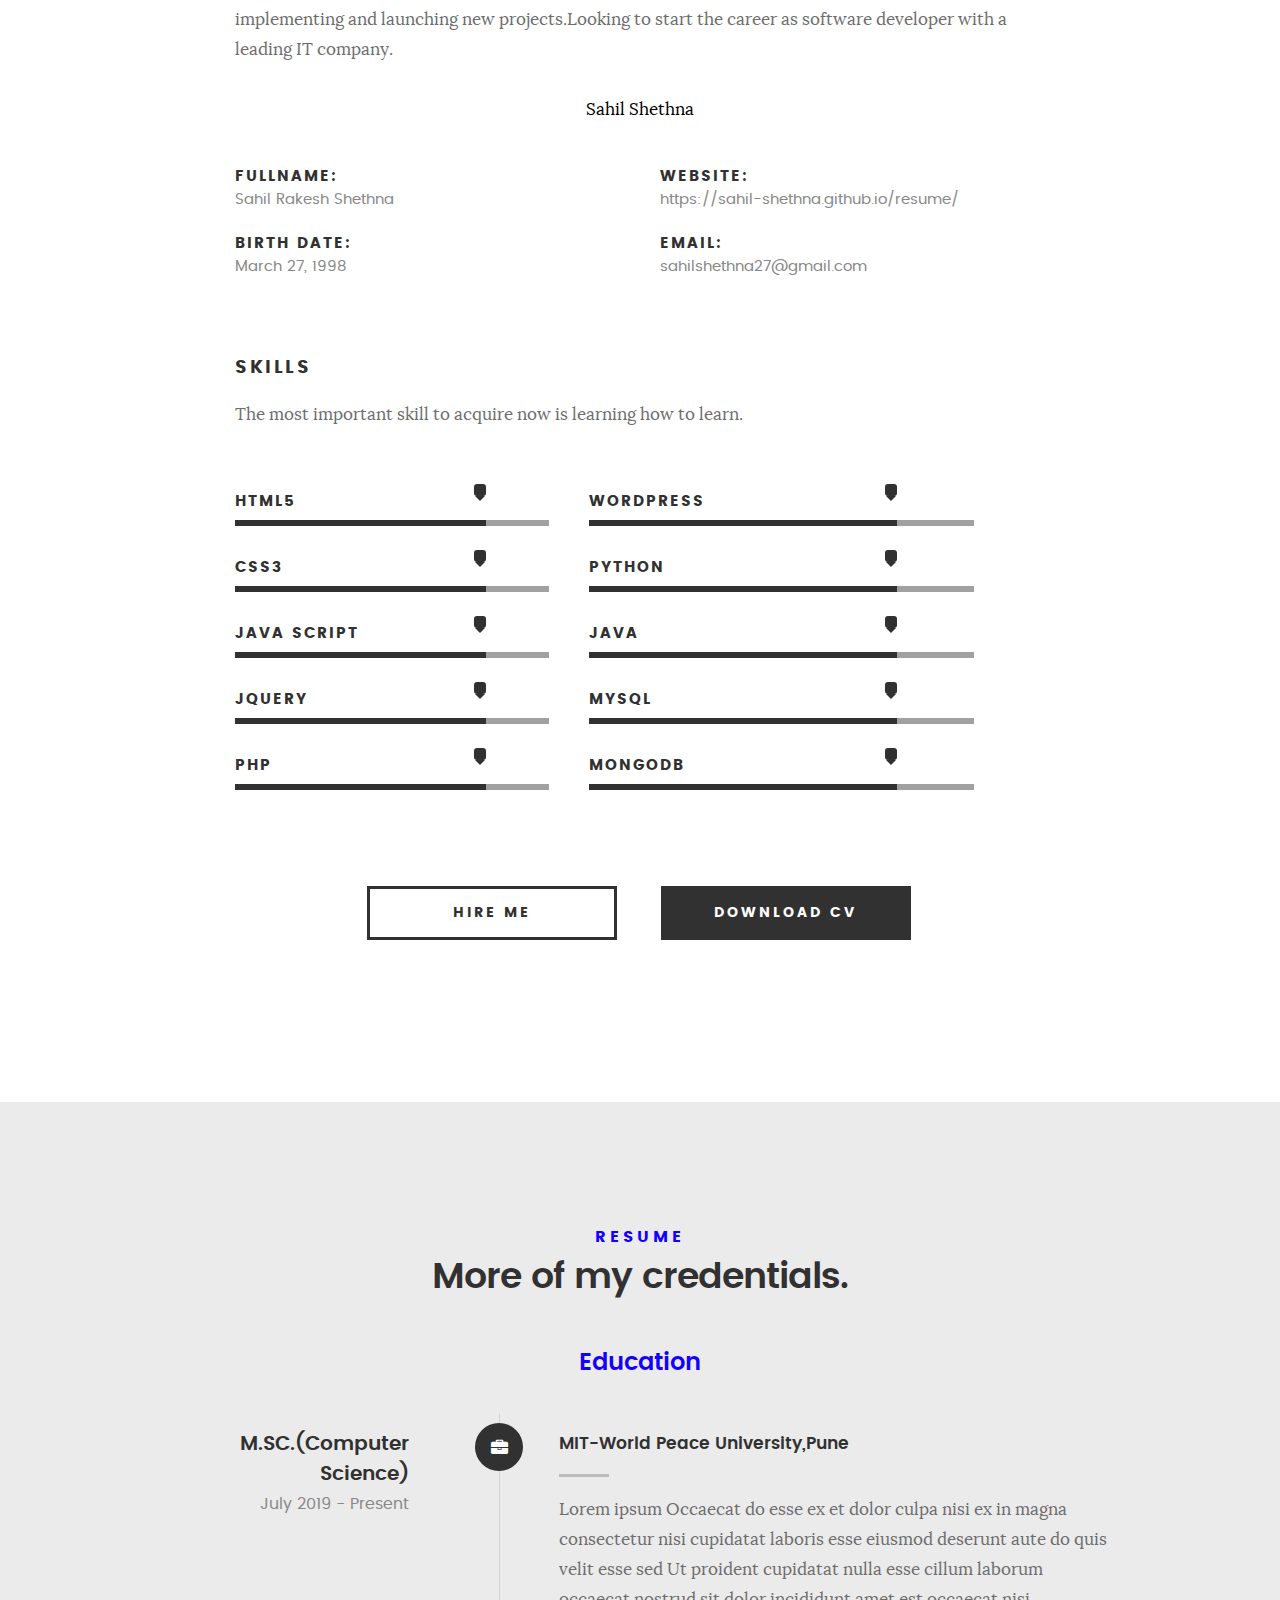
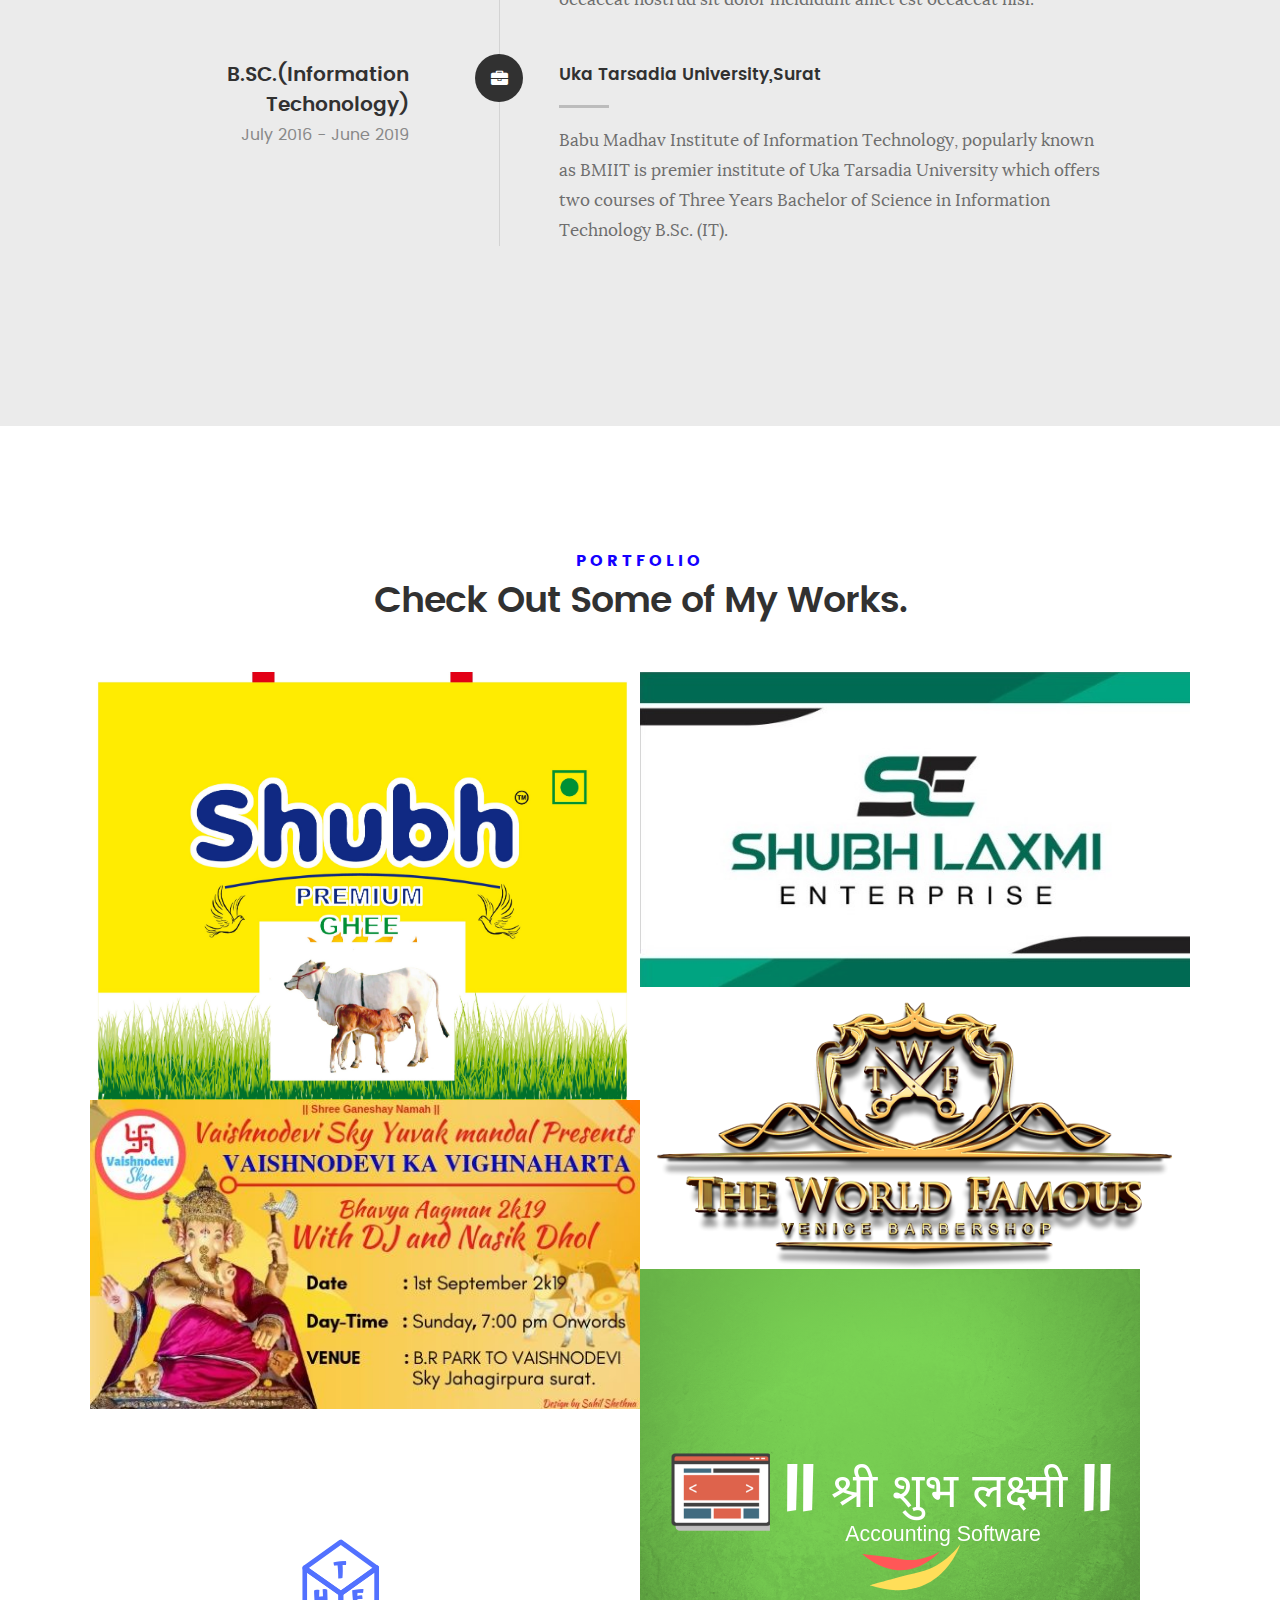
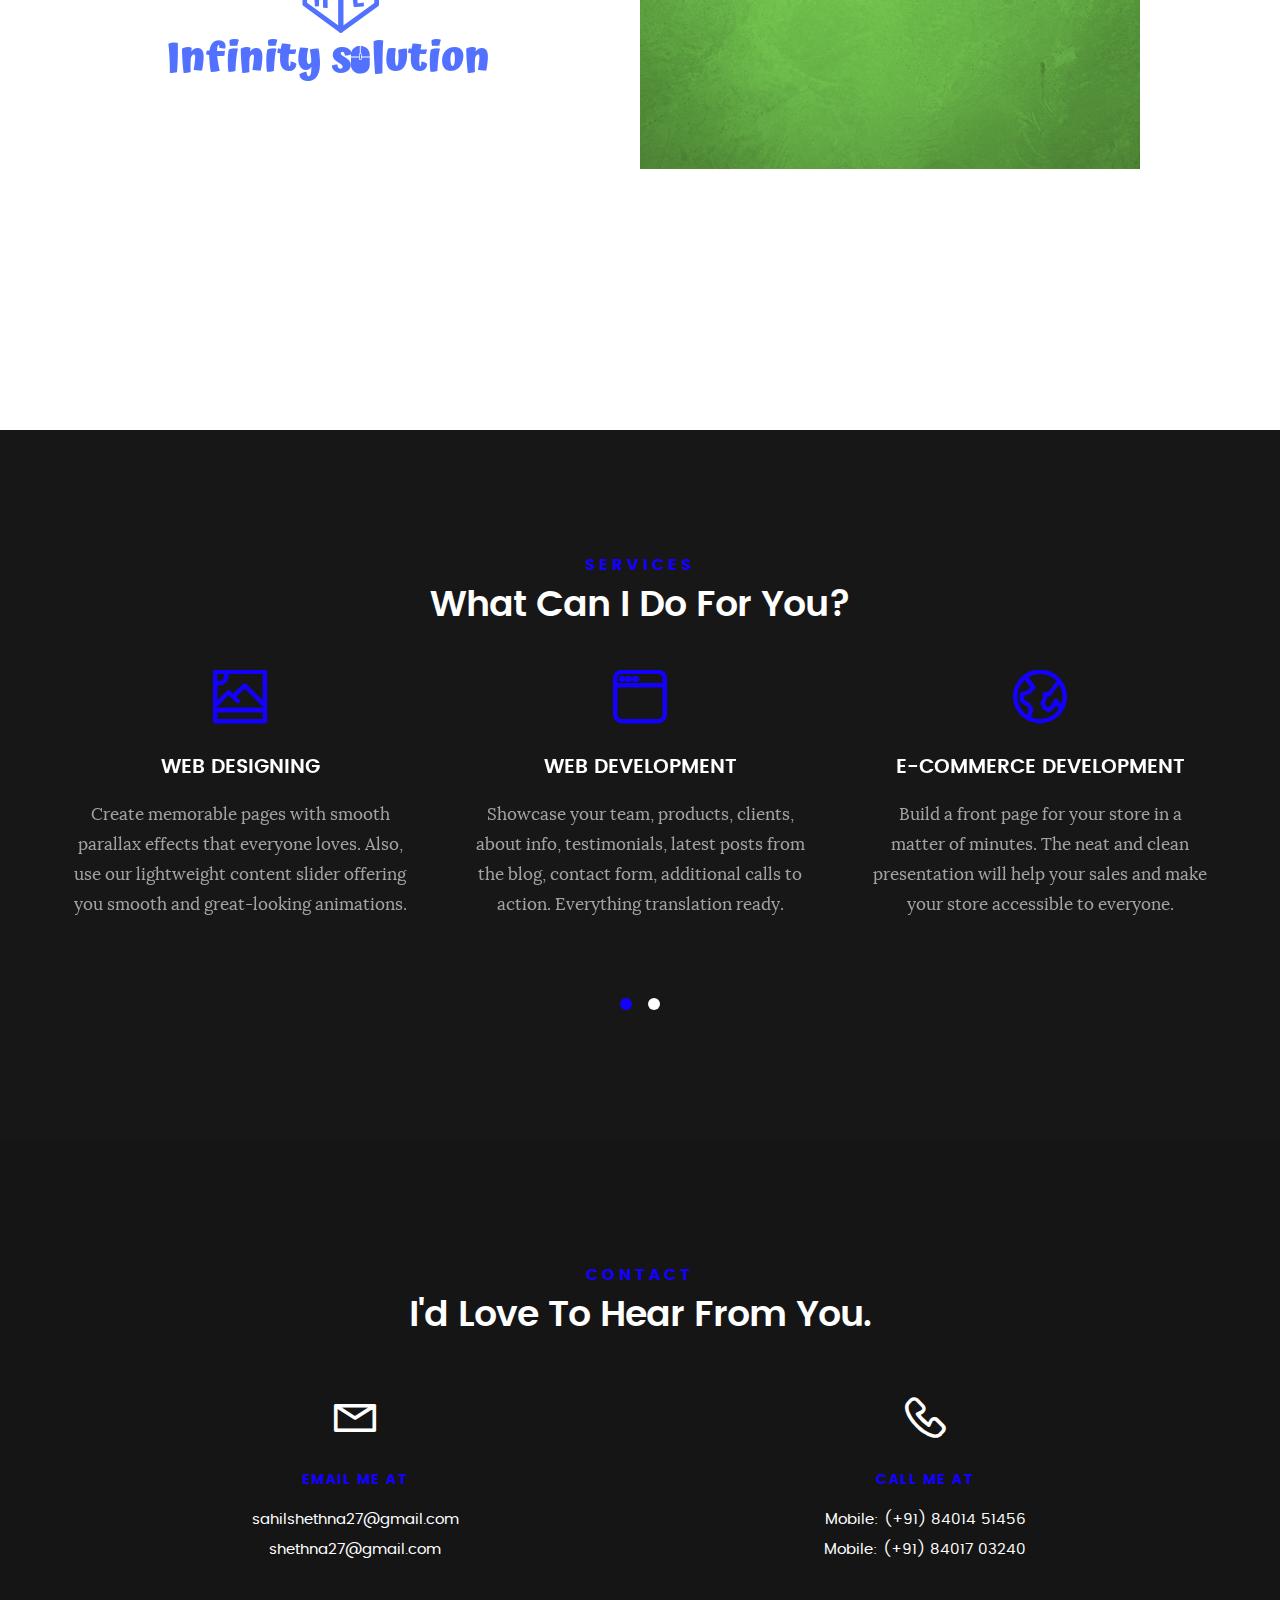
==== commit 6aad2038: "Update index.html" ====
--- a/resume/index.html
+++ b/resume/index.html
@@ -712,7 +712,7 @@
 
 	<!-- stats Section
    ================================================== -->
-	<section id="stats" class="count-up">
+<!-- 	<section id="stats" class="count-up">
 
 		<div class="row">
 			<div class="col-twelve">
@@ -726,14 +726,14 @@
 						</div>
 
 						<h3 class="stat-count">
-							5
+							1500
 						</h3>
 
 						<h5 class="stat-title">
 							Projects Completed
 						</h5>
 
-					</div> <!-- /stat -->					
+					</div> 
 
 					<div class="bgrid stat">
 
@@ -742,16 +742,16 @@
 						</div>
 
 						<h3 class="stat-count">
-							3
+							900
 						</h3>
 
 						<h5 class="stat-title">
 							Happy Clients
 						</h5>
 
-					</div> <!-- /stat -->
-
-<!-- 					<div class="bgrid stat">
+					</div> 
+
+					<div class="bgrid stat">
 
 						<div class="icon-part">
 							<i class="icon-badge"></i>
@@ -765,7 +765,7 @@
 							Awards Received
 						</h5>
 
-					</div> --> <!-- /stat -->									
+					</div> 									
 
 					<div class="bgrid stat">
 
@@ -781,7 +781,7 @@
 							Crazy Ideas
 						</h5>
 
-					</div> <!-- /stat -->
+					</div> 
 
 					<div class="bgrid stat">
 
@@ -790,16 +790,16 @@
 						</div>
 
 						<h3 class="stat-count">
-							270
+							1500
 						</h3>
 
 						<h5 class="stat-title">
 							Coffee Cups
 						</h5>
 
-					</div> <!-- /stat -->
-
-					<!-- <div class="bgrid stat">
+					</div> 
+
+					<div class="bgrid stat">
 
 						<div class="icon-part">
 							<i class="icon-clock"></i>
@@ -813,15 +813,12 @@
 							Hours
 						</h5>
 
-					</div> --> <!-- /stat -->
-
-				</div> <!-- /stats-list -->
-
-			</div> <!-- /twelve -->
-		</div> <!-- /row -->
-
-	</section> <!-- /stats -->
-
+					</div> 
+				</div> 
+			</div> 
+		</div> 
+
+	</section> -->
 	
    <!-- contact
    ================================================== -->
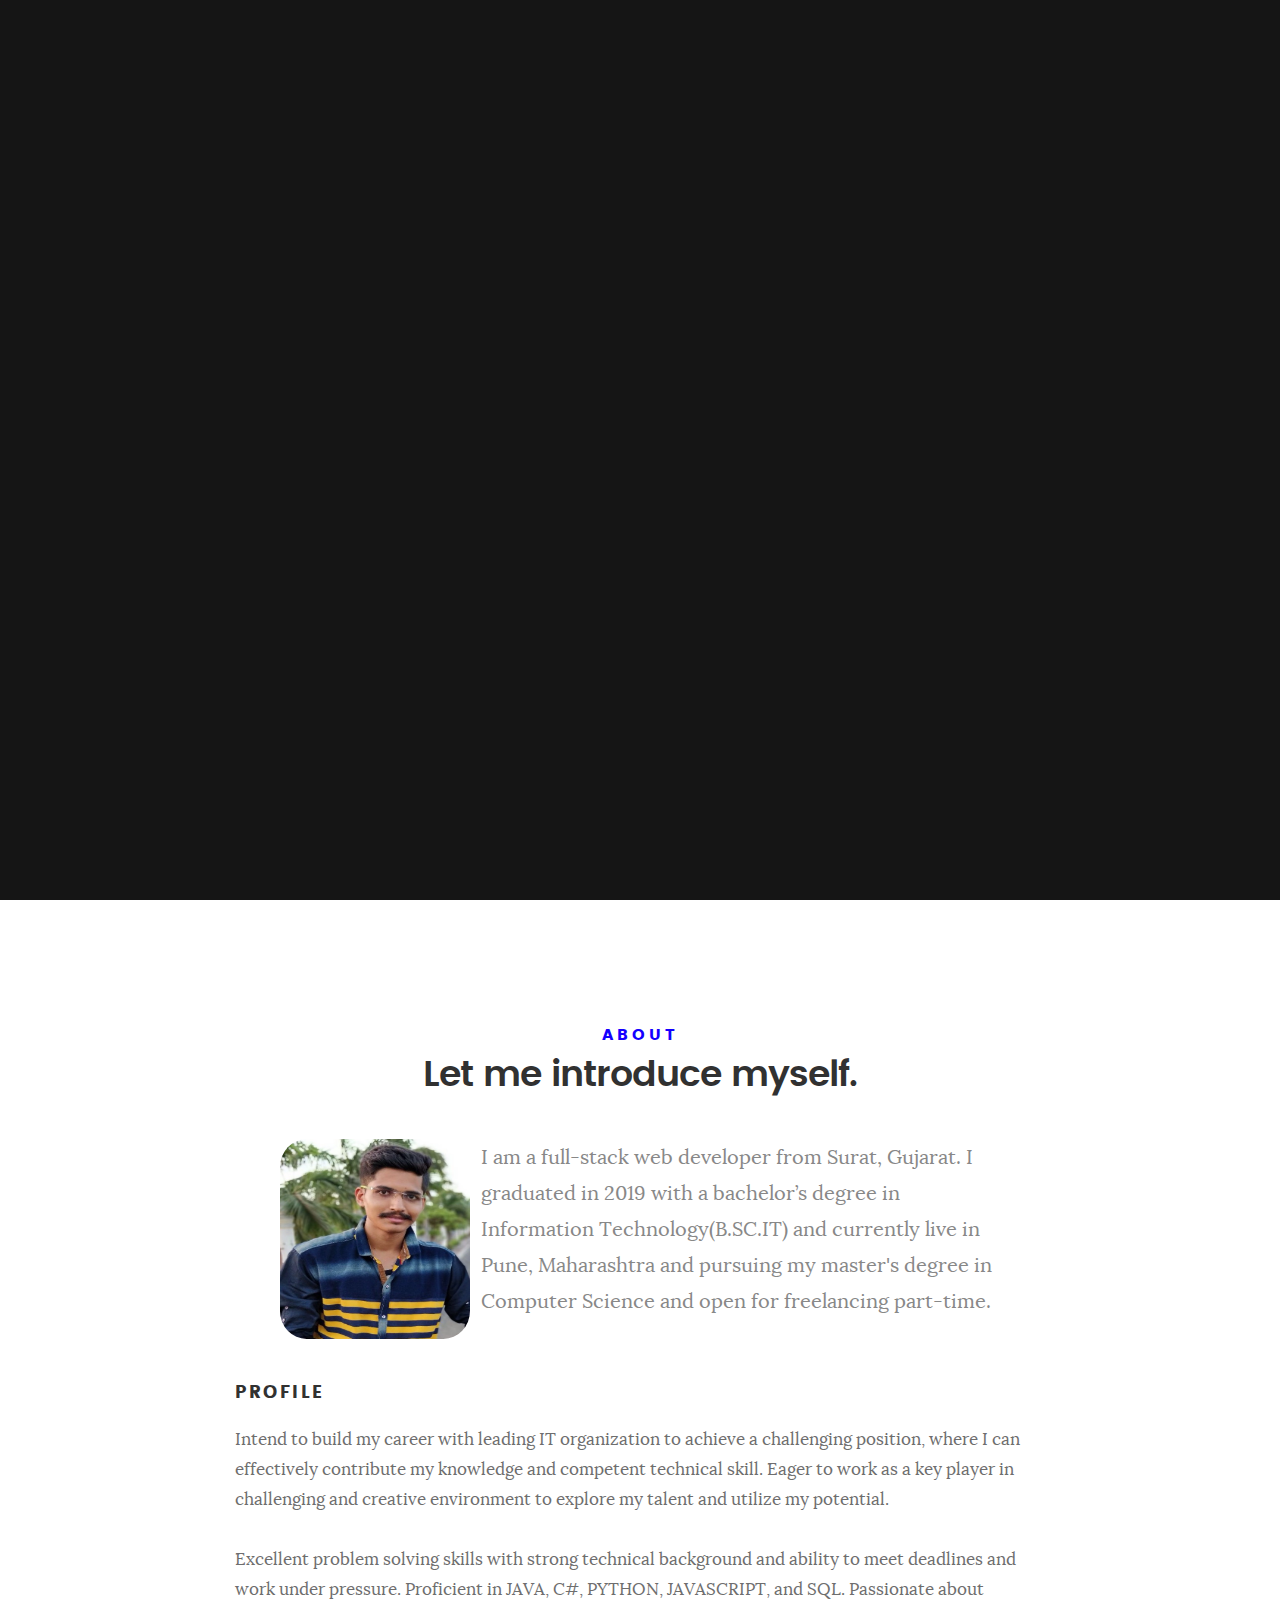
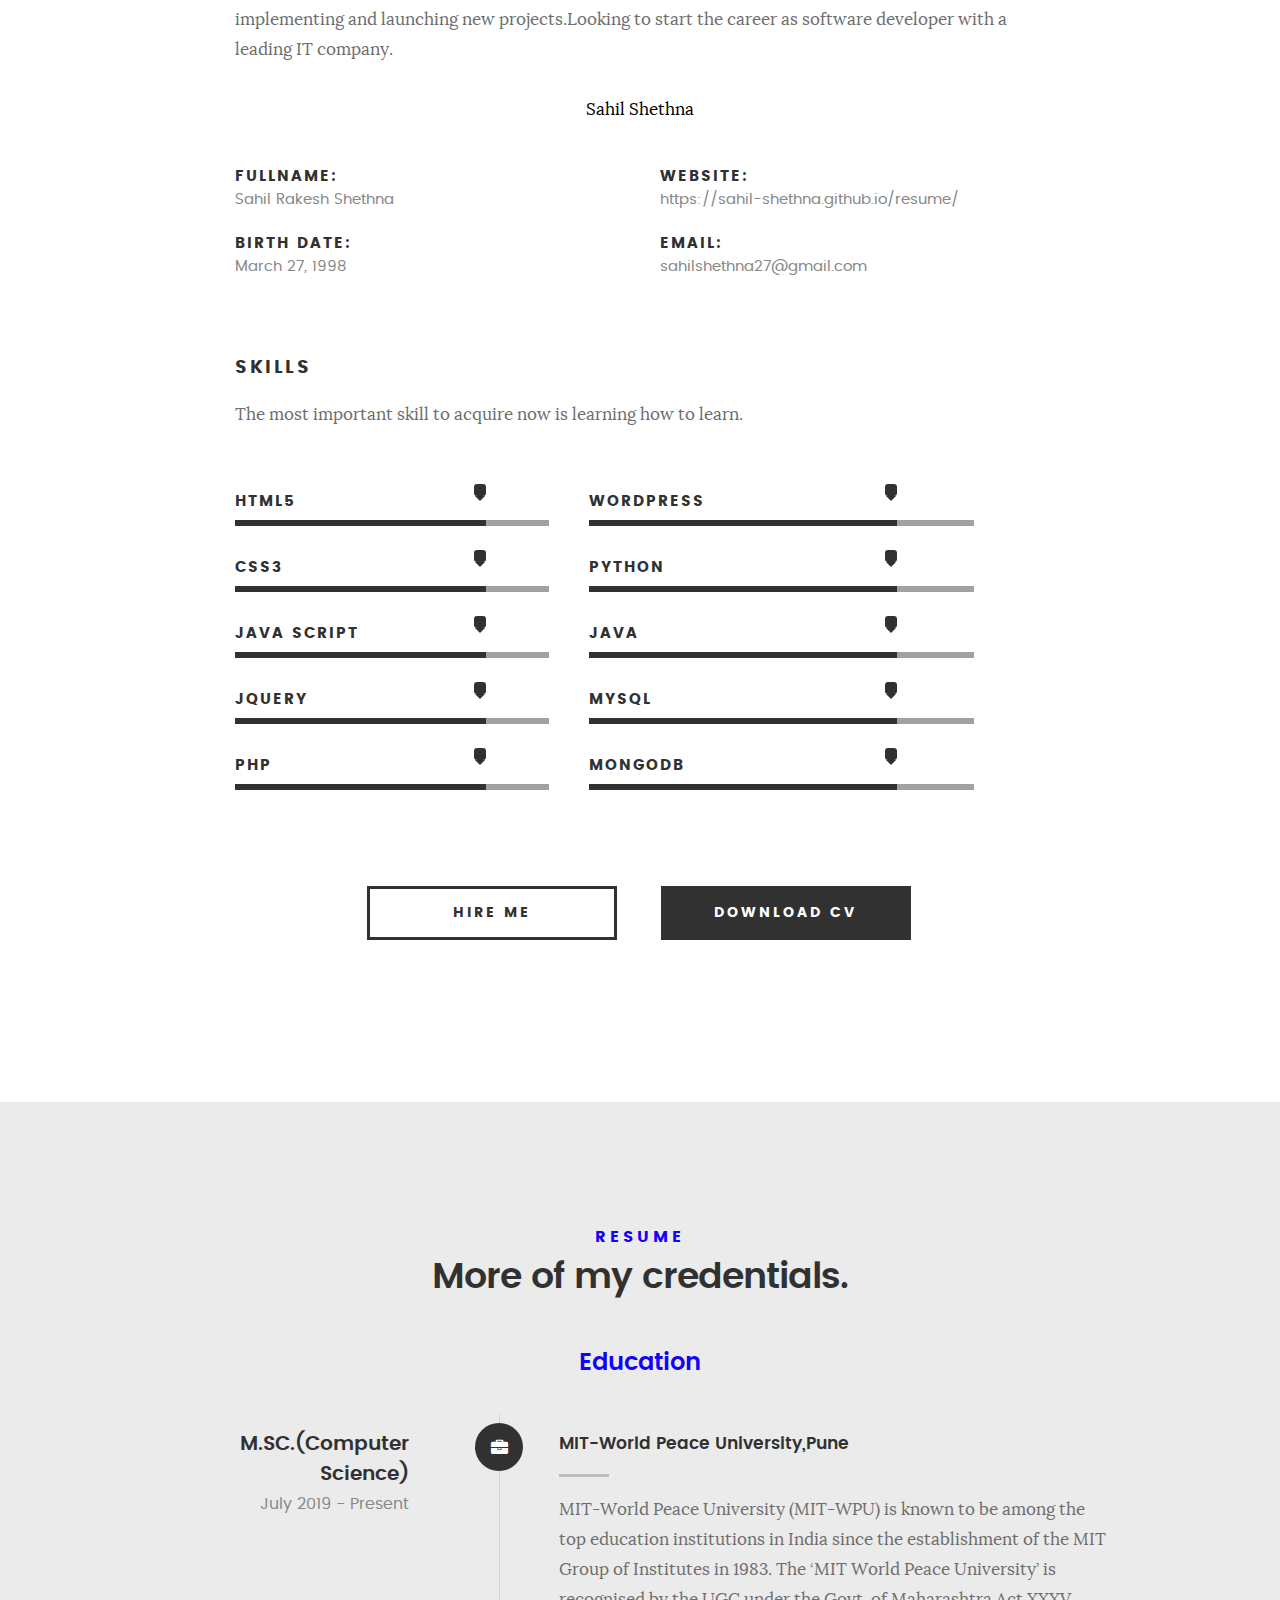
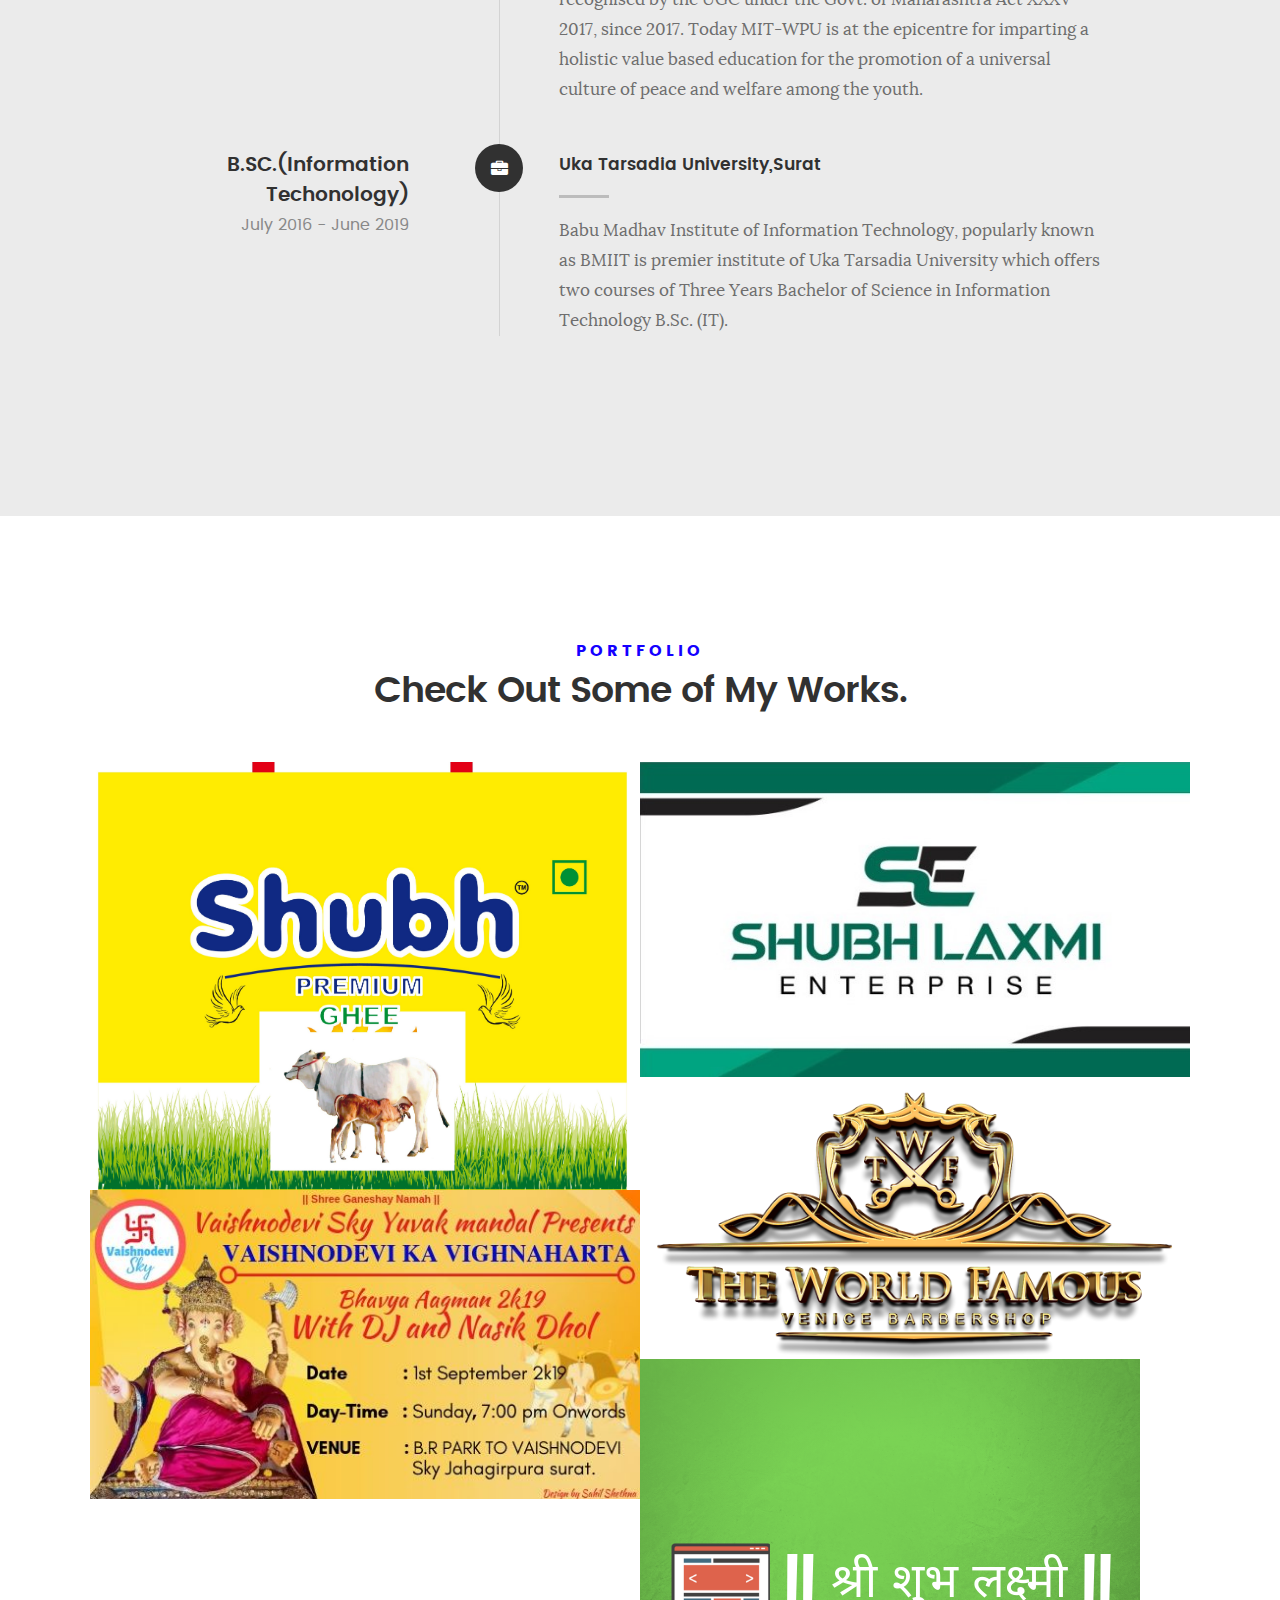
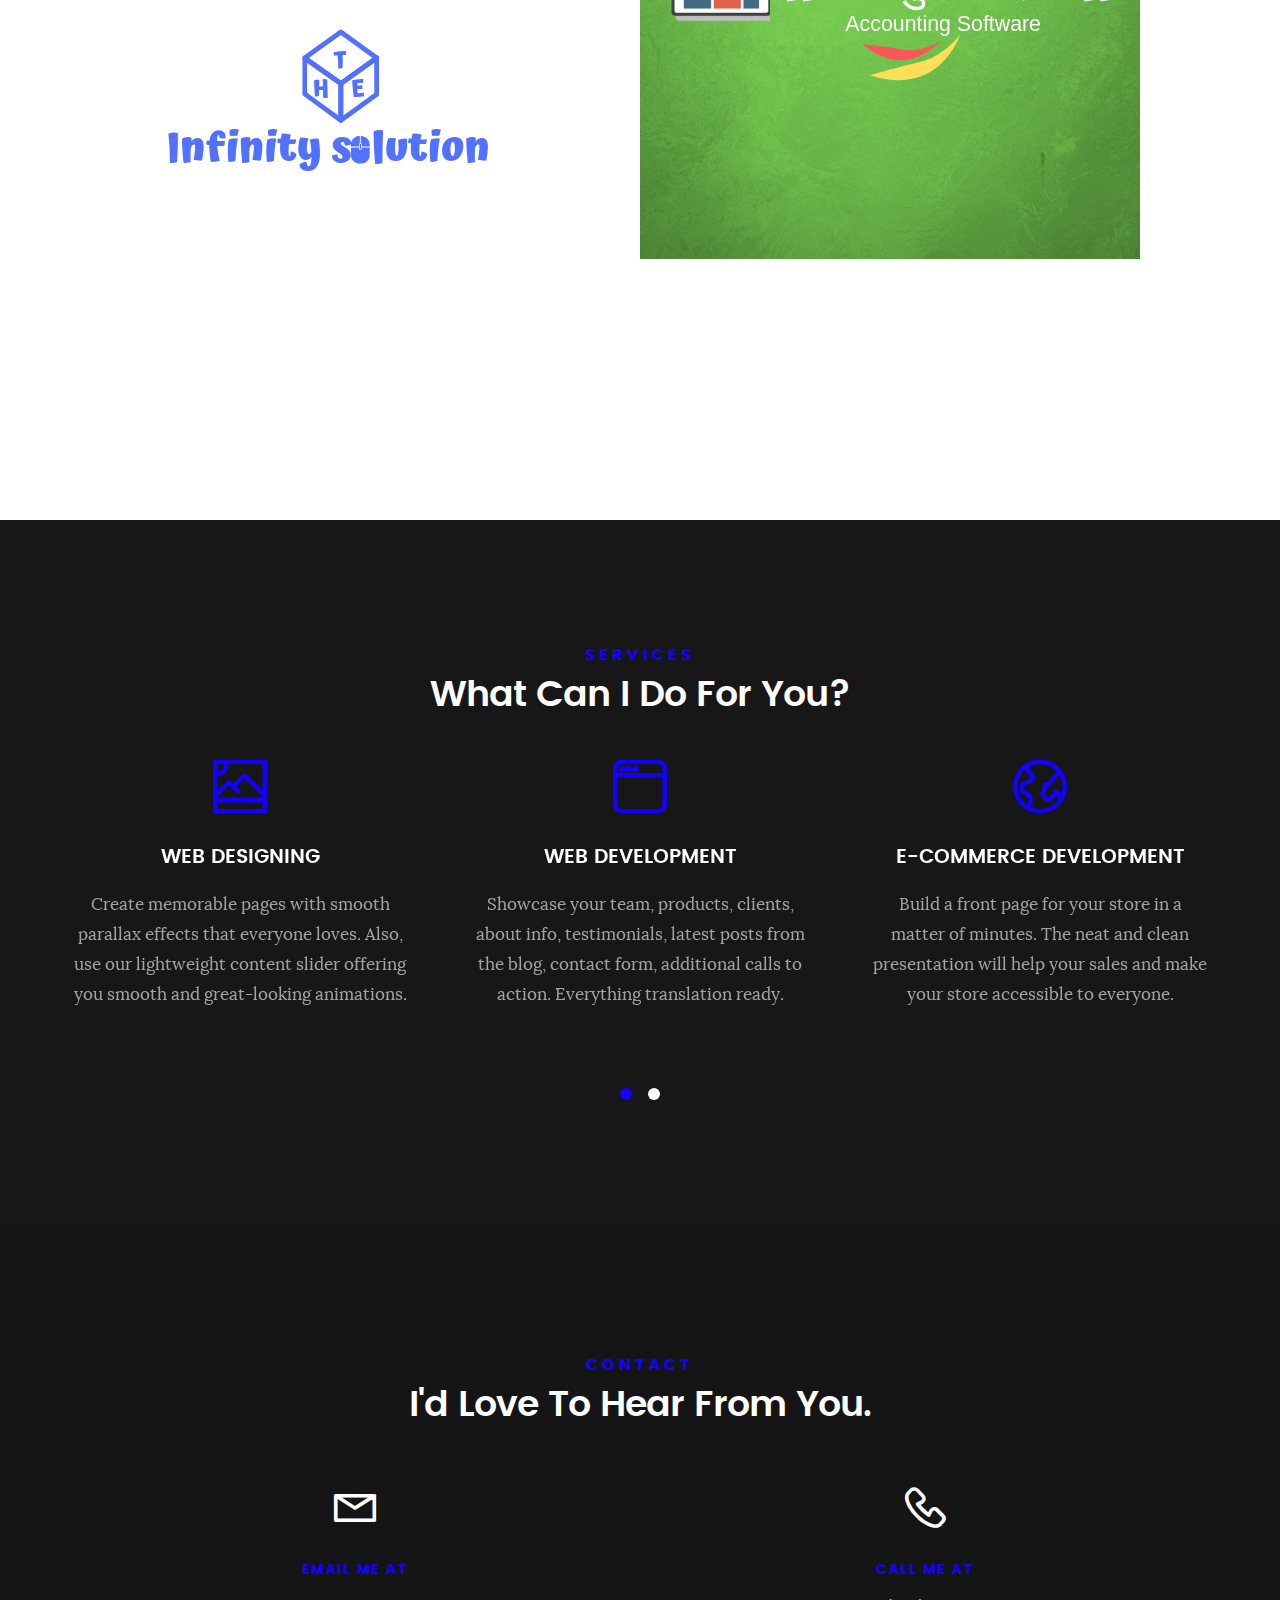
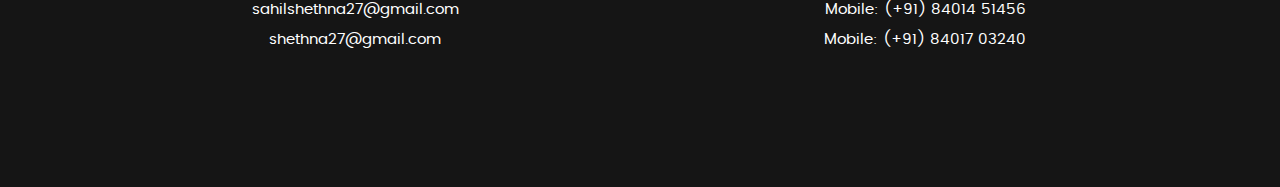
==== commit bc80dc7d: "Update index.html" ====
--- a/resume/index.html
+++ b/resume/index.html
@@ -280,7 +280,7 @@
 
 	   				<div class="timeline-content">
 	   					<h4>MIT-World Peace University,Pune</h4>
-	   					<p>Lorem ipsum Occaecat do esse ex et dolor culpa nisi ex in magna consectetur nisi cupidatat laboris esse eiusmod deserunt aute do quis velit esse sed Ut proident cupidatat nulla esse cillum laborum occaecat nostrud sit dolor incididunt amet est occaecat nisi.</p>
+	   					<p>MIT-World Peace University (MIT-WPU) is known to be among the top education institutions in India since the establishment of the MIT Group of Institutes in 1983. The ‘MIT World Peace University’ is recognised by the UGC under the Govt. of Maharashtra Act XXXV 2017, since 2017. Today MIT-WPU is at the epicentre for imparting a holistic value based education for the promotion of a universal culture of peace and welfare among the youth.</p>
 	   				</div>
 
 	   			</div> <!-- /timeline-block -->
@@ -475,7 +475,7 @@
 				   <div id="modal-03" class="popup-modal slider mfp-hide">	
 
 				     	<div class="media">
-				     		<img src="images/portfolio/modals/Project.png" alt="Project" />
+				     		<img src="images/portfolio/modals/project.png" alt="Project" />
 				     	</div>      	
 
 					   <div class="description-box">
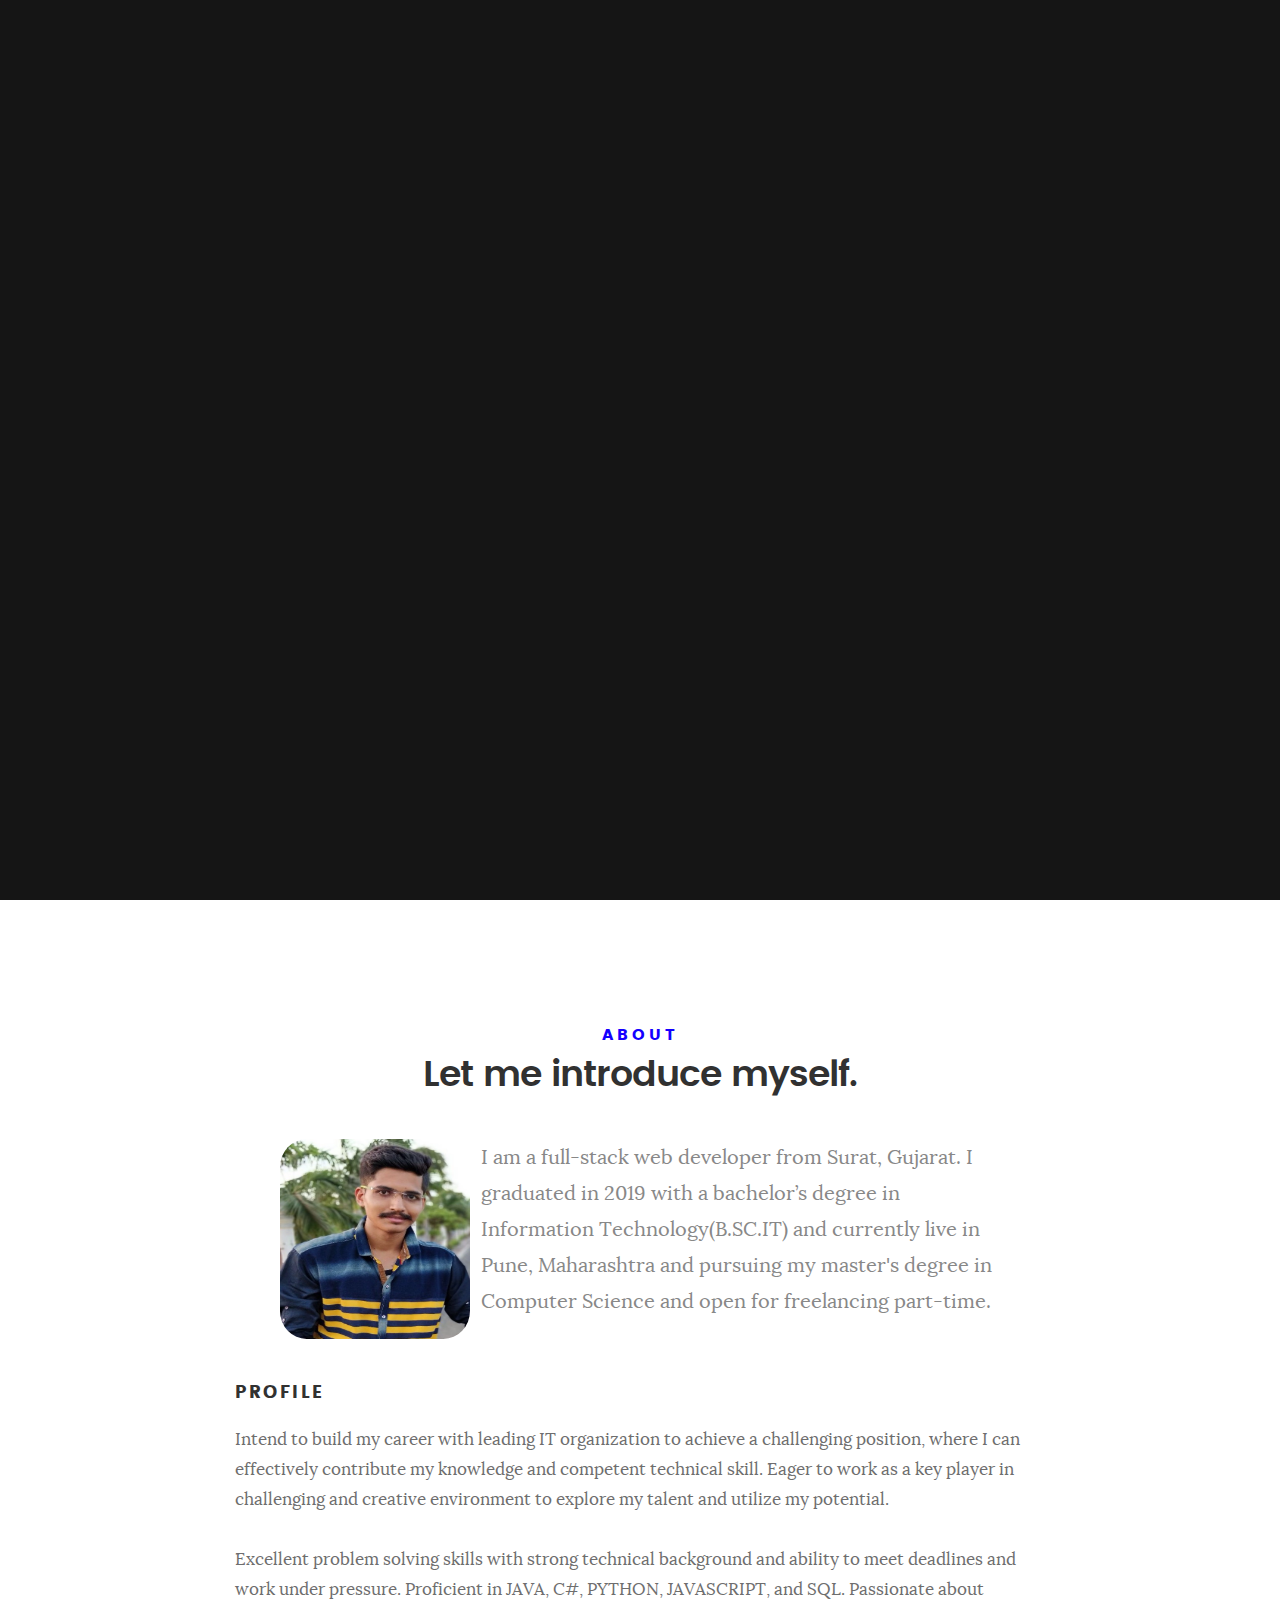
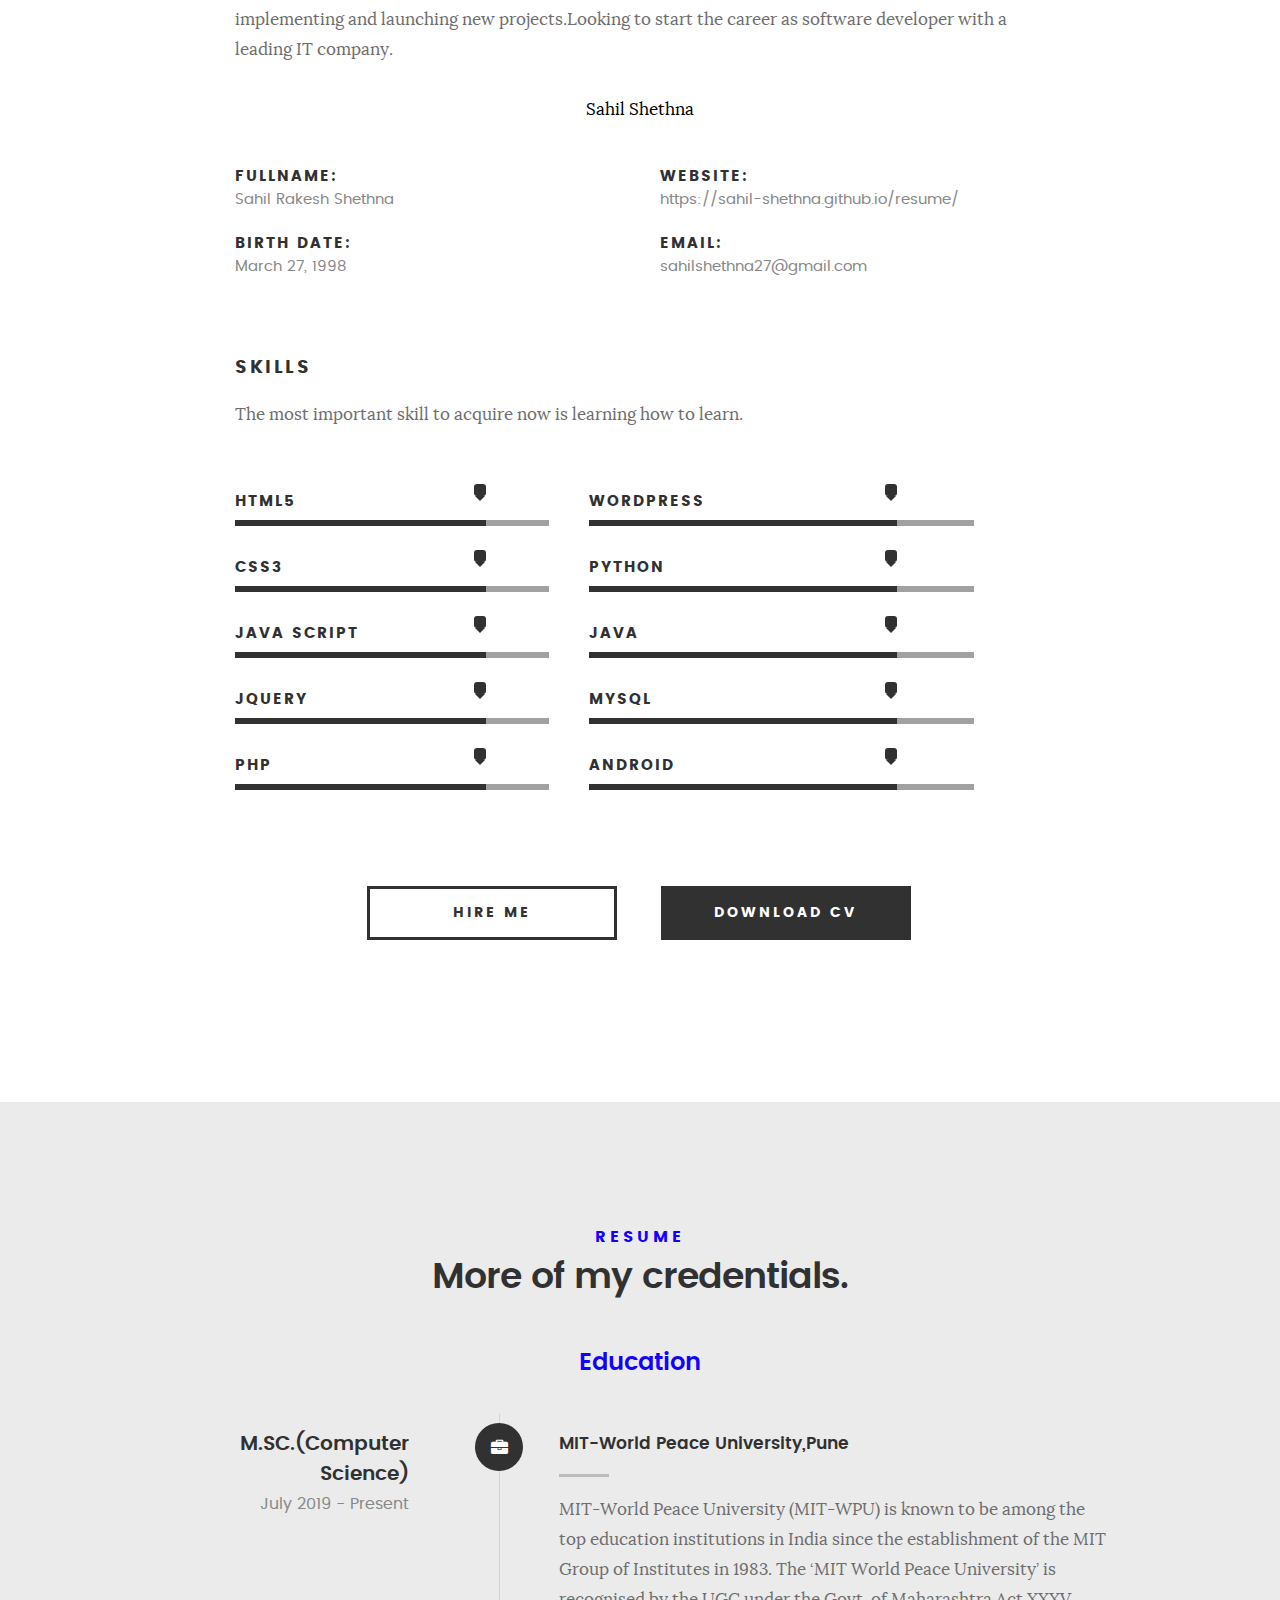
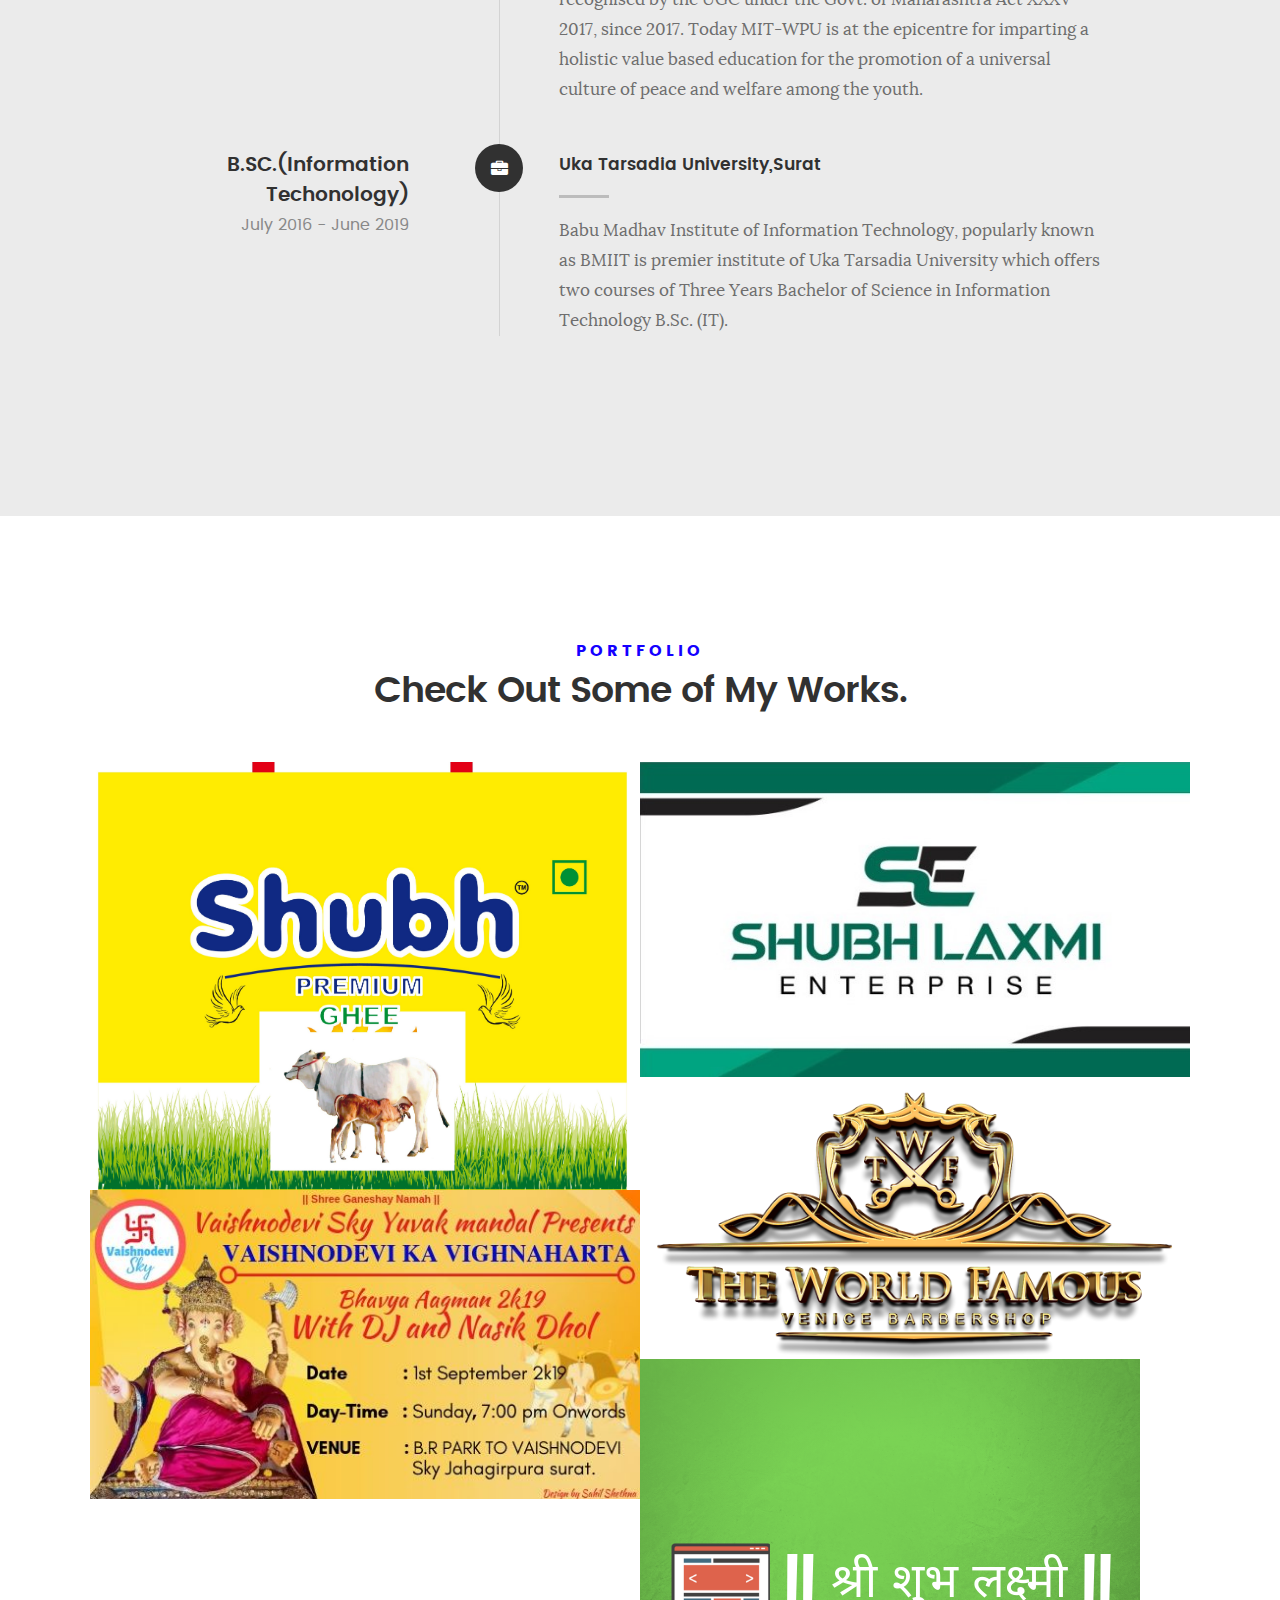
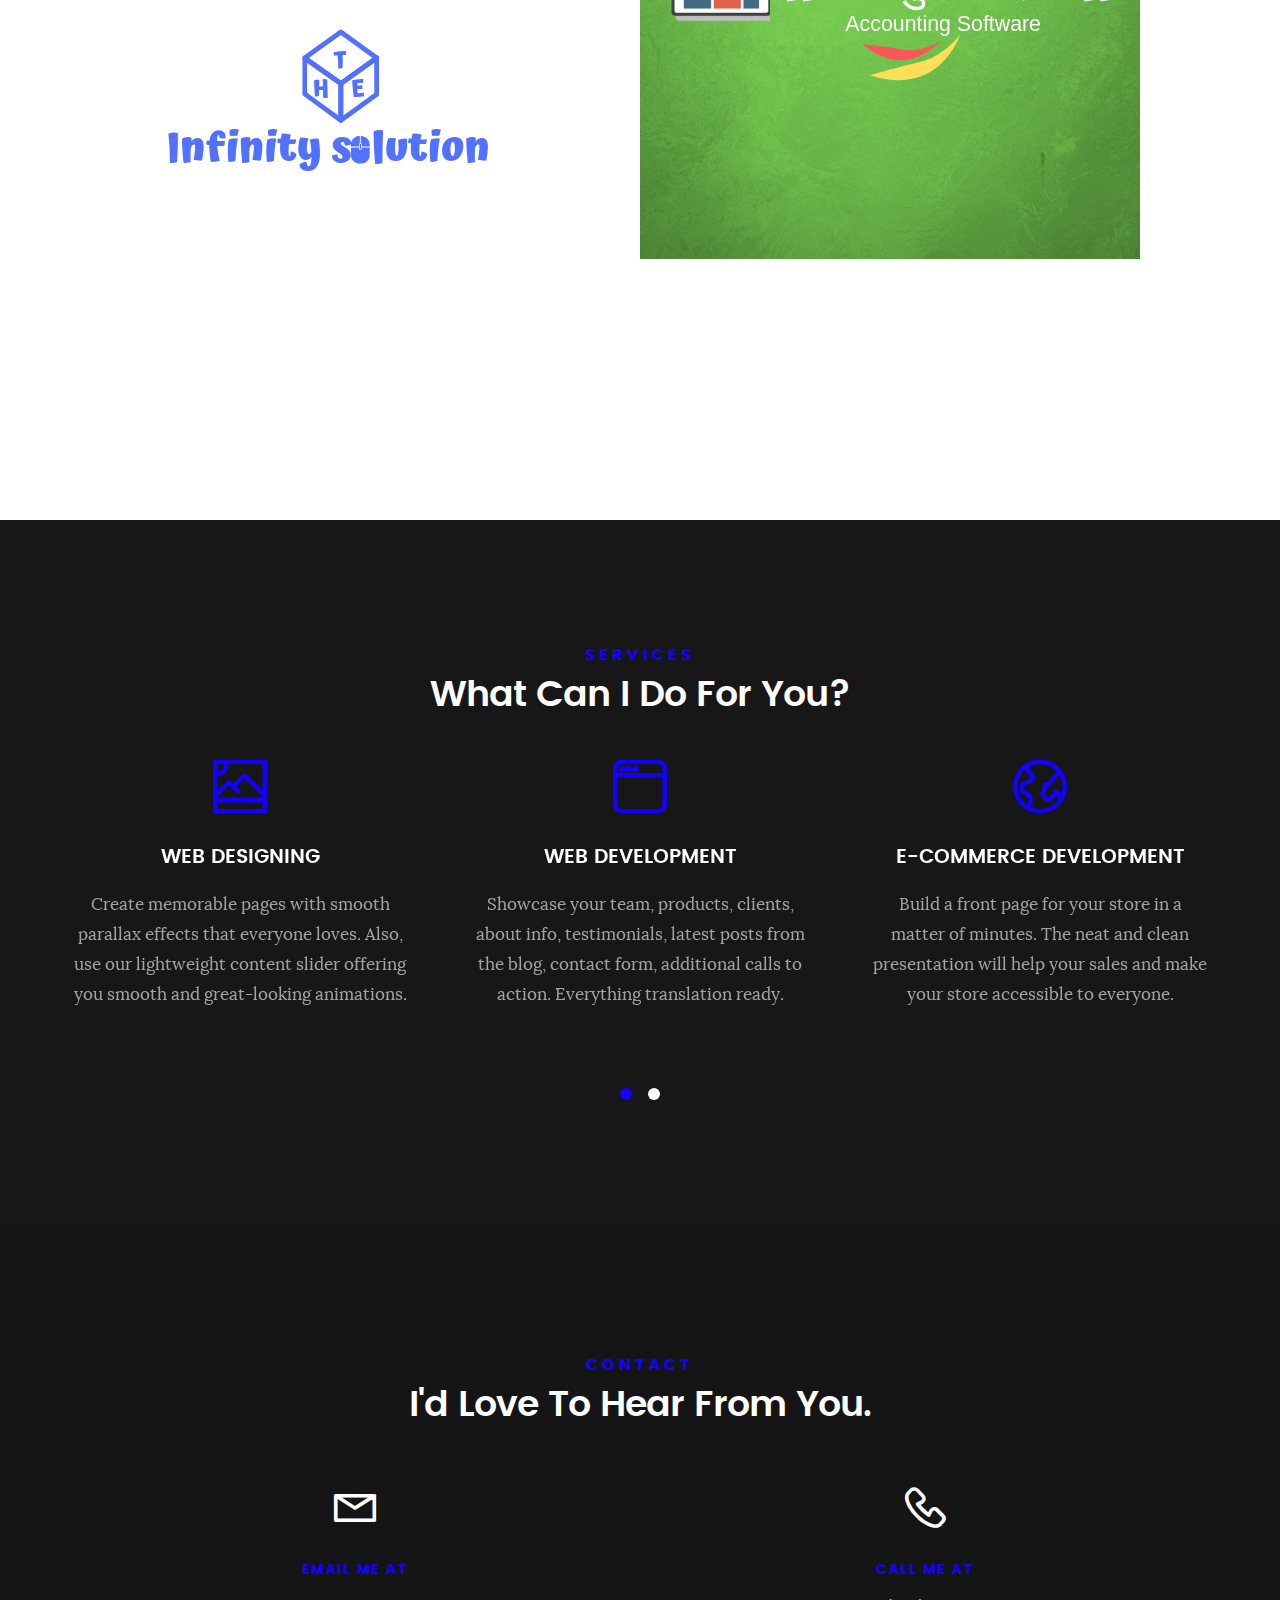
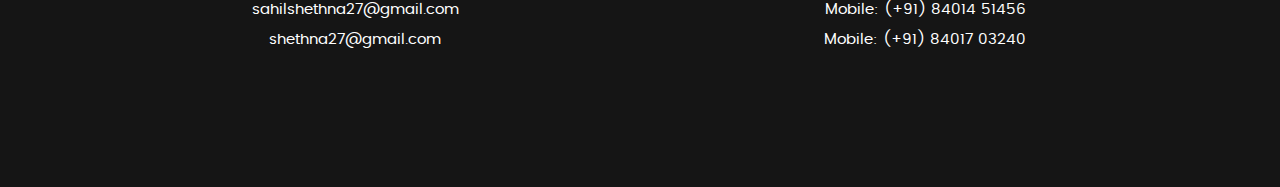
==== commit 7131c432: "Update index.html" ====
--- a/resume/index.html
+++ b/resume/index.html
@@ -88,11 +88,12 @@
    	</div> <!-- /intro-content --> 
 
    	<ul class="intro-social">        
-         <li><a href="https://github.com/Sahil-Shethna"><i class="fa fa-github"></i></a></li>
-         <li><a href="https://www.linkedin.com/in/sahil-shethna-9a8258146/"><i class="fa fa-linkedin"></i></a></li>
-         <li><a href="https://twitter.com/sahil_shethna"><i class="fa fa-twitter"></i></a></li>
-         <li><a href="https://www.instagram.com/sahil_shethna/"><i class="fa fa-instagram"></i></a></li>
-         <li><a href="https://www.facebook.com/sahil.shethna/"><i class="fa fa-facebook"></i></a></li>
+         <li><a href="https://github.com/Sahil-Shethna" target="_blank"><i class="fa fa-github"></i></a></li>
+         <li><a href="https://www.linkedin.com/in/sahil-shethna-9a8258146/" target="_blank"><i class="fa fa-linkedin"></i></a></li>
+         <li><a href="https://twitter.com/sahil_shethna" target="_blank"><i class="fa fa-twitter"></i></a></li>
+         <li><a href="https://www.instagram.com/sahil_shethna/" target="_blank"><i class="fa fa-instagram"></i></a></li>
+         <li><a href="https://www.facebook.com/sahil.shethna/" target="_blank"><i class="fa fa-facebook"></i></a></li>
+         <li><a href="https://in.pinterest.com/sahilshethna/" target="_blank"><i class="fa fa-pinterest"></i></a></li>
       </ul> <!-- /intro-social -->      	
 
    </section> <!-- /intro -->
@@ -222,7 +223,7 @@
 				   </li>
 				   <li>
 				   	<div class="progress percent80"><span></span></div>
-				   	<strong>MongoDB</strong>
+				   	<strong>Android</strong>
 				   </li>
       
 				</ul> <!-- /skill-bars -->		
